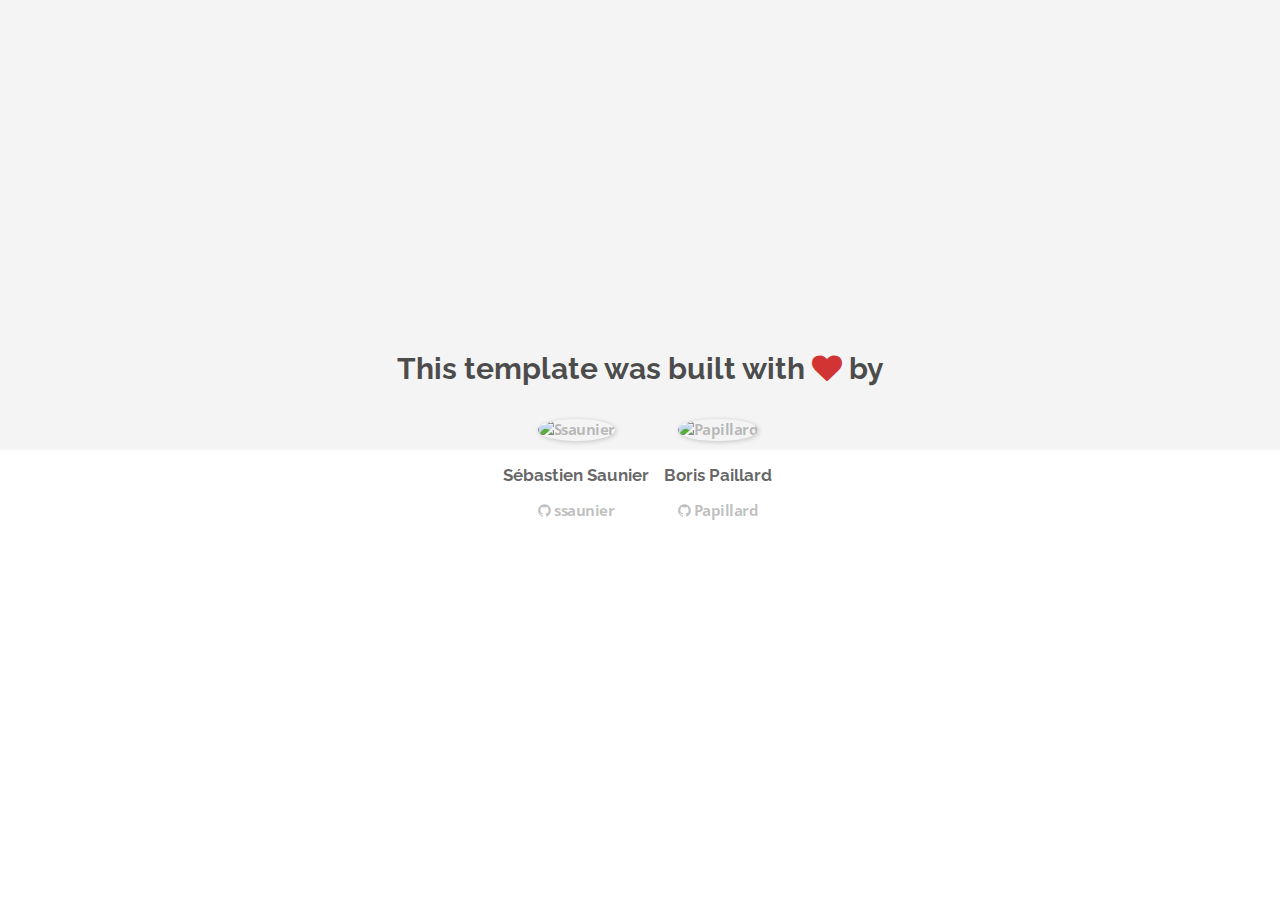
==== about.html @ cd5a6ce0 "Automated commit at 2017-08-28 08:58:34 UTC by middleman-deploy 2.0.0-alpha" ====
<!doctype html>
<html>
  <head>
    <meta charset="utf-8">
    <meta http-equiv="x-ua-compatible" content="ie=edge">
    <meta name="viewport"
          content="width=device-width, initial-scale=1, shrink-to-fit=no">
    <!-- Use the title from a page's frontmatter if it has one -->
    <title>Le Wagon - Middleman - About</title>
    <link href="stylesheets/application-3c48b980.css" rel="stylesheet" />
    <script src="javascripts/application-93de88c9.js"></script>
    <link href="images/favicon-f15af148.png" rel="icon" type="image/png" />
  </head>
  <body>
    <div id="about">
  <div class="about-content">
    <h1>This template was built with <i class="fa fa-heart"></i> by</h1>
    <ul class="list-inline">
        <li>
<a href="https://kitt.lewagon.com/alumni/ssaunier" target="_blank">            <img src="https://kitt.lewagon.com/placeholder/users/ssaunier" class="img-circle" alt="Ssaunier" />
</a>          <h2>Sébastien Saunier</h2>
          <p>
<a href="https://github.com/ssaunier" target="_blank">              <i class="fa fa-github"></i> ssaunier
</a>          </p>
        </li>
        <li>
<a href="https://kitt.lewagon.com/alumni/Papillard" target="_blank">            <img src="https://kitt.lewagon.com/placeholder/users/Papillard" class="img-circle" alt="Papillard" />
</a>          <h2>Boris Paillard</h2>
          <p>
<a href="https://github.com/Papillard" target="_blank">              <i class="fa fa-github"></i> Papillard
</a>          </p>
        </li>
    </ul>
  </div>
</div>

  </body>
</html>
---- stylesheets/application-3c48b980.css ----
@import url("https://fonts.googleapis.com/css?family=Open+Sans:400,300,700|Raleway:400,100,300,700,500");/*!
 * Bootstrap v3.3.7 (http://getbootstrap.com)
 * Copyright 2011-2016 Twitter, Inc.
 * Licensed under MIT (https://github.com/twbs/bootstrap/blob/master/LICENSE)
 *//*! normalize.css v3.0.3 | MIT License | github.com/necolas/normalize.css */html{font-family:sans-serif;-ms-text-size-adjust:100%;-webkit-text-size-adjust:100%}body{margin:0}article,aside,details,figcaption,figure,footer,header,hgroup,main,menu,nav,section,summary{display:block}audio,canvas,progress,video{display:inline-block;vertical-align:baseline}audio:not([controls]){display:none;height:0}[hidden],template{display:none}a{background-color:transparent}a:active,a:hover{outline:0}abbr[title]{border-bottom:1px dotted}b,strong{font-weight:bold}dfn{font-style:italic}h1{font-size:2em;margin:0.67em 0}mark{background:#ff0;color:#000}small{font-size:80%}sub,sup{font-size:75%;line-height:0;position:relative;vertical-align:baseline}sup{top:-0.5em}sub{bottom:-0.25em}img{border:0}svg:not(:root){overflow:hidden}figure{margin:1em 40px}hr{-webkit-box-sizing:content-box;box-sizing:content-box;height:0}pre{overflow:auto}code,kbd,pre,samp{font-family:monospace, monospace;font-size:1em}button,input,optgroup,select,textarea{color:inherit;font:inherit;margin:0}button{overflow:visible}button,select{text-transform:none}button,html input[type="button"],input[type="reset"],input[type="submit"]{-webkit-appearance:button;cursor:pointer}button[disabled],html input[disabled]{cursor:default}button::-moz-focus-inner,input::-moz-focus-inner{border:0;padding:0}input{line-height:normal}input[type="checkbox"],input[type="radio"]{-webkit-box-sizing:border-box;box-sizing:border-box;padding:0}input[type="number"]::-webkit-inner-spin-button,input[type="number"]::-webkit-outer-spin-button{height:auto}input[type="search"]{-webkit-appearance:textfield;-webkit-box-sizing:content-box;box-sizing:content-box}input[type="search"]::-webkit-search-cancel-button,input[type="search"]::-webkit-search-decoration{-webkit-appearance:none}fieldset{border:1px solid #c0c0c0;margin:0 2px;padding:0.35em 0.625em 0.75em}legend{border:0;padding:0}textarea{overflow:auto}optgroup{font-weight:bold}table{border-collapse:collapse;border-spacing:0}td,th{padding:0}/*! Source: https://github.com/h5bp/html5-boilerplate/blob/master/src/css/main.css */@media print{*,*:before,*:after{background:transparent !important;color:#000 !important;-webkit-box-shadow:none !important;box-shadow:none !important;text-shadow:none !important}a,a:visited{text-decoration:underline}a[href]:after{content:" (" attr(href) ")"}abbr[title]:after{content:" (" attr(title) ")"}a[href^="#"]:after,a[href^="javascript:"]:after{content:""}pre,blockquote{border:1px solid #999;page-break-inside:avoid}thead{display:table-header-group}tr,img{page-break-inside:avoid}img{max-width:100% !important}p,h2,h3{orphans:3;widows:3}h2,h3{page-break-after:avoid}.navbar{display:none}.btn>.caret,.dropup>.btn>.caret{border-top-color:#000 !important}.label{border:1px solid #000}.table{border-collapse:collapse !important}.table td,.table th{background-color:#fff !important}.table-bordered th,.table-bordered td{border:1px solid #ddd !important}}@font-face{font-family:'Glyphicons Halflings';src:url("../assets/bootstrap/glyphicons-halflings-regular-86b6f62b.eot");src:url("../assets/bootstrap/glyphicons-halflings-regular-86b6f62b.eot?#iefix") format("embedded-opentype"),url("../assets/bootstrap/glyphicons-halflings-regular-ca35b697.woff2") format("woff2"),url("../assets/bootstrap/glyphicons-halflings-regular-278e49a8.woff") format("woff"),url("../assets/bootstrap/glyphicons-halflings-regular-44bc1850.ttf") format("truetype"),url("../assets/bootstrap/glyphicons-halflings-regular-de51a849.svg#glyphicons_halflingsregular") format("svg")}.glyphicon{position:relative;top:1px;display:inline-block;font-family:'Glyphicons Halflings';font-style:normal;font-weight:normal;line-height:1;-webkit-font-smoothing:antialiased;-moz-osx-font-smoothing:grayscale}.glyphicon-asterisk:before{content:"\002a"}.glyphicon-plus:before{content:"\002b"}.glyphicon-euro:before,.glyphicon-eur:before{content:"\20ac"}.glyphicon-minus:before{content:"\2212"}.glyphicon-cloud:before{content:"\2601"}.glyphicon-envelope:before{content:"\2709"}.glyphicon-pencil:before{content:"\270f"}.glyphicon-glass:before{content:"\e001"}.glyphicon-music:before{content:"\e002"}.glyphicon-search:before{content:"\e003"}.glyphicon-heart:before{content:"\e005"}.glyphicon-star:before{content:"\e006"}.glyphicon-star-empty:before{content:"\e007"}.glyphicon-user:before{content:"\e008"}.glyphicon-film:before{content:"\e009"}.glyphicon-th-large:before{content:"\e010"}.glyphicon-th:before{content:"\e011"}.glyphicon-th-list:before{content:"\e012"}.glyphicon-ok:before{content:"\e013"}.glyphicon-remove:before{content:"\e014"}.glyphicon-zoom-in:before{content:"\e015"}.glyphicon-zoom-out:before{content:"\e016"}.glyphicon-off:before{content:"\e017"}.glyphicon-signal:before{content:"\e018"}.glyphicon-cog:before{content:"\e019"}.glyphicon-trash:before{content:"\e020"}.glyphicon-home:before{content:"\e021"}.glyphicon-file:before{content:"\e022"}.glyphicon-time:before{content:"\e023"}.glyphicon-road:before{content:"\e024"}.glyphicon-download-alt:before{content:"\e025"}.glyphicon-download:before{content:"\e026"}.glyphicon-upload:before{content:"\e027"}.glyphicon-inbox:before{content:"\e028"}.glyphicon-play-circle:before{content:"\e029"}.glyphicon-repeat:before{content:"\e030"}.glyphicon-refresh:before{content:"\e031"}.glyphicon-list-alt:before{content:"\e032"}.glyphicon-lock:before{content:"\e033"}.glyphicon-flag:before{content:"\e034"}.glyphicon-headphones:before{content:"\e035"}.glyphicon-volume-off:before{content:"\e036"}.glyphicon-volume-down:before{content:"\e037"}.glyphicon-volume-up:before{content:"\e038"}.glyphicon-qrcode:before{content:"\e039"}.glyphicon-barcode:before{content:"\e040"}.glyphicon-tag:before{content:"\e041"}.glyphicon-tags:before{content:"\e042"}.glyphicon-book:before{content:"\e043"}.glyphicon-bookmark:before{content:"\e044"}.glyphicon-print:before{content:"\e045"}.glyphicon-camera:before{content:"\e046"}.glyphicon-font:before{content:"\e047"}.glyphicon-bold:before{content:"\e048"}.glyphicon-italic:before{content:"\e049"}.glyphicon-text-height:before{content:"\e050"}.glyphicon-text-width:before{content:"\e051"}.glyphicon-align-left:before{content:"\e052"}.glyphicon-align-center:before{content:"\e053"}.glyphicon-align-right:before{content:"\e054"}.glyphicon-align-justify:before{content:"\e055"}.glyphicon-list:before{content:"\e056"}.glyphicon-indent-left:before{content:"\e057"}.glyphicon-indent-right:before{content:"\e058"}.glyphicon-facetime-video:before{content:"\e059"}.glyphicon-picture:before{content:"\e060"}.glyphicon-map-marker:before{content:"\e062"}.glyphicon-adjust:before{content:"\e063"}.glyphicon-tint:before{content:"\e064"}.glyphicon-edit:before{content:"\e065"}.glyphicon-share:before{content:"\e066"}.glyphicon-check:before{content:"\e067"}.glyphicon-move:before{content:"\e068"}.glyphicon-step-backward:before{content:"\e069"}.glyphicon-fast-backward:before{content:"\e070"}.glyphicon-backward:before{content:"\e071"}.glyphicon-play:before{content:"\e072"}.glyphicon-pause:before{content:"\e073"}.glyphicon-stop:before{content:"\e074"}.glyphicon-forward:before{content:"\e075"}.glyphicon-fast-forward:before{content:"\e076"}.glyphicon-step-forward:before{content:"\e077"}.glyphicon-eject:before{content:"\e078"}.glyphicon-chevron-left:before{content:"\e079"}.glyphicon-chevron-right:before{content:"\e080"}.glyphicon-plus-sign:before{content:"\e081"}.glyphicon-minus-sign:before{content:"\e082"}.glyphicon-remove-sign:before{content:"\e083"}.glyphicon-ok-sign:before{content:"\e084"}.glyphicon-question-sign:before{content:"\e085"}.glyphicon-info-sign:before{content:"\e086"}.glyphicon-screenshot:before{content:"\e087"}.glyphicon-remove-circle:before{content:"\e088"}.glyphicon-ok-circle:before{content:"\e089"}.glyphicon-ban-circle:before{content:"\e090"}.glyphicon-arrow-left:before{content:"\e091"}.glyphicon-arrow-right:before{content:"\e092"}.glyphicon-arrow-up:before{content:"\e093"}.glyphicon-arrow-down:before{content:"\e094"}.glyphicon-share-alt:before{content:"\e095"}.glyphicon-resize-full:before{content:"\e096"}.glyphicon-resize-small:before{content:"\e097"}.glyphicon-exclamation-sign:before{content:"\e101"}.glyphicon-gift:before{content:"\e102"}.glyphicon-leaf:before{content:"\e103"}.glyphicon-fire:before{content:"\e104"}.glyphicon-eye-open:before{content:"\e105"}.glyphicon-eye-close:before{content:"\e106"}.glyphicon-warning-sign:before{content:"\e107"}.glyphicon-plane:before{content:"\e108"}.glyphicon-calendar:before{content:"\e109"}.glyphicon-random:before{content:"\e110"}.glyphicon-comment:before{content:"\e111"}.glyphicon-magnet:before{content:"\e112"}.glyphicon-chevron-up:before{content:"\e113"}.glyphicon-chevron-down:before{content:"\e114"}.glyphicon-retweet:before{content:"\e115"}.glyphicon-shopping-cart:before{content:"\e116"}.glyphicon-folder-close:before{content:"\e117"}.glyphicon-folder-open:before{content:"\e118"}.glyphicon-resize-vertical:before{content:"\e119"}.glyphicon-resize-horizontal:before{content:"\e120"}.glyphicon-hdd:before{content:"\e121"}.glyphicon-bullhorn:before{content:"\e122"}.glyphicon-bell:before{content:"\e123"}.glyphicon-certificate:before{content:"\e124"}.glyphicon-thumbs-up:before{content:"\e125"}.glyphicon-thumbs-down:before{content:"\e126"}.glyphicon-hand-right:before{content:"\e127"}.glyphicon-hand-left:before{content:"\e128"}.glyphicon-hand-up:before{content:"\e129"}.glyphicon-hand-down:before{content:"\e130"}.glyphicon-circle-arrow-right:before{content:"\e131"}.glyphicon-circle-arrow-left:before{content:"\e132"}.glyphicon-circle-arrow-up:before{content:"\e133"}.glyphicon-circle-arrow-down:before{content:"\e134"}.glyphicon-globe:before{content:"\e135"}.glyphicon-wrench:before{content:"\e136"}.glyphicon-tasks:before{content:"\e137"}.glyphicon-filter:before{content:"\e138"}.glyphicon-briefcase:before{content:"\e139"}.glyphicon-fullscreen:before{content:"\e140"}.glyphicon-dashboard:before{content:"\e141"}.glyphicon-paperclip:before{content:"\e142"}.glyphicon-heart-empty:before{content:"\e143"}.glyphicon-link:before{content:"\e144"}.glyphicon-phone:before{content:"\e145"}.glyphicon-pushpin:before{content:"\e146"}.glyphicon-usd:before{content:"\e148"}.glyphicon-gbp:before{content:"\e149"}.glyphicon-sort:before{content:"\e150"}.glyphicon-sort-by-alphabet:before{content:"\e151"}.glyphicon-sort-by-alphabet-alt:before{content:"\e152"}.glyphicon-sort-by-order:before{content:"\e153"}.glyphicon-sort-by-order-alt:before{content:"\e154"}.glyphicon-sort-by-attributes:before{content:"\e155"}.glyphicon-sort-by-attributes-alt:before{content:"\e156"}.glyphicon-unchecked:before{content:"\e157"}.glyphicon-expand:before{content:"\e158"}.glyphicon-collapse-down:before{content:"\e159"}.glyphicon-collapse-up:before{content:"\e160"}.glyphicon-log-in:before{content:"\e161"}.glyphicon-flash:before{content:"\e162"}.glyphicon-log-out:before{content:"\e163"}.glyphicon-new-window:before{content:"\e164"}.glyphicon-record:before{content:"\e165"}.glyphicon-save:before{content:"\e166"}.glyphicon-open:before{content:"\e167"}.glyphicon-saved:before{content:"\e168"}.glyphicon-import:before{content:"\e169"}.glyphicon-export:before{content:"\e170"}.glyphicon-send:before{content:"\e171"}.glyphicon-floppy-disk:before{content:"\e172"}.glyphicon-floppy-saved:before{content:"\e173"}.glyphicon-floppy-remove:before{content:"\e174"}.glyphicon-floppy-save:before{content:"\e175"}.glyphicon-floppy-open:before{content:"\e176"}.glyphicon-credit-card:before{content:"\e177"}.glyphicon-transfer:before{content:"\e178"}.glyphicon-cutlery:before{content:"\e179"}.glyphicon-header:before{content:"\e180"}.glyphicon-compressed:before{content:"\e181"}.glyphicon-earphone:before{content:"\e182"}.glyphicon-phone-alt:before{content:"\e183"}.glyphicon-tower:before{content:"\e184"}.glyphicon-stats:before{content:"\e185"}.glyphicon-sd-video:before{content:"\e186"}.glyphicon-hd-video:before{content:"\e187"}.glyphicon-subtitles:before{content:"\e188"}.glyphicon-sound-stereo:before{content:"\e189"}.glyphicon-sound-dolby:before{content:"\e190"}.glyphicon-sound-5-1:before{content:"\e191"}.glyphicon-sound-6-1:before{content:"\e192"}.glyphicon-sound-7-1:before{content:"\e193"}.glyphicon-copyright-mark:before{content:"\e194"}.glyphicon-registration-mark:before{content:"\e195"}.glyphicon-cloud-download:before{content:"\e197"}.glyphicon-cloud-upload:before{content:"\e198"}.glyphicon-tree-conifer:before{content:"\e199"}.glyphicon-tree-deciduous:before{content:"\e200"}.glyphicon-cd:before{content:"\e201"}.glyphicon-save-file:before{content:"\e202"}.glyphicon-open-file:before{content:"\e203"}.glyphicon-level-up:before{content:"\e204"}.glyphicon-copy:before{content:"\e205"}.glyphicon-paste:before{content:"\e206"}.glyphicon-alert:before{content:"\e209"}.glyphicon-equalizer:before{content:"\e210"}.glyphicon-king:before{content:"\e211"}.glyphicon-queen:before{content:"\e212"}.glyphicon-pawn:before{content:"\e213"}.glyphicon-bishop:before{content:"\e214"}.glyphicon-knight:before{content:"\e215"}.glyphicon-baby-formula:before{content:"\e216"}.glyphicon-tent:before{content:"\26fa"}.glyphicon-blackboard:before{content:"\e218"}.glyphicon-bed:before{content:"\e219"}.glyphicon-apple:before{content:"\f8ff"}.glyphicon-erase:before{content:"\e221"}.glyphicon-hourglass:before{content:"\231b"}.glyphicon-lamp:before{content:"\e223"}.glyphicon-duplicate:before{content:"\e224"}.glyphicon-piggy-bank:before{content:"\e225"}.glyphicon-scissors:before{content:"\e226"}.glyphicon-bitcoin:before{content:"\e227"}.glyphicon-btc:before{content:"\e227"}.glyphicon-xbt:before{content:"\e227"}.glyphicon-yen:before{content:"\00a5"}.glyphicon-jpy:before{content:"\00a5"}.glyphicon-ruble:before{content:"\20bd"}.glyphicon-rub:before{content:"\20bd"}.glyphicon-scale:before{content:"\e230"}.glyphicon-ice-lolly:before{content:"\e231"}.glyphicon-ice-lolly-tasted:before{content:"\e232"}.glyphicon-education:before{content:"\e233"}.glyphicon-option-horizontal:before{content:"\e234"}.glyphicon-option-vertical:before{content:"\e235"}.glyphicon-menu-hamburger:before{content:"\e236"}.glyphicon-modal-window:before{content:"\e237"}.glyphicon-oil:before{content:"\e238"}.glyphicon-grain:before{content:"\e239"}.glyphicon-sunglasses:before{content:"\e240"}.glyphicon-text-size:before{content:"\e241"}.glyphicon-text-color:before{content:"\e242"}.glyphicon-text-background:before{content:"\e243"}.glyphicon-object-align-top:before{content:"\e244"}.glyphicon-object-align-bottom:before{content:"\e245"}.glyphicon-object-align-horizontal:before{content:"\e246"}.glyphicon-object-align-left:before{content:"\e247"}.glyphicon-object-align-vertical:before{content:"\e248"}.glyphicon-object-align-right:before{content:"\e249"}.glyphicon-triangle-right:before{content:"\e250"}.glyphicon-triangle-left:before{content:"\e251"}.glyphicon-triangle-bottom:before{content:"\e252"}.glyphicon-triangle-top:before{content:"\e253"}.glyphicon-console:before{content:"\e254"}.glyphicon-superscript:before{content:"\e255"}.glyphicon-subscript:before{content:"\e256"}.glyphicon-menu-left:before{content:"\e257"}.glyphicon-menu-right:before{content:"\e258"}.glyphicon-menu-down:before{content:"\e259"}.glyphicon-menu-up:before{content:"\e260"}*{-webkit-box-sizing:border-box;box-sizing:border-box}*:before,*:after{-webkit-box-sizing:border-box;box-sizing:border-box}html{font-size:10px;-webkit-tap-highlight-color:transparent}body{font-family:"Open Sans", "Helvetica", "sans-serif";font-size:18px;line-height:1.42857143;color:#333333;background-color:#F4F4F4}input,button,select,textarea{font-family:inherit;font-size:inherit;line-height:inherit}a{color:#469AE0;text-decoration:none}a:hover,a:focus{color:#1f74ba;text-decoration:underline}a:focus{outline:5px auto -webkit-focus-ring-color;outline-offset:-2px}figure{margin:0}img{vertical-align:middle}.img-responsive{display:block;max-width:100%;height:auto}.img-rounded{border-radius:2px}.img-thumbnail{padding:4px;line-height:1.42857143;background-color:#F4F4F4;border:1px solid #ddd;border-radius:2px;-webkit-transition:all 0.2s ease-in-out;transition:all 0.2s ease-in-out;display:inline-block;max-width:100%;height:auto}.img-circle{border-radius:50%}hr{margin-top:25px;margin-bottom:25px;border:0;border-top:1px solid #eeeeee}.sr-only{position:absolute;width:1px;height:1px;margin:-1px;padding:0;overflow:hidden;clip:rect(0, 0, 0, 0);border:0}.sr-only-focusable:active,.sr-only-focusable:focus{position:static;width:auto;height:auto;margin:0;overflow:visible;clip:auto}[role="button"]{cursor:pointer}h1,h2,h3,h4,h5,h6,.h1,.h2,.h3,.h4,.h5,.h6{font-family:"Raleway", "Helvetica", "sans-serif";font-weight:500;line-height:1.1;color:inherit}h1 small,h1 .small,h2 small,h2 .small,h3 small,h3 .small,h4 small,h4 .small,h5 small,h5 .small,h6 small,h6 .small,.h1 small,.h1 .small,.h2 small,.h2 .small,.h3 small,.h3 .small,.h4 small,.h4 .small,.h5 small,.h5 .small,.h6 small,.h6 .small{font-weight:normal;line-height:1;color:#777777}h1,.h1,h2,.h2,h3,.h3{margin-top:25px;margin-bottom:12.5px}h1 small,h1 .small,.h1 small,.h1 .small,h2 small,h2 .small,.h2 small,.h2 .small,h3 small,h3 .small,.h3 small,.h3 .small{font-size:65%}h4,.h4,h5,.h5,h6,.h6{margin-top:12.5px;margin-bottom:12.5px}h4 small,h4 .small,.h4 small,.h4 .small,h5 small,h5 .small,.h5 small,.h5 .small,h6 small,h6 .small,.h6 small,.h6 .small{font-size:75%}h1,.h1{font-size:46px}h2,.h2{font-size:38px}h3,.h3{font-size:31px}h4,.h4{font-size:23px}h5,.h5{font-size:18px}h6,.h6{font-size:16px}p{margin:0 0 12.5px}.lead{margin-bottom:25px;font-size:20px;font-weight:300;line-height:1.4}@media (min-width: 768px){.lead{font-size:27px}}small,.small{font-size:88%}mark,.mark{background-color:#fcf8e3;padding:.2em}.text-left{text-align:left}.text-right{text-align:right}.text-center{text-align:center}.text-justify{text-align:justify}.text-nowrap{white-space:nowrap}.text-lowercase{text-transform:lowercase}.text-uppercase,.initialism{text-transform:uppercase}.text-capitalize{text-transform:capitalize}.text-muted{color:#777777}.text-primary{color:#469AE0}a.text-primary:hover,a.text-primary:focus{color:#2381d0}.text-success{color:#3c763d}a.text-success:hover,a.text-success:focus{color:#2b542c}.text-info{color:#31708f}a.text-info:hover,a.text-info:focus{color:#245269}.text-warning{color:#8a6d3b}a.text-warning:hover,a.text-warning:focus{color:#66512c}.text-danger{color:#a94442}a.text-danger:hover,a.text-danger:focus{color:#843534}.bg-primary{color:#fff}.bg-primary{background-color:#469AE0}a.bg-primary:hover,a.bg-primary:focus{background-color:#2381d0}.bg-success{background-color:#dff0d8}a.bg-success:hover,a.bg-success:focus{background-color:#c1e2b3}.bg-info{background-color:#d9edf7}a.bg-info:hover,a.bg-info:focus{background-color:#afd9ee}.bg-warning{background-color:#fcf8e3}a.bg-warning:hover,a.bg-warning:focus{background-color:#f7ecb5}.bg-danger{background-color:#f2dede}a.bg-danger:hover,a.bg-danger:focus{background-color:#e4b9b9}.page-header{padding-bottom:11.5px;margin:50px 0 25px;border-bottom:1px solid #eeeeee}ul,ol{margin-top:0;margin-bottom:12.5px}ul ul,ul ol,ol ul,ol ol{margin-bottom:0}.list-unstyled{padding-left:0;list-style:none}.list-inline{padding-left:0;list-style:none;margin-left:-5px}.list-inline>li{display:inline-block;padding-left:5px;padding-right:5px}dl{margin-top:0;margin-bottom:25px}dt,dd{line-height:1.42857143}dt{font-weight:bold}dd{margin-left:0}.dl-horizontal dd:before,.dl-horizontal dd:after{content:" ";display:table}.dl-horizontal dd:after{clear:both}@media (min-width: 768px){.dl-horizontal dt{float:left;width:160px;clear:left;text-align:right;overflow:hidden;text-overflow:ellipsis;white-space:nowrap}.dl-horizontal dd{margin-left:180px}}abbr[title],abbr[data-original-title]{cursor:help;border-bottom:1px dotted #777777}.initialism{font-size:90%}blockquote{padding:12.5px 25px;margin:0 0 25px;font-size:22.5px;border-left:5px solid #eeeeee}blockquote p:last-child,blockquote ul:last-child,blockquote ol:last-child{margin-bottom:0}blockquote footer,blockquote small,blockquote .small{display:block;font-size:80%;line-height:1.42857143;color:#777777}blockquote footer:before,blockquote small:before,blockquote .small:before{content:'\2014 \00A0'}.blockquote-reverse,blockquote.pull-right{padding-right:15px;padding-left:0;border-right:5px solid #eeeeee;border-left:0;text-align:right}.blockquote-reverse footer:before,.blockquote-reverse small:before,.blockquote-reverse .small:before,blockquote.pull-right footer:before,blockquote.pull-right small:before,blockquote.pull-right .small:before{content:''}.blockquote-reverse footer:after,.blockquote-reverse small:after,.blockquote-reverse .small:after,blockquote.pull-right footer:after,blockquote.pull-right small:after,blockquote.pull-right .small:after{content:'\00A0 \2014'}address{margin-bottom:25px;font-style:normal;line-height:1.42857143}code,kbd,pre,samp{font-family:Menlo, Monaco, Consolas, "Courier New", monospace}code{padding:2px 4px;font-size:90%;color:#c7254e;background-color:#f9f2f4;border-radius:2px}kbd{padding:2px 4px;font-size:90%;color:#fff;background-color:#333;border-radius:2px;-webkit-box-shadow:inset 0 -1px 0 rgba(0,0,0,0.25);box-shadow:inset 0 -1px 0 rgba(0,0,0,0.25)}kbd kbd{padding:0;font-size:100%;font-weight:bold;-webkit-box-shadow:none;box-shadow:none}pre{display:block;padding:12px;margin:0 0 12.5px;font-size:17px;line-height:1.42857143;word-break:break-all;word-wrap:break-word;color:#333333;background-color:#f5f5f5;border:1px solid #ccc;border-radius:2px}pre code{padding:0;font-size:inherit;color:inherit;white-space:pre-wrap;background-color:transparent;border-radius:0}.pre-scrollable{max-height:340px;overflow-y:scroll}.container{margin-right:auto;margin-left:auto;padding-left:15px;padding-right:15px}.container:before,.container:after{content:" ";display:table}.container:after{clear:both}@media (min-width: 768px){.container{width:750px}}@media (min-width: 992px){.container{width:970px}}@media (min-width: 1200px){.container{width:1170px}}.container-fluid{margin-right:auto;margin-left:auto;padding-left:15px;padding-right:15px}.container-fluid:before,.container-fluid:after{content:" ";display:table}.container-fluid:after{clear:both}.row{margin-left:-15px;margin-right:-15px}.row:before,.row:after{content:" ";display:table}.row:after{clear:both}.col-xs-1,.col-sm-1,.col-md-1,.col-lg-1,.col-xs-2,.col-sm-2,.col-md-2,.col-lg-2,.col-xs-3,.col-sm-3,.col-md-3,.col-lg-3,.col-xs-4,.col-sm-4,.col-md-4,.col-lg-4,.col-xs-5,.col-sm-5,.col-md-5,.col-lg-5,.col-xs-6,.col-sm-6,.col-md-6,.col-lg-6,.col-xs-7,.col-sm-7,.col-md-7,.col-lg-7,.col-xs-8,.col-sm-8,.col-md-8,.col-lg-8,.col-xs-9,.col-sm-9,.col-md-9,.col-lg-9,.col-xs-10,.col-sm-10,.col-md-10,.col-lg-10,.col-xs-11,.col-sm-11,.col-md-11,.col-lg-11,.col-xs-12,.col-sm-12,.col-md-12,.col-lg-12{position:relative;min-height:1px;padding-left:15px;padding-right:15px}.col-xs-1,.col-xs-2,.col-xs-3,.col-xs-4,.col-xs-5,.col-xs-6,.col-xs-7,.col-xs-8,.col-xs-9,.col-xs-10,.col-xs-11,.col-xs-12{float:left}.col-xs-1{width:8.33333333%}.col-xs-2{width:16.66666667%}.col-xs-3{width:25%}.col-xs-4{width:33.33333333%}.col-xs-5{width:41.66666667%}.col-xs-6{width:50%}.col-xs-7{width:58.33333333%}.col-xs-8{width:66.66666667%}.col-xs-9{width:75%}.col-xs-10{width:83.33333333%}.col-xs-11{width:91.66666667%}.col-xs-12{width:100%}.col-xs-pull-0{right:auto}.col-xs-pull-1{right:8.33333333%}.col-xs-pull-2{right:16.66666667%}.col-xs-pull-3{right:25%}.col-xs-pull-4{right:33.33333333%}.col-xs-pull-5{right:41.66666667%}.col-xs-pull-6{right:50%}.col-xs-pull-7{right:58.33333333%}.col-xs-pull-8{right:66.66666667%}.col-xs-pull-9{right:75%}.col-xs-pull-10{right:83.33333333%}.col-xs-pull-11{right:91.66666667%}.col-xs-pull-12{right:100%}.col-xs-push-0{left:auto}.col-xs-push-1{left:8.33333333%}.col-xs-push-2{left:16.66666667%}.col-xs-push-3{left:25%}.col-xs-push-4{left:33.33333333%}.col-xs-push-5{left:41.66666667%}.col-xs-push-6{left:50%}.col-xs-push-7{left:58.33333333%}.col-xs-push-8{left:66.66666667%}.col-xs-push-9{left:75%}.col-xs-push-10{left:83.33333333%}.col-xs-push-11{left:91.66666667%}.col-xs-push-12{left:100%}.col-xs-offset-0{margin-left:0%}.col-xs-offset-1{margin-left:8.33333333%}.col-xs-offset-2{margin-left:16.66666667%}.col-xs-offset-3{margin-left:25%}.col-xs-offset-4{margin-left:33.33333333%}.col-xs-offset-5{margin-left:41.66666667%}.col-xs-offset-6{margin-left:50%}.col-xs-offset-7{margin-left:58.33333333%}.col-xs-offset-8{margin-left:66.66666667%}.col-xs-offset-9{margin-left:75%}.col-xs-offset-10{margin-left:83.33333333%}.col-xs-offset-11{margin-left:91.66666667%}.col-xs-offset-12{margin-left:100%}@media (min-width: 768px){.col-sm-1,.col-sm-2,.col-sm-3,.col-sm-4,.col-sm-5,.col-sm-6,.col-sm-7,.col-sm-8,.col-sm-9,.col-sm-10,.col-sm-11,.col-sm-12{float:left}.col-sm-1{width:8.33333333%}.col-sm-2{width:16.66666667%}.col-sm-3{width:25%}.col-sm-4{width:33.33333333%}.col-sm-5{width:41.66666667%}.col-sm-6{width:50%}.col-sm-7{width:58.33333333%}.col-sm-8{width:66.66666667%}.col-sm-9{width:75%}.col-sm-10{width:83.33333333%}.col-sm-11{width:91.66666667%}.col-sm-12{width:100%}.col-sm-pull-0{right:auto}.col-sm-pull-1{right:8.33333333%}.col-sm-pull-2{right:16.66666667%}.col-sm-pull-3{right:25%}.col-sm-pull-4{right:33.33333333%}.col-sm-pull-5{right:41.66666667%}.col-sm-pull-6{right:50%}.col-sm-pull-7{right:58.33333333%}.col-sm-pull-8{right:66.66666667%}.col-sm-pull-9{right:75%}.col-sm-pull-10{right:83.33333333%}.col-sm-pull-11{right:91.66666667%}.col-sm-pull-12{right:100%}.col-sm-push-0{left:auto}.col-sm-push-1{left:8.33333333%}.col-sm-push-2{left:16.66666667%}.col-sm-push-3{left:25%}.col-sm-push-4{left:33.33333333%}.col-sm-push-5{left:41.66666667%}.col-sm-push-6{left:50%}.col-sm-push-7{left:58.33333333%}.col-sm-push-8{left:66.66666667%}.col-sm-push-9{left:75%}.col-sm-push-10{left:83.33333333%}.col-sm-push-11{left:91.66666667%}.col-sm-push-12{left:100%}.col-sm-offset-0{margin-left:0%}.col-sm-offset-1{margin-left:8.33333333%}.col-sm-offset-2{margin-left:16.66666667%}.col-sm-offset-3{margin-left:25%}.col-sm-offset-4{margin-left:33.33333333%}.col-sm-offset-5{margin-left:41.66666667%}.col-sm-offset-6{margin-left:50%}.col-sm-offset-7{margin-left:58.33333333%}.col-sm-offset-8{margin-left:66.66666667%}.col-sm-offset-9{margin-left:75%}.col-sm-offset-10{margin-left:83.33333333%}.col-sm-offset-11{margin-left:91.66666667%}.col-sm-offset-12{margin-left:100%}}@media (min-width: 992px){.col-md-1,.col-md-2,.col-md-3,.col-md-4,.col-md-5,.col-md-6,.col-md-7,.col-md-8,.col-md-9,.col-md-10,.col-md-11,.col-md-12{float:left}.col-md-1{width:8.33333333%}.col-md-2{width:16.66666667%}.col-md-3{width:25%}.col-md-4{width:33.33333333%}.col-md-5{width:41.66666667%}.col-md-6{width:50%}.col-md-7{width:58.33333333%}.col-md-8{width:66.66666667%}.col-md-9{width:75%}.col-md-10{width:83.33333333%}.col-md-11{width:91.66666667%}.col-md-12{width:100%}.col-md-pull-0{right:auto}.col-md-pull-1{right:8.33333333%}.col-md-pull-2{right:16.66666667%}.col-md-pull-3{right:25%}.col-md-pull-4{right:33.33333333%}.col-md-pull-5{right:41.66666667%}.col-md-pull-6{right:50%}.col-md-pull-7{right:58.33333333%}.col-md-pull-8{right:66.66666667%}.col-md-pull-9{right:75%}.col-md-pull-10{right:83.33333333%}.col-md-pull-11{right:91.66666667%}.col-md-pull-12{right:100%}.col-md-push-0{left:auto}.col-md-push-1{left:8.33333333%}.col-md-push-2{left:16.66666667%}.col-md-push-3{left:25%}.col-md-push-4{left:33.33333333%}.col-md-push-5{left:41.66666667%}.col-md-push-6{left:50%}.col-md-push-7{left:58.33333333%}.col-md-push-8{left:66.66666667%}.col-md-push-9{left:75%}.col-md-push-10{left:83.33333333%}.col-md-push-11{left:91.66666667%}.col-md-push-12{left:100%}.col-md-offset-0{margin-left:0%}.col-md-offset-1{margin-left:8.33333333%}.col-md-offset-2{margin-left:16.66666667%}.col-md-offset-3{margin-left:25%}.col-md-offset-4{margin-left:33.33333333%}.col-md-offset-5{margin-left:41.66666667%}.col-md-offset-6{margin-left:50%}.col-md-offset-7{margin-left:58.33333333%}.col-md-offset-8{margin-left:66.66666667%}.col-md-offset-9{margin-left:75%}.col-md-offset-10{margin-left:83.33333333%}.col-md-offset-11{margin-left:91.66666667%}.col-md-offset-12{margin-left:100%}}@media (min-width: 1200px){.col-lg-1,.col-lg-2,.col-lg-3,.col-lg-4,.col-lg-5,.col-lg-6,.col-lg-7,.col-lg-8,.col-lg-9,.col-lg-10,.col-lg-11,.col-lg-12{float:left}.col-lg-1{width:8.33333333%}.col-lg-2{width:16.66666667%}.col-lg-3{width:25%}.col-lg-4{width:33.33333333%}.col-lg-5{width:41.66666667%}.col-lg-6{width:50%}.col-lg-7{width:58.33333333%}.col-lg-8{width:66.66666667%}.col-lg-9{width:75%}.col-lg-10{width:83.33333333%}.col-lg-11{width:91.66666667%}.col-lg-12{width:100%}.col-lg-pull-0{right:auto}.col-lg-pull-1{right:8.33333333%}.col-lg-pull-2{right:16.66666667%}.col-lg-pull-3{right:25%}.col-lg-pull-4{right:33.33333333%}.col-lg-pull-5{right:41.66666667%}.col-lg-pull-6{right:50%}.col-lg-pull-7{right:58.33333333%}.col-lg-pull-8{right:66.66666667%}.col-lg-pull-9{right:75%}.col-lg-pull-10{right:83.33333333%}.col-lg-pull-11{right:91.66666667%}.col-lg-pull-12{right:100%}.col-lg-push-0{left:auto}.col-lg-push-1{left:8.33333333%}.col-lg-push-2{left:16.66666667%}.col-lg-push-3{left:25%}.col-lg-push-4{left:33.33333333%}.col-lg-push-5{left:41.66666667%}.col-lg-push-6{left:50%}.col-lg-push-7{left:58.33333333%}.col-lg-push-8{left:66.66666667%}.col-lg-push-9{left:75%}.col-lg-push-10{left:83.33333333%}.col-lg-push-11{left:91.66666667%}.col-lg-push-12{left:100%}.col-lg-offset-0{margin-left:0%}.col-lg-offset-1{margin-left:8.33333333%}.col-lg-offset-2{margin-left:16.66666667%}.col-lg-offset-3{margin-left:25%}.col-lg-offset-4{margin-left:33.33333333%}.col-lg-offset-5{margin-left:41.66666667%}.col-lg-offset-6{margin-left:50%}.col-lg-offset-7{margin-left:58.33333333%}.col-lg-offset-8{margin-left:66.66666667%}.col-lg-offset-9{margin-left:75%}.col-lg-offset-10{margin-left:83.33333333%}.col-lg-offset-11{margin-left:91.66666667%}.col-lg-offset-12{margin-left:100%}}table{background-color:transparent}caption{padding-top:8px;padding-bottom:8px;color:#777777;text-align:left}th{text-align:left}.table{width:100%;max-width:100%;margin-bottom:25px}.table>thead>tr>th,.table>thead>tr>td,.table>tbody>tr>th,.table>tbody>tr>td,.table>tfoot>tr>th,.table>tfoot>tr>td{padding:8px;line-height:1.42857143;vertical-align:top;border-top:1px solid #ddd}.table>thead>tr>th{vertical-align:bottom;border-bottom:2px solid #ddd}.table>caption+thead>tr:first-child>th,.table>caption+thead>tr:first-child>td,.table>colgroup+thead>tr:first-child>th,.table>colgroup+thead>tr:first-child>td,.table>thead:first-child>tr:first-child>th,.table>thead:first-child>tr:first-child>td{border-top:0}.table>tbody+tbody{border-top:2px solid #ddd}.table .table{background-color:#F4F4F4}.table-condensed>thead>tr>th,.table-condensed>thead>tr>td,.table-condensed>tbody>tr>th,.table-condensed>tbody>tr>td,.table-condensed>tfoot>tr>th,.table-condensed>tfoot>tr>td{padding:5px}.table-bordered{border:1px solid #ddd}.table-bordered>thead>tr>th,.table-bordered>thead>tr>td,.table-bordered>tbody>tr>th,.table-bordered>tbody>tr>td,.table-bordered>tfoot>tr>th,.table-bordered>tfoot>tr>td{border:1px solid #ddd}.table-bordered>thead>tr>th,.table-bordered>thead>tr>td{border-bottom-width:2px}.table-striped>tbody>tr:nth-of-type(odd){background-color:#f9f9f9}.table-hover>tbody>tr:hover{background-color:#f5f5f5}table col[class*="col-"]{position:static;float:none;display:table-column}table td[class*="col-"],table th[class*="col-"]{position:static;float:none;display:table-cell}.table>thead>tr>td.active,.table>thead>tr>th.active,.table>thead>tr.active>td,.table>thead>tr.active>th,.table>tbody>tr>td.active,.table>tbody>tr>th.active,.table>tbody>tr.active>td,.table>tbody>tr.active>th,.table>tfoot>tr>td.active,.table>tfoot>tr>th.active,.table>tfoot>tr.active>td,.table>tfoot>tr.active>th{background-color:#f5f5f5}.table-hover>tbody>tr>td.active:hover,.table-hover>tbody>tr>th.active:hover,.table-hover>tbody>tr.active:hover>td,.table-hover>tbody>tr:hover>.active,.table-hover>tbody>tr.active:hover>th{background-color:#e8e8e8}.table>thead>tr>td.success,.table>thead>tr>th.success,.table>thead>tr.success>td,.table>thead>tr.success>th,.table>tbody>tr>td.success,.table>tbody>tr>th.success,.table>tbody>tr.success>td,.table>tbody>tr.success>th,.table>tfoot>tr>td.success,.table>tfoot>tr>th.success,.table>tfoot>tr.success>td,.table>tfoot>tr.success>th{background-color:#dff0d8}.table-hover>tbody>tr>td.success:hover,.table-hover>tbody>tr>th.success:hover,.table-hover>tbody>tr.success:hover>td,.table-hover>tbody>tr:hover>.success,.table-hover>tbody>tr.success:hover>th{background-color:#d0e9c6}.table>thead>tr>td.info,.table>thead>tr>th.info,.table>thead>tr.info>td,.table>thead>tr.info>th,.table>tbody>tr>td.info,.table>tbody>tr>th.info,.table>tbody>tr.info>td,.table>tbody>tr.info>th,.table>tfoot>tr>td.info,.table>tfoot>tr>th.info,.table>tfoot>tr.info>td,.table>tfoot>tr.info>th{background-color:#d9edf7}.table-hover>tbody>tr>td.info:hover,.table-hover>tbody>tr>th.info:hover,.table-hover>tbody>tr.info:hover>td,.table-hover>tbody>tr:hover>.info,.table-hover>tbody>tr.info:hover>th{background-color:#c4e3f3}.table>thead>tr>td.warning,.table>thead>tr>th.warning,.table>thead>tr.warning>td,.table>thead>tr.warning>th,.table>tbody>tr>td.warning,.table>tbody>tr>th.warning,.table>tbody>tr.warning>td,.table>tbody>tr.warning>th,.table>tfoot>tr>td.warning,.table>tfoot>tr>th.warning,.table>tfoot>tr.warning>td,.table>tfoot>tr.warning>th{background-color:#fcf8e3}.table-hover>tbody>tr>td.warning:hover,.table-hover>tbody>tr>th.warning:hover,.table-hover>tbody>tr.warning:hover>td,.table-hover>tbody>tr:hover>.warning,.table-hover>tbody>tr.warning:hover>th{background-color:#faf2cc}.table>thead>tr>td.danger,.table>thead>tr>th.danger,.table>thead>tr.danger>td,.table>thead>tr.danger>th,.table>tbody>tr>td.danger,.table>tbody>tr>th.danger,.table>tbody>tr.danger>td,.table>tbody>tr.danger>th,.table>tfoot>tr>td.danger,.table>tfoot>tr>th.danger,.table>tfoot>tr.danger>td,.table>tfoot>tr.danger>th{background-color:#f2dede}.table-hover>tbody>tr>td.danger:hover,.table-hover>tbody>tr>th.danger:hover,.table-hover>tbody>tr.danger:hover>td,.table-hover>tbody>tr:hover>.danger,.table-hover>tbody>tr.danger:hover>th{background-color:#ebcccc}.table-responsive{overflow-x:auto;min-height:0.01%}@media screen and (max-width: 767px){.table-responsive{width:100%;margin-bottom:18.75px;overflow-y:hidden;-ms-overflow-style:-ms-autohiding-scrollbar;border:1px solid #ddd}.table-responsive>.table{margin-bottom:0}.table-responsive>.table>thead>tr>th,.table-responsive>.table>thead>tr>td,.table-responsive>.table>tbody>tr>th,.table-responsive>.table>tbody>tr>td,.table-responsive>.table>tfoot>tr>th,.table-responsive>.table>tfoot>tr>td{white-space:nowrap}.table-responsive>.table-bordered{border:0}.table-responsive>.table-bordered>thead>tr>th:first-child,.table-responsive>.table-bordered>thead>tr>td:first-child,.table-responsive>.table-bordered>tbody>tr>th:first-child,.table-responsive>.table-bordered>tbody>tr>td:first-child,.table-responsive>.table-bordered>tfoot>tr>th:first-child,.table-responsive>.table-bordered>tfoot>tr>td:first-child{border-left:0}.table-responsive>.table-bordered>thead>tr>th:last-child,.table-responsive>.table-bordered>thead>tr>td:last-child,.table-responsive>.table-bordered>tbody>tr>th:last-child,.table-responsive>.table-bordered>tbody>tr>td:last-child,.table-responsive>.table-bordered>tfoot>tr>th:last-child,.table-responsive>.table-bordered>tfoot>tr>td:last-child{border-right:0}.table-responsive>.table-bordered>tbody>tr:last-child>th,.table-responsive>.table-bordered>tbody>tr:last-child>td,.table-responsive>.table-bordered>tfoot>tr:last-child>th,.table-responsive>.table-bordered>tfoot>tr:last-child>td{border-bottom:0}}fieldset{padding:0;margin:0;border:0;min-width:0}legend{display:block;width:100%;padding:0;margin-bottom:25px;font-size:27px;line-height:inherit;color:#333333;border:0;border-bottom:1px solid #e5e5e5}label{display:inline-block;max-width:100%;margin-bottom:5px;font-weight:bold}input[type="search"]{-webkit-box-sizing:border-box;box-sizing:border-box}input[type="radio"],input[type="checkbox"]{margin:4px 0 0;margin-top:1px \9;line-height:normal}input[type="file"]{display:block}input[type="range"]{display:block;width:100%}select[multiple],select[size]{height:auto}input[type="file"]:focus,input[type="radio"]:focus,input[type="checkbox"]:focus{outline:5px auto -webkit-focus-ring-color;outline-offset:-2px}output{display:block;padding-top:7px;font-size:18px;line-height:1.42857143;color:#000000}.form-control{display:block;width:100%;height:39px;padding:6px 12px;font-size:18px;line-height:1.42857143;color:#000000;background-color:#fff;background-image:none;border:1px solid #ccc;border-radius:2px;-webkit-box-shadow:inset 0 1px 1px rgba(0,0,0,0.075);box-shadow:inset 0 1px 1px rgba(0,0,0,0.075);-webkit-transition:border-color ease-in-out 0.15s, box-shadow ease-in-out 0.15s;-webkit-transition:border-color ease-in-out 0.15s, -webkit-box-shadow ease-in-out 0.15s;transition:border-color ease-in-out 0.15s, -webkit-box-shadow ease-in-out 0.15s;transition:border-color ease-in-out 0.15s, box-shadow ease-in-out 0.15s;transition:border-color ease-in-out 0.15s, box-shadow ease-in-out 0.15s, -webkit-box-shadow ease-in-out 0.15s}.form-control:focus{border-color:#66afe9;outline:0;-webkit-box-shadow:inset 0 1px 1px rgba(0,0,0,0.075),0 0 8px rgba(102,175,233,0.6);box-shadow:inset 0 1px 1px rgba(0,0,0,0.075),0 0 8px rgba(102,175,233,0.6)}.form-control::-moz-placeholder{color:#999;opacity:1}.form-control:-ms-input-placeholder{color:#999}.form-control::-webkit-input-placeholder{color:#999}.form-control::-ms-expand{border:0;background-color:transparent}.form-control[disabled],.form-control[readonly],fieldset[disabled] .form-control{background-color:#eeeeee;opacity:1}.form-control[disabled],fieldset[disabled] .form-control{cursor:not-allowed}textarea.form-control{height:auto}input[type="search"]{-webkit-appearance:none}@media screen and (-webkit-min-device-pixel-ratio: 0){input[type="date"].form-control,input[type="time"].form-control,input[type="datetime-local"].form-control,input[type="month"].form-control{line-height:39px}input[type="date"].input-sm,.input-group-sm>input[type="date"].form-control,.input-group-sm>input[type="date"].input-group-addon,.input-group-sm>.input-group-btn>input[type="date"].btn,.input-group-sm input[type="date"],input[type="time"].input-sm,.input-group-sm>input[type="time"].form-control,.input-group-sm>input[type="time"].input-group-addon,.input-group-sm>.input-group-btn>input[type="time"].btn,.input-group-sm input[type="time"],input[type="datetime-local"].input-sm,.input-group-sm>input[type="datetime-local"].form-control,.input-group-sm>input[type="datetime-local"].input-group-addon,.input-group-sm>.input-group-btn>input[type="datetime-local"].btn,.input-group-sm input[type="datetime-local"],input[type="month"].input-sm,.input-group-sm>input[type="month"].form-control,.input-group-sm>input[type="month"].input-group-addon,.input-group-sm>.input-group-btn>input[type="month"].btn,.input-group-sm input[type="month"]{line-height:36px}input[type="date"].input-lg,.input-group-lg>input[type="date"].form-control,.input-group-lg>input[type="date"].input-group-addon,.input-group-lg>.input-group-btn>input[type="date"].btn,.input-group-lg input[type="date"],input[type="time"].input-lg,.input-group-lg>input[type="time"].form-control,.input-group-lg>input[type="time"].input-group-addon,.input-group-lg>.input-group-btn>input[type="time"].btn,.input-group-lg input[type="time"],input[type="datetime-local"].input-lg,.input-group-lg>input[type="datetime-local"].form-control,.input-group-lg>input[type="datetime-local"].input-group-addon,.input-group-lg>.input-group-btn>input[type="datetime-local"].btn,.input-group-lg input[type="datetime-local"],input[type="month"].input-lg,.input-group-lg>input[type="month"].form-control,.input-group-lg>input[type="month"].input-group-addon,.input-group-lg>.input-group-btn>input[type="month"].btn,.input-group-lg input[type="month"]{line-height:53px}}.form-group{margin-bottom:15px}.radio,.checkbox{position:relative;display:block;margin-top:10px;margin-bottom:10px}.radio label,.checkbox label{min-height:25px;padding-left:20px;margin-bottom:0;font-weight:normal;cursor:pointer}.radio input[type="radio"],.radio-inline input[type="radio"],.checkbox input[type="checkbox"],.checkbox-inline input[type="checkbox"]{position:absolute;margin-left:-20px;margin-top:4px \9}.radio+.radio,.checkbox+.checkbox{margin-top:-5px}.radio-inline,.checkbox-inline{position:relative;display:inline-block;padding-left:20px;margin-bottom:0;vertical-align:middle;font-weight:normal;cursor:pointer}.radio-inline+.radio-inline,.checkbox-inline+.checkbox-inline{margin-top:0;margin-left:10px}input[type="radio"][disabled],input[type="radio"].disabled,fieldset[disabled] input[type="radio"],input[type="checkbox"][disabled],input[type="checkbox"].disabled,fieldset[disabled] input[type="checkbox"]{cursor:not-allowed}.radio-inline.disabled,fieldset[disabled] .radio-inline,.checkbox-inline.disabled,fieldset[disabled] .checkbox-inline{cursor:not-allowed}.radio.disabled label,fieldset[disabled] .radio label,.checkbox.disabled label,fieldset[disabled] .checkbox label{cursor:not-allowed}.form-control-static{padding-top:7px;padding-bottom:7px;margin-bottom:0;min-height:43px}.form-control-static.input-lg,.input-group-lg>.form-control-static.form-control,.input-group-lg>.form-control-static.input-group-addon,.input-group-lg>.input-group-btn>.form-control-static.btn,.form-control-static.input-sm,.input-group-sm>.form-control-static.form-control,.input-group-sm>.form-control-static.input-group-addon,.input-group-sm>.input-group-btn>.form-control-static.btn{padding-left:0;padding-right:0}.input-sm,.input-group-sm>.form-control,.input-group-sm>.input-group-addon,.input-group-sm>.input-group-btn>.btn{height:36px;padding:5px 10px;font-size:16px;line-height:1.5;border-radius:2px}select.input-sm,.input-group-sm>select.form-control,.input-group-sm>select.input-group-addon,.input-group-sm>.input-group-btn>select.btn{height:36px;line-height:36px}textarea.input-sm,.input-group-sm>textarea.form-control,.input-group-sm>textarea.input-group-addon,.input-group-sm>.input-group-btn>textarea.btn,select[multiple].input-sm,.input-group-sm>select[multiple].form-control,.input-group-sm>select[multiple].input-group-addon,.input-group-sm>.input-group-btn>select[multiple].btn{height:auto}.form-group-sm .form-control{height:36px;padding:5px 10px;font-size:16px;line-height:1.5;border-radius:2px}.form-group-sm select.form-control{height:36px;line-height:36px}.form-group-sm textarea.form-control,.form-group-sm select[multiple].form-control{height:auto}.form-group-sm .form-control-static{height:36px;min-height:41px;padding:6px 10px;font-size:16px;line-height:1.5}.input-lg,.input-group-lg>.form-control,.input-group-lg>.input-group-addon,.input-group-lg>.input-group-btn>.btn{height:53px;padding:10px 16px;font-size:23px;line-height:1.3333333;border-radius:2px}select.input-lg,.input-group-lg>select.form-control,.input-group-lg>select.input-group-addon,.input-group-lg>.input-group-btn>select.btn{height:53px;line-height:53px}textarea.input-lg,.input-group-lg>textarea.form-control,.input-group-lg>textarea.input-group-addon,.input-group-lg>.input-group-btn>textarea.btn,select[multiple].input-lg,.input-group-lg>select[multiple].form-control,.input-group-lg>select[multiple].input-group-addon,.input-group-lg>.input-group-btn>select[multiple].btn{height:auto}.form-group-lg .form-control{height:53px;padding:10px 16px;font-size:23px;line-height:1.3333333;border-radius:2px}.form-group-lg select.form-control{height:53px;line-height:53px}.form-group-lg textarea.form-control,.form-group-lg select[multiple].form-control{height:auto}.form-group-lg .form-control-static{height:53px;min-height:48px;padding:11px 16px;font-size:23px;line-height:1.3333333}.has-feedback{position:relative}.has-feedback .form-control{padding-right:48.75px}.form-control-feedback{position:absolute;top:0;right:0;z-index:2;display:block;width:39px;height:39px;line-height:39px;text-align:center;pointer-events:none}.input-lg+.form-control-feedback,.input-group-lg>.form-control+.form-control-feedback,.input-group-lg>.input-group-addon+.form-control-feedback,.input-group-lg>.input-group-btn>.btn+.form-control-feedback,.input-group-lg+.form-control-feedback,.form-group-lg .form-control+.form-control-feedback{width:53px;height:53px;line-height:53px}.input-sm+.form-control-feedback,.input-group-sm>.form-control+.form-control-feedback,.input-group-sm>.input-group-addon+.form-control-feedback,.input-group-sm>.input-group-btn>.btn+.form-control-feedback,.input-group-sm+.form-control-feedback,.form-group-sm .form-control+.form-control-feedback{width:36px;height:36px;line-height:36px}.has-success .help-block,.has-success .control-label,.has-success .radio,.has-success .checkbox,.has-success .radio-inline,.has-success .checkbox-inline,.has-success.radio label,.has-success.checkbox label,.has-success.radio-inline label,.has-success.checkbox-inline label{color:#3c763d}.has-success .form-control{border-color:#3c763d;-webkit-box-shadow:inset 0 1px 1px rgba(0,0,0,0.075);box-shadow:inset 0 1px 1px rgba(0,0,0,0.075)}.has-success .form-control:focus{border-color:#2b542c;-webkit-box-shadow:inset 0 1px 1px rgba(0,0,0,0.075),0 0 6px #67b168;box-shadow:inset 0 1px 1px rgba(0,0,0,0.075),0 0 6px #67b168}.has-success .input-group-addon{color:#3c763d;border-color:#3c763d;background-color:#dff0d8}.has-success .form-control-feedback{color:#3c763d}.has-warning .help-block,.has-warning .control-label,.has-warning .radio,.has-warning .checkbox,.has-warning .radio-inline,.has-warning .checkbox-inline,.has-warning.radio label,.has-warning.checkbox label,.has-warning.radio-inline label,.has-warning.checkbox-inline label{color:#8a6d3b}.has-warning .form-control{border-color:#8a6d3b;-webkit-box-shadow:inset 0 1px 1px rgba(0,0,0,0.075);box-shadow:inset 0 1px 1px rgba(0,0,0,0.075)}.has-warning .form-control:focus{border-color:#66512c;-webkit-box-shadow:inset 0 1px 1px rgba(0,0,0,0.075),0 0 6px #c0a16b;box-shadow:inset 0 1px 1px rgba(0,0,0,0.075),0 0 6px #c0a16b}.has-warning .input-group-addon{color:#8a6d3b;border-color:#8a6d3b;background-color:#fcf8e3}.has-warning .form-control-feedback{color:#8a6d3b}.has-error .help-block,.has-error .control-label,.has-error .radio,.has-error .checkbox,.has-error .radio-inline,.has-error .checkbox-inline,.has-error.radio label,.has-error.checkbox label,.has-error.radio-inline label,.has-error.checkbox-inline label{color:#a94442}.has-error .form-control{border-color:#a94442;-webkit-box-shadow:inset 0 1px 1px rgba(0,0,0,0.075);box-shadow:inset 0 1px 1px rgba(0,0,0,0.075)}.has-error .form-control:focus{border-color:#843534;-webkit-box-shadow:inset 0 1px 1px rgba(0,0,0,0.075),0 0 6px #ce8483;box-shadow:inset 0 1px 1px rgba(0,0,0,0.075),0 0 6px #ce8483}.has-error .input-group-addon{color:#a94442;border-color:#a94442;background-color:#f2dede}.has-error .form-control-feedback{color:#a94442}.has-feedback label ~ .form-control-feedback{top:30px}.has-feedback label.sr-only ~ .form-control-feedback{top:0}.help-block{display:block;margin-top:5px;margin-bottom:10px;color:#737373}@media (min-width: 768px){.form-inline .form-group{display:inline-block;margin-bottom:0;vertical-align:middle}.form-inline .form-control{display:inline-block;width:auto;vertical-align:middle}.form-inline .form-control-static{display:inline-block}.form-inline .input-group{display:inline-table;vertical-align:middle}.form-inline .input-group .input-group-addon,.form-inline .input-group .input-group-btn,.form-inline .input-group .form-control{width:auto}.form-inline .input-group>.form-control{width:100%}.form-inline .control-label{margin-bottom:0;vertical-align:middle}.form-inline .radio,.form-inline .checkbox{display:inline-block;margin-top:0;margin-bottom:0;vertical-align:middle}.form-inline .radio label,.form-inline .checkbox label{padding-left:0}.form-inline .radio input[type="radio"],.form-inline .checkbox input[type="checkbox"]{position:relative;margin-left:0}.form-inline .has-feedback .form-control-feedback{top:0}}.form-horizontal .radio,.form-horizontal .checkbox,.form-horizontal .radio-inline,.form-horizontal .checkbox-inline{margin-top:0;margin-bottom:0;padding-top:7px}.form-horizontal .radio,.form-horizontal .checkbox{min-height:32px}.form-horizontal .form-group{margin-left:-15px;margin-right:-15px}.form-horizontal .form-group:before,.form-horizontal .form-group:after{content:" ";display:table}.form-horizontal .form-group:after{clear:both}@media (min-width: 768px){.form-horizontal .control-label{text-align:right;margin-bottom:0;padding-top:7px}}.form-horizontal .has-feedback .form-control-feedback{right:15px}@media (min-width: 768px){.form-horizontal .form-group-lg .control-label{padding-top:11px;font-size:23px}}@media (min-width: 768px){.form-horizontal .form-group-sm .control-label{padding-top:6px;font-size:16px}}.btn{display:inline-block;margin-bottom:0;font-weight:normal;text-align:center;vertical-align:middle;-ms-touch-action:manipulation;touch-action:manipulation;cursor:pointer;background-image:none;border:1px solid transparent;white-space:nowrap;padding:6px 12px;font-size:18px;line-height:1.42857143;border-radius:2px;-webkit-user-select:none;-moz-user-select:none;-ms-user-select:none;user-select:none}.btn:focus,.btn.focus,.btn:active:focus,.btn:active.focus,.btn.active:focus,.btn.active.focus{outline:5px auto -webkit-focus-ring-color;outline-offset:-2px}.btn:hover,.btn:focus,.btn.focus{color:#333;text-decoration:none}.btn:active,.btn.active{outline:0;background-image:none;-webkit-box-shadow:inset 0 3px 5px rgba(0,0,0,0.125);box-shadow:inset 0 3px 5px rgba(0,0,0,0.125)}.btn.disabled,.btn[disabled],fieldset[disabled] .btn{cursor:not-allowed;opacity:0.65;filter:alpha(opacity=65);-webkit-box-shadow:none;box-shadow:none}a.btn.disabled,fieldset[disabled] a.btn{pointer-events:none}.btn-default{color:#333;background-color:#fff;border-color:#ccc}.btn-default:focus,.btn-default.focus{color:#333;background-color:#e6e6e6;border-color:#8c8c8c}.btn-default:hover{color:#333;background-color:#e6e6e6;border-color:#adadad}.btn-default:active,.btn-default.active,.open>.btn-default.dropdown-toggle{color:#333;background-color:#e6e6e6;border-color:#adadad}.btn-default:active:hover,.btn-default:active:focus,.btn-default:active.focus,.btn-default.active:hover,.btn-default.active:focus,.btn-default.active.focus,.open>.btn-default.dropdown-toggle:hover,.open>.btn-default.dropdown-toggle:focus,.open>.btn-default.dropdown-toggle.focus{color:#333;background-color:#d4d4d4;border-color:#8c8c8c}.btn-default:active,.btn-default.active,.open>.btn-default.dropdown-toggle{background-image:none}.btn-default.disabled:hover,.btn-default.disabled:focus,.btn-default.disabled.focus,.btn-default[disabled]:hover,.btn-default[disabled]:focus,.btn-default[disabled].focus,fieldset[disabled] .btn-default:hover,fieldset[disabled] .btn-default:focus,fieldset[disabled] .btn-default.focus{background-color:#fff;border-color:#ccc}.btn-default .badge{color:#fff;background-color:#333}.btn-primary{color:#fff;background-color:#469AE0;border-color:#308edc}.btn-primary:focus,.btn-primary.focus{color:#fff;background-color:#2381d0;border-color:#144b79}.btn-primary:hover{color:#fff;background-color:#2381d0;border-color:#1e6eb2}.btn-primary:active,.btn-primary.active,.open>.btn-primary.dropdown-toggle{color:#fff;background-color:#2381d0;border-color:#1e6eb2}.btn-primary:active:hover,.btn-primary:active:focus,.btn-primary:active.focus,.btn-primary.active:hover,.btn-primary.active:focus,.btn-primary.active.focus,.open>.btn-primary.dropdown-toggle:hover,.open>.btn-primary.dropdown-toggle:focus,.open>.btn-primary.dropdown-toggle.focus{color:#fff;background-color:#1e6eb2;border-color:#144b79}.btn-primary:active,.btn-primary.active,.open>.btn-primary.dropdown-toggle{background-image:none}.btn-primary.disabled:hover,.btn-primary.disabled:focus,.btn-primary.disabled.focus,.btn-primary[disabled]:hover,.btn-primary[disabled]:focus,.btn-primary[disabled].focus,fieldset[disabled] .btn-primary:hover,fieldset[disabled] .btn-primary:focus,fieldset[disabled] .btn-primary.focus{background-color:#469AE0;border-color:#308edc}.btn-primary .badge{color:#469AE0;background-color:#fff}.btn-success{color:#fff;background-color:#32B796;border-color:#2da386}.btn-success:focus,.btn-success.focus{color:#fff;background-color:#278f75;border-color:#113f34}.btn-success:hover{color:#fff;background-color:#278f75;border-color:#1f735e}.btn-success:active,.btn-success.active,.open>.btn-success.dropdown-toggle{color:#fff;background-color:#278f75;border-color:#1f735e}.btn-success:active:hover,.btn-success:active:focus,.btn-success:active.focus,.btn-success.active:hover,.btn-success.active:focus,.btn-success.active.focus,.open>.btn-success.dropdown-toggle:hover,.open>.btn-success.dropdown-toggle:focus,.open>.btn-success.dropdown-toggle.focus{color:#fff;background-color:#1f735e;border-color:#113f34}.btn-success:active,.btn-success.active,.open>.btn-success.dropdown-toggle{background-image:none}.btn-success.disabled:hover,.btn-success.disabled:focus,.btn-success.disabled.focus,.btn-success[disabled]:hover,.btn-success[disabled]:focus,.btn-success[disabled].focus,fieldset[disabled] .btn-success:hover,fieldset[disabled] .btn-success:focus,fieldset[disabled] .btn-success.focus{background-color:#32B796;border-color:#2da386}.btn-success .badge{color:#32B796;background-color:#fff}.btn-info{color:#fff;background-color:#FDB631;border-color:#fdad18}.btn-info:focus,.btn-info.focus{color:#fff;background-color:#f9a302;border-color:#946101}.btn-info:hover{color:#fff;background-color:#f9a302;border-color:#d58c02}.btn-info:active,.btn-info.active,.open>.btn-info.dropdown-toggle{color:#fff;background-color:#f9a302;border-color:#d58c02}.btn-info:active:hover,.btn-info:active:focus,.btn-info:active.focus,.btn-info.active:hover,.btn-info.active:focus,.btn-info.active.focus,.open>.btn-info.dropdown-toggle:hover,.open>.btn-info.dropdown-toggle:focus,.open>.btn-info.dropdown-toggle.focus{color:#fff;background-color:#d58c02;border-color:#946101}.btn-info:active,.btn-info.active,.open>.btn-info.dropdown-toggle{background-image:none}.btn-info.disabled:hover,.btn-info.disabled:focus,.btn-info.disabled.focus,.btn-info[disabled]:hover,.btn-info[disabled]:focus,.btn-info[disabled].focus,fieldset[disabled] .btn-info:hover,fieldset[disabled] .btn-info:focus,fieldset[disabled] .btn-info.focus{background-color:#FDB631;border-color:#fdad18}.btn-info .badge{color:#FDB631;background-color:#fff}.btn-warning{color:#fff;background-color:#E67E22;border-color:#d67118}.btn-warning:focus,.btn-warning.focus{color:#fff;background-color:#bf6516;border-color:#64350b}.btn-warning:hover{color:#fff;background-color:#bf6516;border-color:#9f5412}.btn-warning:active,.btn-warning.active,.open>.btn-warning.dropdown-toggle{color:#fff;background-color:#bf6516;border-color:#9f5412}.btn-warning:active:hover,.btn-warning:active:focus,.btn-warning:active.focus,.btn-warning.active:hover,.btn-warning.active:focus,.btn-warning.active.focus,.open>.btn-warning.dropdown-toggle:hover,.open>.btn-warning.dropdown-toggle:focus,.open>.btn-warning.dropdown-toggle.focus{color:#fff;background-color:#9f5412;border-color:#64350b}.btn-warning:active,.btn-warning.active,.open>.btn-warning.dropdown-toggle{background-image:none}.btn-warning.disabled:hover,.btn-warning.disabled:focus,.btn-warning.disabled.focus,.btn-warning[disabled]:hover,.btn-warning[disabled]:focus,.btn-warning[disabled].focus,fieldset[disabled] .btn-warning:hover,fieldset[disabled] .btn-warning:focus,fieldset[disabled] .btn-warning.focus{background-color:#E67E22;border-color:#d67118}.btn-warning .badge{color:#E67E22;background-color:#fff}.btn-danger{color:#fff;background-color:#EE5F5B;border-color:#ec4844}.btn-danger:focus,.btn-danger.focus{color:#fff;background-color:#e9322d;border-color:#9f1411}.btn-danger:hover{color:#fff;background-color:#e9322d;border-color:#dc1c17}.btn-danger:active,.btn-danger.active,.open>.btn-danger.dropdown-toggle{color:#fff;background-color:#e9322d;border-color:#dc1c17}.btn-danger:active:hover,.btn-danger:active:focus,.btn-danger:active.focus,.btn-danger.active:hover,.btn-danger.active:focus,.btn-danger.active.focus,.open>.btn-danger.dropdown-toggle:hover,.open>.btn-danger.dropdown-toggle:focus,.open>.btn-danger.dropdown-toggle.focus{color:#fff;background-color:#dc1c17;border-color:#9f1411}.btn-danger:active,.btn-danger.active,.open>.btn-danger.dropdown-toggle{background-image:none}.btn-danger.disabled:hover,.btn-danger.disabled:focus,.btn-danger.disabled.focus,.btn-danger[disabled]:hover,.btn-danger[disabled]:focus,.btn-danger[disabled].focus,fieldset[disabled] .btn-danger:hover,fieldset[disabled] .btn-danger:focus,fieldset[disabled] .btn-danger.focus{background-color:#EE5F5B;border-color:#ec4844}.btn-danger .badge{color:#EE5F5B;background-color:#fff}.btn-link{color:#469AE0;font-weight:normal;border-radius:0}.btn-link,.btn-link:active,.btn-link.active,.btn-link[disabled],fieldset[disabled] .btn-link{background-color:transparent;-webkit-box-shadow:none;box-shadow:none}.btn-link,.btn-link:hover,.btn-link:focus,.btn-link:active{border-color:transparent}.btn-link:hover,.btn-link:focus{color:#1f74ba;text-decoration:underline;background-color:transparent}.btn-link[disabled]:hover,.btn-link[disabled]:focus,fieldset[disabled] .btn-link:hover,fieldset[disabled] .btn-link:focus{color:#777777;text-decoration:none}.btn-lg,.btn-group-lg>.btn{padding:10px 16px;font-size:23px;line-height:1.3333333;border-radius:2px}.btn-sm,.btn-group-sm>.btn{padding:5px 10px;font-size:16px;line-height:1.5;border-radius:2px}.btn-xs,.btn-group-xs>.btn{padding:1px 5px;font-size:16px;line-height:1.5;border-radius:2px}.btn-block{display:block;width:100%}.btn-block+.btn-block{margin-top:5px}input[type="submit"].btn-block,input[type="reset"].btn-block,input[type="button"].btn-block{width:100%}.fade{opacity:0;-webkit-transition:opacity 0.15s linear;transition:opacity 0.15s linear}.fade.in{opacity:1}.collapse{display:none}.collapse.in{display:block}tr.collapse.in{display:table-row}tbody.collapse.in{display:table-row-group}.collapsing{position:relative;height:0;overflow:hidden;-webkit-transition-property:height, visibility;transition-property:height, visibility;-webkit-transition-duration:0.35s;transition-duration:0.35s;-webkit-transition-timing-function:ease;transition-timing-function:ease}.caret{display:inline-block;width:0;height:0;margin-left:2px;vertical-align:middle;border-top:4px dashed;border-top:4px solid \9;border-right:4px solid transparent;border-left:4px solid transparent}.dropup,.dropdown{position:relative}.dropdown-toggle:focus{outline:0}.dropdown-menu{position:absolute;top:100%;left:0;z-index:1000;display:none;float:left;min-width:160px;padding:5px 0;margin:2px 0 0;list-style:none;font-size:18px;text-align:left;background-color:#fff;border:1px solid #ccc;border:1px solid rgba(0,0,0,0.15);border-radius:2px;-webkit-box-shadow:0 6px 12px rgba(0,0,0,0.175);box-shadow:0 6px 12px rgba(0,0,0,0.175);background-clip:padding-box}.dropdown-menu.pull-right{right:0;left:auto}.dropdown-menu .divider{height:1px;margin:11.5px 0;overflow:hidden;background-color:#e5e5e5}.dropdown-menu>li>a{display:block;padding:3px 20px;clear:both;font-weight:normal;line-height:1.42857143;color:#333333;white-space:nowrap}.dropdown-menu>li>a:hover,.dropdown-menu>li>a:focus{text-decoration:none;color:#262626;background-color:#f5f5f5}.dropdown-menu>.active>a,.dropdown-menu>.active>a:hover,.dropdown-menu>.active>a:focus{color:#fff;text-decoration:none;outline:0;background-color:#469AE0}.dropdown-menu>.disabled>a,.dropdown-menu>.disabled>a:hover,.dropdown-menu>.disabled>a:focus{color:#777777}.dropdown-menu>.disabled>a:hover,.dropdown-menu>.disabled>a:focus{text-decoration:none;background-color:transparent;background-image:none;filter:progid:DXImageTransform.Microsoft.gradient(enabled = false);cursor:not-allowed}.open>.dropdown-menu{display:block}.open>a{outline:0}.dropdown-menu-right{left:auto;right:0}.dropdown-menu-left{left:0;right:auto}.dropdown-header{display:block;padding:3px 20px;font-size:16px;line-height:1.42857143;color:#777777;white-space:nowrap}.dropdown-backdrop{position:fixed;left:0;right:0;bottom:0;top:0;z-index:990}.pull-right>.dropdown-menu{right:0;left:auto}.dropup .caret,.navbar-fixed-bottom .dropdown .caret{border-top:0;border-bottom:4px dashed;border-bottom:4px solid \9;content:""}.dropup .dropdown-menu,.navbar-fixed-bottom .dropdown .dropdown-menu{top:auto;bottom:100%;margin-bottom:2px}@media (min-width: 768px){.navbar-right .dropdown-menu{right:0;left:auto}.navbar-right .dropdown-menu-left{left:0;right:auto}}.btn-group,.btn-group-vertical{position:relative;display:inline-block;vertical-align:middle}.btn-group>.btn,.btn-group-vertical>.btn{position:relative;float:left}.btn-group>.btn:hover,.btn-group>.btn:focus,.btn-group>.btn:active,.btn-group>.btn.active,.btn-group-vertical>.btn:hover,.btn-group-vertical>.btn:focus,.btn-group-vertical>.btn:active,.btn-group-vertical>.btn.active{z-index:2}.btn-group .btn+.btn,.btn-group .btn+.btn-group,.btn-group .btn-group+.btn,.btn-group .btn-group+.btn-group{margin-left:-1px}.btn-toolbar{margin-left:-5px}.btn-toolbar:before,.btn-toolbar:after{content:" ";display:table}.btn-toolbar:after{clear:both}.btn-toolbar .btn,.btn-toolbar .btn-group,.btn-toolbar .input-group{float:left}.btn-toolbar>.btn,.btn-toolbar>.btn-group,.btn-toolbar>.input-group{margin-left:5px}.btn-group>.btn:not(:first-child):not(:last-child):not(.dropdown-toggle){border-radius:0}.btn-group>.btn:first-child{margin-left:0}.btn-group>.btn:first-child:not(:last-child):not(.dropdown-toggle){border-bottom-right-radius:0;border-top-right-radius:0}.btn-group>.btn:last-child:not(:first-child),.btn-group>.dropdown-toggle:not(:first-child){border-bottom-left-radius:0;border-top-left-radius:0}.btn-group>.btn-group{float:left}.btn-group>.btn-group:not(:first-child):not(:last-child)>.btn{border-radius:0}.btn-group>.btn-group:first-child:not(:last-child)>.btn:last-child,.btn-group>.btn-group:first-child:not(:last-child)>.dropdown-toggle{border-bottom-right-radius:0;border-top-right-radius:0}.btn-group>.btn-group:last-child:not(:first-child)>.btn:first-child{border-bottom-left-radius:0;border-top-left-radius:0}.btn-group .dropdown-toggle:active,.btn-group.open .dropdown-toggle{outline:0}.btn-group>.btn+.dropdown-toggle{padding-left:8px;padding-right:8px}.btn-group>.btn-lg+.dropdown-toggle,.btn-group-lg.btn-group>.btn+.dropdown-toggle{padding-left:12px;padding-right:12px}.btn-group.open .dropdown-toggle{-webkit-box-shadow:inset 0 3px 5px rgba(0,0,0,0.125);box-shadow:inset 0 3px 5px rgba(0,0,0,0.125)}.btn-group.open .dropdown-toggle.btn-link{-webkit-box-shadow:none;box-shadow:none}.btn .caret{margin-left:0}.btn-lg .caret,.btn-group-lg>.btn .caret{border-width:5px 5px 0;border-bottom-width:0}.dropup .btn-lg .caret,.dropup .btn-group-lg>.btn .caret{border-width:0 5px 5px}.btn-group-vertical>.btn,.btn-group-vertical>.btn-group,.btn-group-vertical>.btn-group>.btn{display:block;float:none;width:100%;max-width:100%}.btn-group-vertical>.btn-group:before,.btn-group-vertical>.btn-group:after{content:" ";display:table}.btn-group-vertical>.btn-group:after{clear:both}.btn-group-vertical>.btn-group>.btn{float:none}.btn-group-vertical>.btn+.btn,.btn-group-vertical>.btn+.btn-group,.btn-group-vertical>.btn-group+.btn,.btn-group-vertical>.btn-group+.btn-group{margin-top:-1px;margin-left:0}.btn-group-vertical>.btn:not(:first-child):not(:last-child){border-radius:0}.btn-group-vertical>.btn:first-child:not(:last-child){border-top-right-radius:2px;border-top-left-radius:2px;border-bottom-right-radius:0;border-bottom-left-radius:0}.btn-group-vertical>.btn:last-child:not(:first-child){border-top-right-radius:0;border-top-left-radius:0;border-bottom-right-radius:2px;border-bottom-left-radius:2px}.btn-group-vertical>.btn-group:not(:first-child):not(:last-child)>.btn{border-radius:0}.btn-group-vertical>.btn-group:first-child:not(:last-child)>.btn:last-child,.btn-group-vertical>.btn-group:first-child:not(:last-child)>.dropdown-toggle{border-bottom-right-radius:0;border-bottom-left-radius:0}.btn-group-vertical>.btn-group:last-child:not(:first-child)>.btn:first-child{border-top-right-radius:0;border-top-left-radius:0}.btn-group-justified{display:table;width:100%;table-layout:fixed;border-collapse:separate}.btn-group-justified>.btn,.btn-group-justified>.btn-group{float:none;display:table-cell;width:1%}.btn-group-justified>.btn-group .btn{width:100%}.btn-group-justified>.btn-group .dropdown-menu{left:auto}[data-toggle="buttons"]>.btn input[type="radio"],[data-toggle="buttons"]>.btn input[type="checkbox"],[data-toggle="buttons"]>.btn-group>.btn input[type="radio"],[data-toggle="buttons"]>.btn-group>.btn input[type="checkbox"]{position:absolute;clip:rect(0, 0, 0, 0);pointer-events:none}.input-group{position:relative;display:table;border-collapse:separate}.input-group[class*="col-"]{float:none;padding-left:0;padding-right:0}.input-group .form-control{position:relative;z-index:2;float:left;width:100%;margin-bottom:0}.input-group .form-control:focus{z-index:3}.input-group-addon,.input-group-btn,.input-group .form-control{display:table-cell}.input-group-addon:not(:first-child):not(:last-child),.input-group-btn:not(:first-child):not(:last-child),.input-group .form-control:not(:first-child):not(:last-child){border-radius:0}.input-group-addon,.input-group-btn{width:1%;white-space:nowrap;vertical-align:middle}.input-group-addon{padding:6px 12px;font-size:18px;font-weight:normal;line-height:1;color:#000000;text-align:center;background-color:#eeeeee;border:1px solid #ccc;border-radius:2px}.input-group-addon.input-sm,.input-group-sm>.input-group-addon,.input-group-sm>.input-group-btn>.input-group-addon.btn{padding:5px 10px;font-size:16px;border-radius:2px}.input-group-addon.input-lg,.input-group-lg>.input-group-addon,.input-group-lg>.input-group-btn>.input-group-addon.btn{padding:10px 16px;font-size:23px;border-radius:2px}.input-group-addon input[type="radio"],.input-group-addon input[type="checkbox"]{margin-top:0}.input-group .form-control:first-child,.input-group-addon:first-child,.input-group-btn:first-child>.btn,.input-group-btn:first-child>.btn-group>.btn,.input-group-btn:first-child>.dropdown-toggle,.input-group-btn:last-child>.btn:not(:last-child):not(.dropdown-toggle),.input-group-btn:last-child>.btn-group:not(:last-child)>.btn{border-bottom-right-radius:0;border-top-right-radius:0}.input-group-addon:first-child{border-right:0}.input-group .form-control:last-child,.input-group-addon:last-child,.input-group-btn:last-child>.btn,.input-group-btn:last-child>.btn-group>.btn,.input-group-btn:last-child>.dropdown-toggle,.input-group-btn:first-child>.btn:not(:first-child),.input-group-btn:first-child>.btn-group:not(:first-child)>.btn{border-bottom-left-radius:0;border-top-left-radius:0}.input-group-addon:last-child{border-left:0}.input-group-btn{position:relative;font-size:0;white-space:nowrap}.input-group-btn>.btn{position:relative}.input-group-btn>.btn+.btn{margin-left:-1px}.input-group-btn>.btn:hover,.input-group-btn>.btn:focus,.input-group-btn>.btn:active{z-index:2}.input-group-btn:first-child>.btn,.input-group-btn:first-child>.btn-group{margin-right:-1px}.input-group-btn:last-child>.btn,.input-group-btn:last-child>.btn-group{z-index:2;margin-left:-1px}.nav{margin-bottom:0;padding-left:0;list-style:none}.nav:before,.nav:after{content:" ";display:table}.nav:after{clear:both}.nav>li{position:relative;display:block}.nav>li>a{position:relative;display:block;padding:10px 15px}.nav>li>a:hover,.nav>li>a:focus{text-decoration:none;background-color:#eeeeee}.nav>li.disabled>a{color:#777777}.nav>li.disabled>a:hover,.nav>li.disabled>a:focus{color:#777777;text-decoration:none;background-color:transparent;cursor:not-allowed}.nav .open>a,.nav .open>a:hover,.nav .open>a:focus{background-color:#eeeeee;border-color:#469AE0}.nav .nav-divider{height:1px;margin:11.5px 0;overflow:hidden;background-color:#e5e5e5}.nav>li>a>img{max-width:none}.nav-tabs{border-bottom:1px solid #ddd}.nav-tabs>li{float:left;margin-bottom:-1px}.nav-tabs>li>a{margin-right:2px;line-height:1.42857143;border:1px solid transparent;border-radius:2px 2px 0 0}.nav-tabs>li>a:hover{border-color:#eeeeee #eeeeee #ddd}.nav-tabs>li.active>a,.nav-tabs>li.active>a:hover,.nav-tabs>li.active>a:focus{color:#000000;background-color:#F4F4F4;border:1px solid #ddd;border-bottom-color:transparent;cursor:default}.nav-pills>li{float:left}.nav-pills>li>a{border-radius:2px}.nav-pills>li+li{margin-left:2px}.nav-pills>li.active>a,.nav-pills>li.active>a:hover,.nav-pills>li.active>a:focus{color:#fff;background-color:#469AE0}.nav-stacked>li{float:none}.nav-stacked>li+li{margin-top:2px;margin-left:0}.nav-justified,.nav-tabs.nav-justified{width:100%}.nav-justified>li,.nav-tabs.nav-justified>li{float:none}.nav-justified>li>a,.nav-tabs.nav-justified>li>a{text-align:center;margin-bottom:5px}.nav-justified>.dropdown .dropdown-menu{top:auto;left:auto}@media (min-width: 768px){.nav-justified>li,.nav-tabs.nav-justified>li{display:table-cell;width:1%}.nav-justified>li>a,.nav-tabs.nav-justified>li>a{margin-bottom:0}}.nav-tabs-justified,.nav-tabs.nav-justified{border-bottom:0}.nav-tabs-justified>li>a,.nav-tabs.nav-justified>li>a{margin-right:0;border-radius:2px}.nav-tabs-justified>.active>a,.nav-tabs.nav-justified>.active>a,.nav-tabs-justified>.active>a:hover,.nav-tabs.nav-justified>.active>a:hover,.nav-tabs-justified>.active>a:focus,.nav-tabs.nav-justified>.active>a:focus{border:1px solid #ddd}@media (min-width: 768px){.nav-tabs-justified>li>a,.nav-tabs.nav-justified>li>a{border-bottom:1px solid #ddd;border-radius:2px 2px 0 0}.nav-tabs-justified>.active>a,.nav-tabs.nav-justified>.active>a,.nav-tabs-justified>.active>a:hover,.nav-tabs.nav-justified>.active>a:hover,.nav-tabs-justified>.active>a:focus,.nav-tabs.nav-justified>.active>a:focus{border-bottom-color:#F4F4F4}}.tab-content>.tab-pane{display:none}.tab-content>.active{display:block}.nav-tabs .dropdown-menu{margin-top:-1px;border-top-right-radius:0;border-top-left-radius:0}.navbar{position:relative;min-height:50px;margin-bottom:25px;border:1px solid transparent}.navbar:before,.navbar:after{content:" ";display:table}.navbar:after{clear:both}@media (min-width: 768px){.navbar{border-radius:2px}}.navbar-header:before,.navbar-header:after{content:" ";display:table}.navbar-header:after{clear:both}@media (min-width: 768px){.navbar-header{float:left}}.navbar-collapse{overflow-x:visible;padding-right:15px;padding-left:15px;border-top:1px solid transparent;-webkit-box-shadow:inset 0 1px 0 rgba(255,255,255,0.1);box-shadow:inset 0 1px 0 rgba(255,255,255,0.1);-webkit-overflow-scrolling:touch}.navbar-collapse:before,.navbar-collapse:after{content:" ";display:table}.navbar-collapse:after{clear:both}.navbar-collapse.in{overflow-y:auto}@media (min-width: 768px){.navbar-collapse{width:auto;border-top:0;-webkit-box-shadow:none;box-shadow:none}.navbar-collapse.collapse{display:block !important;height:auto !important;padding-bottom:0;overflow:visible !important}.navbar-collapse.in{overflow-y:visible}.navbar-fixed-top .navbar-collapse,.navbar-static-top .navbar-collapse,.navbar-fixed-bottom .navbar-collapse{padding-left:0;padding-right:0}}.navbar-fixed-top .navbar-collapse,.navbar-fixed-bottom .navbar-collapse{max-height:340px}@media (max-device-width: 480px) and (orientation: landscape){.navbar-fixed-top .navbar-collapse,.navbar-fixed-bottom .navbar-collapse{max-height:200px}}.container>.navbar-header,.container>.navbar-collapse,.container-fluid>.navbar-header,.container-fluid>.navbar-collapse{margin-right:-15px;margin-left:-15px}@media (min-width: 768px){.container>.navbar-header,.container>.navbar-collapse,.container-fluid>.navbar-header,.container-fluid>.navbar-collapse{margin-right:0;margin-left:0}}.navbar-static-top{z-index:1000;border-width:0 0 1px}@media (min-width: 768px){.navbar-static-top{border-radius:0}}.navbar-fixed-top,.navbar-fixed-bottom{position:fixed;right:0;left:0;z-index:1030}@media (min-width: 768px){.navbar-fixed-top,.navbar-fixed-bottom{border-radius:0}}.navbar-fixed-top{top:0;border-width:0 0 1px}.navbar-fixed-bottom{bottom:0;margin-bottom:0;border-width:1px 0 0}.navbar-brand{float:left;padding:12.5px 15px;font-size:23px;line-height:25px;height:50px}.navbar-brand:hover,.navbar-brand:focus{text-decoration:none}.navbar-brand>img{display:block}@media (min-width: 768px){.navbar>.container .navbar-brand,.navbar>.container-fluid .navbar-brand{margin-left:-15px}}.navbar-toggle{position:relative;float:right;margin-right:15px;padding:9px 10px;margin-top:8px;margin-bottom:8px;background-color:transparent;background-image:none;border:1px solid transparent;border-radius:2px}.navbar-toggle:focus{outline:0}.navbar-toggle .icon-bar{display:block;width:22px;height:2px;border-radius:1px}.navbar-toggle .icon-bar+.icon-bar{margin-top:4px}@media (min-width: 768px){.navbar-toggle{display:none}}.navbar-nav{margin:6.25px -15px}.navbar-nav>li>a{padding-top:10px;padding-bottom:10px;line-height:25px}@media (max-width: 767px){.navbar-nav .open .dropdown-menu{position:static;float:none;width:auto;margin-top:0;background-color:transparent;border:0;-webkit-box-shadow:none;box-shadow:none}.navbar-nav .open .dropdown-menu>li>a,.navbar-nav .open .dropdown-menu .dropdown-header{padding:5px 15px 5px 25px}.navbar-nav .open .dropdown-menu>li>a{line-height:25px}.navbar-nav .open .dropdown-menu>li>a:hover,.navbar-nav .open .dropdown-menu>li>a:focus{background-image:none}}@media (min-width: 768px){.navbar-nav{float:left;margin:0}.navbar-nav>li{float:left}.navbar-nav>li>a{padding-top:12.5px;padding-bottom:12.5px}}.navbar-form{margin-left:-15px;margin-right:-15px;padding:10px 15px;border-top:1px solid transparent;border-bottom:1px solid transparent;-webkit-box-shadow:inset 0 1px 0 rgba(255,255,255,0.1),0 1px 0 rgba(255,255,255,0.1);box-shadow:inset 0 1px 0 rgba(255,255,255,0.1),0 1px 0 rgba(255,255,255,0.1);margin-top:5.5px;margin-bottom:5.5px}@media (min-width: 768px){.navbar-form .form-group{display:inline-block;margin-bottom:0;vertical-align:middle}.navbar-form .form-control{display:inline-block;width:auto;vertical-align:middle}.navbar-form .form-control-static{display:inline-block}.navbar-form .input-group{display:inline-table;vertical-align:middle}.navbar-form .input-group .input-group-addon,.navbar-form .input-group .input-group-btn,.navbar-form .input-group .form-control{width:auto}.navbar-form .input-group>.form-control{width:100%}.navbar-form .control-label{margin-bottom:0;vertical-align:middle}.navbar-form .radio,.navbar-form .checkbox{display:inline-block;margin-top:0;margin-bottom:0;vertical-align:middle}.navbar-form .radio label,.navbar-form .checkbox label{padding-left:0}.navbar-form .radio input[type="radio"],.navbar-form .checkbox input[type="checkbox"]{position:relative;margin-left:0}.navbar-form .has-feedback .form-control-feedback{top:0}}@media (max-width: 767px){.navbar-form .form-group{margin-bottom:5px}.navbar-form .form-group:last-child{margin-bottom:0}}@media (min-width: 768px){.navbar-form{width:auto;border:0;margin-left:0;margin-right:0;padding-top:0;padding-bottom:0;-webkit-box-shadow:none;box-shadow:none}}.navbar-nav>li>.dropdown-menu{margin-top:0;border-top-right-radius:0;border-top-left-radius:0}.navbar-fixed-bottom .navbar-nav>li>.dropdown-menu{margin-bottom:0;border-top-right-radius:2px;border-top-left-radius:2px;border-bottom-right-radius:0;border-bottom-left-radius:0}.navbar-btn{margin-top:5.5px;margin-bottom:5.5px}.navbar-btn.btn-sm,.btn-group-sm>.navbar-btn.btn{margin-top:7px;margin-bottom:7px}.navbar-btn.btn-xs,.btn-group-xs>.navbar-btn.btn{margin-top:14px;margin-bottom:14px}.navbar-text{margin-top:12.5px;margin-bottom:12.5px}@media (min-width: 768px){.navbar-text{float:left;margin-left:15px;margin-right:15px}}@media (min-width: 768px){.navbar-left{float:left !important}.navbar-right{float:right !important;margin-right:-15px}.navbar-right ~ .navbar-right{margin-right:0}}.navbar-default{background-color:#f8f8f8;border-color:#e7e7e7}.navbar-default .navbar-brand{color:#777}.navbar-default .navbar-brand:hover,.navbar-default .navbar-brand:focus{color:#5e5e5e;background-color:transparent}.navbar-default .navbar-text{color:#777}.navbar-default .navbar-nav>li>a{color:#777}.navbar-default .navbar-nav>li>a:hover,.navbar-default .navbar-nav>li>a:focus{color:#333;background-color:transparent}.navbar-default .navbar-nav>.active>a,.navbar-default .navbar-nav>.active>a:hover,.navbar-default .navbar-nav>.active>a:focus{color:#555;background-color:#e7e7e7}.navbar-default .navbar-nav>.disabled>a,.navbar-default .navbar-nav>.disabled>a:hover,.navbar-default .navbar-nav>.disabled>a:focus{color:#ccc;background-color:transparent}.navbar-default .navbar-toggle{border-color:#ddd}.navbar-default .navbar-toggle:hover,.navbar-default .navbar-toggle:focus{background-color:#ddd}.navbar-default .navbar-toggle .icon-bar{background-color:#888}.navbar-default .navbar-collapse,.navbar-default .navbar-form{border-color:#e7e7e7}.navbar-default .navbar-nav>.open>a,.navbar-default .navbar-nav>.open>a:hover,.navbar-default .navbar-nav>.open>a:focus{background-color:#e7e7e7;color:#555}@media (max-width: 767px){.navbar-default .navbar-nav .open .dropdown-menu>li>a{color:#777}.navbar-default .navbar-nav .open .dropdown-menu>li>a:hover,.navbar-default .navbar-nav .open .dropdown-menu>li>a:focus{color:#333;background-color:transparent}.navbar-default .navbar-nav .open .dropdown-menu>.active>a,.navbar-default .navbar-nav .open .dropdown-menu>.active>a:hover,.navbar-default .navbar-nav .open .dropdown-menu>.active>a:focus{color:#555;background-color:#e7e7e7}.navbar-default .navbar-nav .open .dropdown-menu>.disabled>a,.navbar-default .navbar-nav .open .dropdown-menu>.disabled>a:hover,.navbar-default .navbar-nav .open .dropdown-menu>.disabled>a:focus{color:#ccc;background-color:transparent}}.navbar-default .navbar-link{color:#777}.navbar-default .navbar-link:hover{color:#333}.navbar-default .btn-link{color:#777}.navbar-default .btn-link:hover,.navbar-default .btn-link:focus{color:#333}.navbar-default .btn-link[disabled]:hover,.navbar-default .btn-link[disabled]:focus,fieldset[disabled] .navbar-default .btn-link:hover,fieldset[disabled] .navbar-default .btn-link:focus{color:#ccc}.navbar-inverse{background-color:#222;border-color:#090909}.navbar-inverse .navbar-brand{color:#9d9d9d}.navbar-inverse .navbar-brand:hover,.navbar-inverse .navbar-brand:focus{color:#fff;background-color:transparent}.navbar-inverse .navbar-text{color:#9d9d9d}.navbar-inverse .navbar-nav>li>a{color:#9d9d9d}.navbar-inverse .navbar-nav>li>a:hover,.navbar-inverse .navbar-nav>li>a:focus{color:#fff;background-color:transparent}.navbar-inverse .navbar-nav>.active>a,.navbar-inverse .navbar-nav>.active>a:hover,.navbar-inverse .navbar-nav>.active>a:focus{color:#fff;background-color:#090909}.navbar-inverse .navbar-nav>.disabled>a,.navbar-inverse .navbar-nav>.disabled>a:hover,.navbar-inverse .navbar-nav>.disabled>a:focus{color:#444;background-color:transparent}.navbar-inverse .navbar-toggle{border-color:#333}.navbar-inverse .navbar-toggle:hover,.navbar-inverse .navbar-toggle:focus{background-color:#333}.navbar-inverse .navbar-toggle .icon-bar{background-color:#fff}.navbar-inverse .navbar-collapse,.navbar-inverse .navbar-form{border-color:#101010}.navbar-inverse .navbar-nav>.open>a,.navbar-inverse .navbar-nav>.open>a:hover,.navbar-inverse .navbar-nav>.open>a:focus{background-color:#090909;color:#fff}@media (max-width: 767px){.navbar-inverse .navbar-nav .open .dropdown-menu>.dropdown-header{border-color:#090909}.navbar-inverse .navbar-nav .open .dropdown-menu .divider{background-color:#090909}.navbar-inverse .navbar-nav .open .dropdown-menu>li>a{color:#9d9d9d}.navbar-inverse .navbar-nav .open .dropdown-menu>li>a:hover,.navbar-inverse .navbar-nav .open .dropdown-menu>li>a:focus{color:#fff;background-color:transparent}.navbar-inverse .navbar-nav .open .dropdown-menu>.active>a,.navbar-inverse .navbar-nav .open .dropdown-menu>.active>a:hover,.navbar-inverse .navbar-nav .open .dropdown-menu>.active>a:focus{color:#fff;background-color:#090909}.navbar-inverse .navbar-nav .open .dropdown-menu>.disabled>a,.navbar-inverse .navbar-nav .open .dropdown-menu>.disabled>a:hover,.navbar-inverse .navbar-nav .open .dropdown-menu>.disabled>a:focus{color:#444;background-color:transparent}}.navbar-inverse .navbar-link{color:#9d9d9d}.navbar-inverse .navbar-link:hover{color:#fff}.navbar-inverse .btn-link{color:#9d9d9d}.navbar-inverse .btn-link:hover,.navbar-inverse .btn-link:focus{color:#fff}.navbar-inverse .btn-link[disabled]:hover,.navbar-inverse .btn-link[disabled]:focus,fieldset[disabled] .navbar-inverse .btn-link:hover,fieldset[disabled] .navbar-inverse .btn-link:focus{color:#444}.breadcrumb{padding:8px 15px;margin-bottom:25px;list-style:none;background-color:#f5f5f5;border-radius:2px}.breadcrumb>li{display:inline-block}.breadcrumb>li+li:before{content:"/ ";padding:0 5px;color:#ccc}.breadcrumb>.active{color:#777777}.pagination{display:inline-block;padding-left:0;margin:25px 0;border-radius:2px}.pagination>li{display:inline}.pagination>li>a,.pagination>li>span{position:relative;float:left;padding:6px 12px;line-height:1.42857143;text-decoration:none;color:#469AE0;background-color:#fff;border:1px solid #ddd;margin-left:-1px}.pagination>li:first-child>a,.pagination>li:first-child>span{margin-left:0;border-bottom-left-radius:2px;border-top-left-radius:2px}.pagination>li:last-child>a,.pagination>li:last-child>span{border-bottom-right-radius:2px;border-top-right-radius:2px}.pagination>li>a:hover,.pagination>li>a:focus,.pagination>li>span:hover,.pagination>li>span:focus{z-index:2;color:#1f74ba;background-color:#eeeeee;border-color:#ddd}.pagination>.active>a,.pagination>.active>a:hover,.pagination>.active>a:focus,.pagination>.active>span,.pagination>.active>span:hover,.pagination>.active>span:focus{z-index:3;color:#fff;background-color:#469AE0;border-color:#469AE0;cursor:default}.pagination>.disabled>span,.pagination>.disabled>span:hover,.pagination>.disabled>span:focus,.pagination>.disabled>a,.pagination>.disabled>a:hover,.pagination>.disabled>a:focus{color:#777777;background-color:#fff;border-color:#ddd;cursor:not-allowed}.pagination-lg>li>a,.pagination-lg>li>span{padding:10px 16px;font-size:23px;line-height:1.3333333}.pagination-lg>li:first-child>a,.pagination-lg>li:first-child>span{border-bottom-left-radius:2px;border-top-left-radius:2px}.pagination-lg>li:last-child>a,.pagination-lg>li:last-child>span{border-bottom-right-radius:2px;border-top-right-radius:2px}.pagination-sm>li>a,.pagination-sm>li>span{padding:5px 10px;font-size:16px;line-height:1.5}.pagination-sm>li:first-child>a,.pagination-sm>li:first-child>span{border-bottom-left-radius:2px;border-top-left-radius:2px}.pagination-sm>li:last-child>a,.pagination-sm>li:last-child>span{border-bottom-right-radius:2px;border-top-right-radius:2px}.pager{padding-left:0;margin:25px 0;list-style:none;text-align:center}.pager:before,.pager:after{content:" ";display:table}.pager:after{clear:both}.pager li{display:inline}.pager li>a,.pager li>span{display:inline-block;padding:5px 14px;background-color:#fff;border:1px solid #ddd;border-radius:15px}.pager li>a:hover,.pager li>a:focus{text-decoration:none;background-color:#eeeeee}.pager .next>a,.pager .next>span{float:right}.pager .previous>a,.pager .previous>span{float:left}.pager .disabled>a,.pager .disabled>a:hover,.pager .disabled>a:focus,.pager .disabled>span{color:#777777;background-color:#fff;cursor:not-allowed}.label{display:inline;padding:.2em .6em .3em;font-size:75%;font-weight:bold;line-height:1;color:#fff;text-align:center;white-space:nowrap;vertical-align:baseline;border-radius:.25em}.label:empty{display:none}.btn .label{position:relative;top:-1px}a.label:hover,a.label:focus{color:#fff;text-decoration:none;cursor:pointer}.label-default{background-color:#777777}.label-default[href]:hover,.label-default[href]:focus{background-color:#5e5e5e}.label-primary{background-color:#469AE0}.label-primary[href]:hover,.label-primary[href]:focus{background-color:#2381d0}.label-success{background-color:#32B796}.label-success[href]:hover,.label-success[href]:focus{background-color:#278f75}.label-info{background-color:#FDB631}.label-info[href]:hover,.label-info[href]:focus{background-color:#f9a302}.label-warning{background-color:#E67E22}.label-warning[href]:hover,.label-warning[href]:focus{background-color:#bf6516}.label-danger{background-color:#EE5F5B}.label-danger[href]:hover,.label-danger[href]:focus{background-color:#e9322d}.badge{display:inline-block;min-width:10px;padding:3px 7px;font-size:16px;font-weight:bold;color:#fff;line-height:1;vertical-align:middle;white-space:nowrap;text-align:center;background-color:#777777;border-radius:10px}.badge:empty{display:none}.btn .badge{position:relative;top:-1px}.btn-xs .badge,.btn-group-xs>.btn .badge,.btn-group-xs>.btn .badge{top:0;padding:1px 5px}.list-group-item.active>.badge,.nav-pills>.active>a>.badge{color:#469AE0;background-color:#fff}.list-group-item>.badge{float:right}.list-group-item>.badge+.badge{margin-right:5px}.nav-pills>li>a>.badge{margin-left:3px}a.badge:hover,a.badge:focus{color:#fff;text-decoration:none;cursor:pointer}.jumbotron{padding-top:30px;padding-bottom:30px;margin-bottom:30px;color:inherit;background-color:#eeeeee}.jumbotron h1,.jumbotron .h1{color:inherit}.jumbotron p{margin-bottom:15px;font-size:27px;font-weight:200}.jumbotron>hr{border-top-color:#d5d5d5}.container .jumbotron,.container-fluid .jumbotron{border-radius:2px;padding-left:15px;padding-right:15px}.jumbotron .container{max-width:100%}@media screen and (min-width: 768px){.jumbotron{padding-top:48px;padding-bottom:48px}.container .jumbotron,.container-fluid .jumbotron{padding-left:60px;padding-right:60px}.jumbotron h1,.jumbotron .h1{font-size:81px}}.thumbnail{display:block;padding:4px;margin-bottom:25px;line-height:1.42857143;background-color:#F4F4F4;border:1px solid #ddd;border-radius:2px;-webkit-transition:border 0.2s ease-in-out;transition:border 0.2s ease-in-out}.thumbnail>img,.thumbnail a>img{display:block;max-width:100%;height:auto;margin-left:auto;margin-right:auto}.thumbnail .caption{padding:9px;color:#333333}a.thumbnail:hover,a.thumbnail:focus,a.thumbnail.active{border-color:#469AE0}.alert{padding:15px;margin-bottom:25px;border:1px solid transparent;border-radius:2px}.alert h4{margin-top:0;color:inherit}.alert .alert-link{font-weight:bold}.alert>p,.alert>ul{margin-bottom:0}.alert>p+p{margin-top:5px}.alert-dismissable,.alert-dismissible{padding-right:35px}.alert-dismissable .close,.alert-dismissible .close{position:relative;top:-2px;right:-21px;color:inherit}.alert-success{background-color:#dff0d8;border-color:#d6e9c6;color:#3c763d}.alert-success hr{border-top-color:#c9e2b3}.alert-success .alert-link{color:#2b542c}.alert-info{background-color:#d9edf7;border-color:#bce8f1;color:#31708f}.alert-info hr{border-top-color:#a6e1ec}.alert-info .alert-link{color:#245269}.alert-warning{background-color:#fcf8e3;border-color:#faebcc;color:#8a6d3b}.alert-warning hr{border-top-color:#f7e1b5}.alert-warning .alert-link{color:#66512c}.alert-danger{background-color:#f2dede;border-color:#ebccd1;color:#a94442}.alert-danger hr{border-top-color:#e4b9c0}.alert-danger .alert-link{color:#843534}@-webkit-keyframes progress-bar-stripes{from{background-position:40px 0}to{background-position:0 0}}@keyframes progress-bar-stripes{from{background-position:40px 0}to{background-position:0 0}}.progress{overflow:hidden;height:25px;margin-bottom:25px;background-color:#f5f5f5;border-radius:2px;-webkit-box-shadow:inset 0 1px 2px rgba(0,0,0,0.1);box-shadow:inset 0 1px 2px rgba(0,0,0,0.1)}.progress-bar{float:left;width:0%;height:100%;font-size:16px;line-height:25px;color:#fff;text-align:center;background-color:#469AE0;-webkit-box-shadow:inset 0 -1px 0 rgba(0,0,0,0.15);box-shadow:inset 0 -1px 0 rgba(0,0,0,0.15);-webkit-transition:width 0.6s ease;transition:width 0.6s ease}.progress-striped .progress-bar,.progress-bar-striped{background-image:linear-gradient(45deg, rgba(255,255,255,0.15) 25%, transparent 25%, transparent 50%, rgba(255,255,255,0.15) 50%, rgba(255,255,255,0.15) 75%, transparent 75%, transparent);background-size:40px 40px}.progress.active .progress-bar,.progress-bar.active{-webkit-animation:progress-bar-stripes 2s linear infinite;animation:progress-bar-stripes 2s linear infinite}.progress-bar-success{background-color:#32B796}.progress-striped .progress-bar-success{background-image:linear-gradient(45deg, rgba(255,255,255,0.15) 25%, transparent 25%, transparent 50%, rgba(255,255,255,0.15) 50%, rgba(255,255,255,0.15) 75%, transparent 75%, transparent)}.progress-bar-info{background-color:#FDB631}.progress-striped .progress-bar-info{background-image:linear-gradient(45deg, rgba(255,255,255,0.15) 25%, transparent 25%, transparent 50%, rgba(255,255,255,0.15) 50%, rgba(255,255,255,0.15) 75%, transparent 75%, transparent)}.progress-bar-warning{background-color:#E67E22}.progress-striped .progress-bar-warning{background-image:linear-gradient(45deg, rgba(255,255,255,0.15) 25%, transparent 25%, transparent 50%, rgba(255,255,255,0.15) 50%, rgba(255,255,255,0.15) 75%, transparent 75%, transparent)}.progress-bar-danger{background-color:#EE5F5B}.progress-striped .progress-bar-danger{background-image:linear-gradient(45deg, rgba(255,255,255,0.15) 25%, transparent 25%, transparent 50%, rgba(255,255,255,0.15) 50%, rgba(255,255,255,0.15) 75%, transparent 75%, transparent)}.media{margin-top:15px}.media:first-child{margin-top:0}.media,.media-body{zoom:1;overflow:hidden}.media-body{width:10000px}.media-object{display:block}.media-object.img-thumbnail{max-width:none}.media-right,.media>.pull-right{padding-left:10px}.media-left,.media>.pull-left{padding-right:10px}.media-left,.media-right,.media-body{display:table-cell;vertical-align:top}.media-middle{vertical-align:middle}.media-bottom{vertical-align:bottom}.media-heading{margin-top:0;margin-bottom:5px}.media-list{padding-left:0;list-style:none}.list-group{margin-bottom:20px;padding-left:0}.list-group-item{position:relative;display:block;padding:10px 15px;margin-bottom:-1px;background-color:#fff;border:1px solid #ddd}.list-group-item:first-child{border-top-right-radius:2px;border-top-left-radius:2px}.list-group-item:last-child{margin-bottom:0;border-bottom-right-radius:2px;border-bottom-left-radius:2px}a.list-group-item,button.list-group-item{color:#555}a.list-group-item .list-group-item-heading,button.list-group-item .list-group-item-heading{color:#333}a.list-group-item:hover,a.list-group-item:focus,button.list-group-item:hover,button.list-group-item:focus{text-decoration:none;color:#555;background-color:#f5f5f5}button.list-group-item{width:100%;text-align:left}.list-group-item.disabled,.list-group-item.disabled:hover,.list-group-item.disabled:focus{background-color:#eeeeee;color:#777777;cursor:not-allowed}.list-group-item.disabled .list-group-item-heading,.list-group-item.disabled:hover .list-group-item-heading,.list-group-item.disabled:focus .list-group-item-heading{color:inherit}.list-group-item.disabled .list-group-item-text,.list-group-item.disabled:hover .list-group-item-text,.list-group-item.disabled:focus .list-group-item-text{color:#777777}.list-group-item.active,.list-group-item.active:hover,.list-group-item.active:focus{z-index:2;color:#fff;background-color:#469AE0;border-color:#469AE0}.list-group-item.active .list-group-item-heading,.list-group-item.active .list-group-item-heading>small,.list-group-item.active .list-group-item-heading>.small,.list-group-item.active:hover .list-group-item-heading,.list-group-item.active:hover .list-group-item-heading>small,.list-group-item.active:hover .list-group-item-heading>.small,.list-group-item.active:focus .list-group-item-heading,.list-group-item.active:focus .list-group-item-heading>small,.list-group-item.active:focus .list-group-item-heading>.small{color:inherit}.list-group-item.active .list-group-item-text,.list-group-item.active:hover .list-group-item-text,.list-group-item.active:focus .list-group-item-text{color:#f5f9fd}.list-group-item-success{color:#3c763d;background-color:#dff0d8}a.list-group-item-success,button.list-group-item-success{color:#3c763d}a.list-group-item-success .list-group-item-heading,button.list-group-item-success .list-group-item-heading{color:inherit}a.list-group-item-success:hover,a.list-group-item-success:focus,button.list-group-item-success:hover,button.list-group-item-success:focus{color:#3c763d;background-color:#d0e9c6}a.list-group-item-success.active,a.list-group-item-success.active:hover,a.list-group-item-success.active:focus,button.list-group-item-success.active,button.list-group-item-success.active:hover,button.list-group-item-success.active:focus{color:#fff;background-color:#3c763d;border-color:#3c763d}.list-group-item-info{color:#31708f;background-color:#d9edf7}a.list-group-item-info,button.list-group-item-info{color:#31708f}a.list-group-item-info .list-group-item-heading,button.list-group-item-info .list-group-item-heading{color:inherit}a.list-group-item-info:hover,a.list-group-item-info:focus,button.list-group-item-info:hover,button.list-group-item-info:focus{color:#31708f;background-color:#c4e3f3}a.list-group-item-info.active,a.list-group-item-info.active:hover,a.list-group-item-info.active:focus,button.list-group-item-info.active,button.list-group-item-info.active:hover,button.list-group-item-info.active:focus{color:#fff;background-color:#31708f;border-color:#31708f}.list-group-item-warning{color:#8a6d3b;background-color:#fcf8e3}a.list-group-item-warning,button.list-group-item-warning{color:#8a6d3b}a.list-group-item-warning .list-group-item-heading,button.list-group-item-warning .list-group-item-heading{color:inherit}a.list-group-item-warning:hover,a.list-group-item-warning:focus,button.list-group-item-warning:hover,button.list-group-item-warning:focus{color:#8a6d3b;background-color:#faf2cc}a.list-group-item-warning.active,a.list-group-item-warning.active:hover,a.list-group-item-warning.active:focus,button.list-group-item-warning.active,button.list-group-item-warning.active:hover,button.list-group-item-warning.active:focus{color:#fff;background-color:#8a6d3b;border-color:#8a6d3b}.list-group-item-danger{color:#a94442;background-color:#f2dede}a.list-group-item-danger,button.list-group-item-danger{color:#a94442}a.list-group-item-danger .list-group-item-heading,button.list-group-item-danger .list-group-item-heading{color:inherit}a.list-group-item-danger:hover,a.list-group-item-danger:focus,button.list-group-item-danger:hover,button.list-group-item-danger:focus{color:#a94442;background-color:#ebcccc}a.list-group-item-danger.active,a.list-group-item-danger.active:hover,a.list-group-item-danger.active:focus,button.list-group-item-danger.active,button.list-group-item-danger.active:hover,button.list-group-item-danger.active:focus{color:#fff;background-color:#a94442;border-color:#a94442}.list-group-item-heading{margin-top:0;margin-bottom:5px}.list-group-item-text{margin-bottom:0;line-height:1.3}.panel{margin-bottom:25px;background-color:#fff;border:1px solid transparent;border-radius:2px;-webkit-box-shadow:0 1px 1px rgba(0,0,0,0.05);box-shadow:0 1px 1px rgba(0,0,0,0.05)}.panel-body{padding:15px}.panel-body:before,.panel-body:after{content:" ";display:table}.panel-body:after{clear:both}.panel-heading{padding:10px 15px;border-bottom:1px solid transparent;border-top-right-radius:1px;border-top-left-radius:1px}.panel-heading>.dropdown .dropdown-toggle{color:inherit}.panel-title{margin-top:0;margin-bottom:0;font-size:21px;color:inherit}.panel-title>a,.panel-title>small,.panel-title>.small,.panel-title>small>a,.panel-title>.small>a{color:inherit}.panel-footer{padding:10px 15px;background-color:#f5f5f5;border-top:1px solid #ddd;border-bottom-right-radius:1px;border-bottom-left-radius:1px}.panel>.list-group,.panel>.panel-collapse>.list-group{margin-bottom:0}.panel>.list-group .list-group-item,.panel>.panel-collapse>.list-group .list-group-item{border-width:1px 0;border-radius:0}.panel>.list-group:first-child .list-group-item:first-child,.panel>.panel-collapse>.list-group:first-child .list-group-item:first-child{border-top:0;border-top-right-radius:1px;border-top-left-radius:1px}.panel>.list-group:last-child .list-group-item:last-child,.panel>.panel-collapse>.list-group:last-child .list-group-item:last-child{border-bottom:0;border-bottom-right-radius:1px;border-bottom-left-radius:1px}.panel>.panel-heading+.panel-collapse>.list-group .list-group-item:first-child{border-top-right-radius:0;border-top-left-radius:0}.panel-heading+.list-group .list-group-item:first-child{border-top-width:0}.list-group+.panel-footer{border-top-width:0}.panel>.table,.panel>.table-responsive>.table,.panel>.panel-collapse>.table{margin-bottom:0}.panel>.table caption,.panel>.table-responsive>.table caption,.panel>.panel-collapse>.table caption{padding-left:15px;padding-right:15px}.panel>.table:first-child,.panel>.table-responsive:first-child>.table:first-child{border-top-right-radius:1px;border-top-left-radius:1px}.panel>.table:first-child>thead:first-child>tr:first-child,.panel>.table:first-child>tbody:first-child>tr:first-child,.panel>.table-responsive:first-child>.table:first-child>thead:first-child>tr:first-child,.panel>.table-responsive:first-child>.table:first-child>tbody:first-child>tr:first-child{border-top-left-radius:1px;border-top-right-radius:1px}.panel>.table:first-child>thead:first-child>tr:first-child td:first-child,.panel>.table:first-child>thead:first-child>tr:first-child th:first-child,.panel>.table:first-child>tbody:first-child>tr:first-child td:first-child,.panel>.table:first-child>tbody:first-child>tr:first-child th:first-child,.panel>.table-responsive:first-child>.table:first-child>thead:first-child>tr:first-child td:first-child,.panel>.table-responsive:first-child>.table:first-child>thead:first-child>tr:first-child th:first-child,.panel>.table-responsive:first-child>.table:first-child>tbody:first-child>tr:first-child td:first-child,.panel>.table-responsive:first-child>.table:first-child>tbody:first-child>tr:first-child th:first-child{border-top-left-radius:1px}.panel>.table:first-child>thead:first-child>tr:first-child td:last-child,.panel>.table:first-child>thead:first-child>tr:first-child th:last-child,.panel>.table:first-child>tbody:first-child>tr:first-child td:last-child,.panel>.table:first-child>tbody:first-child>tr:first-child th:last-child,.panel>.table-responsive:first-child>.table:first-child>thead:first-child>tr:first-child td:last-child,.panel>.table-responsive:first-child>.table:first-child>thead:first-child>tr:first-child th:last-child,.panel>.table-responsive:first-child>.table:first-child>tbody:first-child>tr:first-child td:last-child,.panel>.table-responsive:first-child>.table:first-child>tbody:first-child>tr:first-child th:last-child{border-top-right-radius:1px}.panel>.table:last-child,.panel>.table-responsive:last-child>.table:last-child{border-bottom-right-radius:1px;border-bottom-left-radius:1px}.panel>.table:last-child>tbody:last-child>tr:last-child,.panel>.table:last-child>tfoot:last-child>tr:last-child,.panel>.table-responsive:last-child>.table:last-child>tbody:last-child>tr:last-child,.panel>.table-responsive:last-child>.table:last-child>tfoot:last-child>tr:last-child{border-bottom-left-radius:1px;border-bottom-right-radius:1px}.panel>.table:last-child>tbody:last-child>tr:last-child td:first-child,.panel>.table:last-child>tbody:last-child>tr:last-child th:first-child,.panel>.table:last-child>tfoot:last-child>tr:last-child td:first-child,.panel>.table:last-child>tfoot:last-child>tr:last-child th:first-child,.panel>.table-responsive:last-child>.table:last-child>tbody:last-child>tr:last-child td:first-child,.panel>.table-responsive:last-child>.table:last-child>tbody:last-child>tr:last-child th:first-child,.panel>.table-responsive:last-child>.table:last-child>tfoot:last-child>tr:last-child td:first-child,.panel>.table-responsive:last-child>.table:last-child>tfoot:last-child>tr:last-child th:first-child{border-bottom-left-radius:1px}.panel>.table:last-child>tbody:last-child>tr:last-child td:last-child,.panel>.table:last-child>tbody:last-child>tr:last-child th:last-child,.panel>.table:last-child>tfoot:last-child>tr:last-child td:last-child,.panel>.table:last-child>tfoot:last-child>tr:last-child th:last-child,.panel>.table-responsive:last-child>.table:last-child>tbody:last-child>tr:last-child td:last-child,.panel>.table-responsive:last-child>.table:last-child>tbody:last-child>tr:last-child th:last-child,.panel>.table-responsive:last-child>.table:last-child>tfoot:last-child>tr:last-child td:last-child,.panel>.table-responsive:last-child>.table:last-child>tfoot:last-child>tr:last-child th:last-child{border-bottom-right-radius:1px}.panel>.panel-body+.table,.panel>.panel-body+.table-responsive,.panel>.table+.panel-body,.panel>.table-responsive+.panel-body{border-top:1px solid #ddd}.panel>.table>tbody:first-child>tr:first-child th,.panel>.table>tbody:first-child>tr:first-child td{border-top:0}.panel>.table-bordered,.panel>.table-responsive>.table-bordered{border:0}.panel>.table-bordered>thead>tr>th:first-child,.panel>.table-bordered>thead>tr>td:first-child,.panel>.table-bordered>tbody>tr>th:first-child,.panel>.table-bordered>tbody>tr>td:first-child,.panel>.table-bordered>tfoot>tr>th:first-child,.panel>.table-bordered>tfoot>tr>td:first-child,.panel>.table-responsive>.table-bordered>thead>tr>th:first-child,.panel>.table-responsive>.table-bordered>thead>tr>td:first-child,.panel>.table-responsive>.table-bordered>tbody>tr>th:first-child,.panel>.table-responsive>.table-bordered>tbody>tr>td:first-child,.panel>.table-responsive>.table-bordered>tfoot>tr>th:first-child,.panel>.table-responsive>.table-bordered>tfoot>tr>td:first-child{border-left:0}.panel>.table-bordered>thead>tr>th:last-child,.panel>.table-bordered>thead>tr>td:last-child,.panel>.table-bordered>tbody>tr>th:last-child,.panel>.table-bordered>tbody>tr>td:last-child,.panel>.table-bordered>tfoot>tr>th:last-child,.panel>.table-bordered>tfoot>tr>td:last-child,.panel>.table-responsive>.table-bordered>thead>tr>th:last-child,.panel>.table-responsive>.table-bordered>thead>tr>td:last-child,.panel>.table-responsive>.table-bordered>tbody>tr>th:last-child,.panel>.table-responsive>.table-bordered>tbody>tr>td:last-child,.panel>.table-responsive>.table-bordered>tfoot>tr>th:last-child,.panel>.table-responsive>.table-bordered>tfoot>tr>td:last-child{border-right:0}.panel>.table-bordered>thead>tr:first-child>td,.panel>.table-bordered>thead>tr:first-child>th,.panel>.table-bordered>tbody>tr:first-child>td,.panel>.table-bordered>tbody>tr:first-child>th,.panel>.table-responsive>.table-bordered>thead>tr:first-child>td,.panel>.table-responsive>.table-bordered>thead>tr:first-child>th,.panel>.table-responsive>.table-bordered>tbody>tr:first-child>td,.panel>.table-responsive>.table-bordered>tbody>tr:first-child>th{border-bottom:0}.panel>.table-bordered>tbody>tr:last-child>td,.panel>.table-bordered>tbody>tr:last-child>th,.panel>.table-bordered>tfoot>tr:last-child>td,.panel>.table-bordered>tfoot>tr:last-child>th,.panel>.table-responsive>.table-bordered>tbody>tr:last-child>td,.panel>.table-responsive>.table-bordered>tbody>tr:last-child>th,.panel>.table-responsive>.table-bordered>tfoot>tr:last-child>td,.panel>.table-responsive>.table-bordered>tfoot>tr:last-child>th{border-bottom:0}.panel>.table-responsive{border:0;margin-bottom:0}.panel-group{margin-bottom:25px}.panel-group .panel{margin-bottom:0;border-radius:2px}.panel-group .panel+.panel{margin-top:5px}.panel-group .panel-heading{border-bottom:0}.panel-group .panel-heading+.panel-collapse>.panel-body,.panel-group .panel-heading+.panel-collapse>.list-group{border-top:1px solid #ddd}.panel-group .panel-footer{border-top:0}.panel-group .panel-footer+.panel-collapse .panel-body{border-bottom:1px solid #ddd}.panel-default{border-color:#ddd}.panel-default>.panel-heading{color:#333333;background-color:#f5f5f5;border-color:#ddd}.panel-default>.panel-heading+.panel-collapse>.panel-body{border-top-color:#ddd}.panel-default>.panel-heading .badge{color:#f5f5f5;background-color:#333333}.panel-default>.panel-footer+.panel-collapse>.panel-body{border-bottom-color:#ddd}.panel-primary{border-color:#469AE0}.panel-primary>.panel-heading{color:#fff;background-color:#469AE0;border-color:#469AE0}.panel-primary>.panel-heading+.panel-collapse>.panel-body{border-top-color:#469AE0}.panel-primary>.panel-heading .badge{color:#469AE0;background-color:#fff}.panel-primary>.panel-footer+.panel-collapse>.panel-body{border-bottom-color:#469AE0}.panel-success{border-color:#d6e9c6}.panel-success>.panel-heading{color:#3c763d;background-color:#dff0d8;border-color:#d6e9c6}.panel-success>.panel-heading+.panel-collapse>.panel-body{border-top-color:#d6e9c6}.panel-success>.panel-heading .badge{color:#dff0d8;background-color:#3c763d}.panel-success>.panel-footer+.panel-collapse>.panel-body{border-bottom-color:#d6e9c6}.panel-info{border-color:#bce8f1}.panel-info>.panel-heading{color:#31708f;background-color:#d9edf7;border-color:#bce8f1}.panel-info>.panel-heading+.panel-collapse>.panel-body{border-top-color:#bce8f1}.panel-info>.panel-heading .badge{color:#d9edf7;background-color:#31708f}.panel-info>.panel-footer+.panel-collapse>.panel-body{border-bottom-color:#bce8f1}.panel-warning{border-color:#faebcc}.panel-warning>.panel-heading{color:#8a6d3b;background-color:#fcf8e3;border-color:#faebcc}.panel-warning>.panel-heading+.panel-collapse>.panel-body{border-top-color:#faebcc}.panel-warning>.panel-heading .badge{color:#fcf8e3;background-color:#8a6d3b}.panel-warning>.panel-footer+.panel-collapse>.panel-body{border-bottom-color:#faebcc}.panel-danger{border-color:#ebccd1}.panel-danger>.panel-heading{color:#a94442;background-color:#f2dede;border-color:#ebccd1}.panel-danger>.panel-heading+.panel-collapse>.panel-body{border-top-color:#ebccd1}.panel-danger>.panel-heading .badge{color:#f2dede;background-color:#a94442}.panel-danger>.panel-footer+.panel-collapse>.panel-body{border-bottom-color:#ebccd1}.embed-responsive{position:relative;display:block;height:0;padding:0;overflow:hidden}.embed-responsive .embed-responsive-item,.embed-responsive iframe,.embed-responsive embed,.embed-responsive object,.embed-responsive video{position:absolute;top:0;left:0;bottom:0;height:100%;width:100%;border:0}.embed-responsive-16by9{padding-bottom:56.25%}.embed-responsive-4by3{padding-bottom:75%}.well{min-height:20px;padding:19px;margin-bottom:20px;background-color:#f5f5f5;border:1px solid #e3e3e3;border-radius:2px;-webkit-box-shadow:inset 0 1px 1px rgba(0,0,0,0.05);box-shadow:inset 0 1px 1px rgba(0,0,0,0.05)}.well blockquote{border-color:#ddd;border-color:rgba(0,0,0,0.15)}.well-lg{padding:24px;border-radius:2px}.well-sm{padding:9px;border-radius:2px}.close{float:right;font-size:27px;font-weight:bold;line-height:1;color:#000;text-shadow:0 1px 0 #fff;opacity:0.2;filter:alpha(opacity=20)}.close:hover,.close:focus{color:#000;text-decoration:none;cursor:pointer;opacity:0.5;filter:alpha(opacity=50)}button.close{padding:0;cursor:pointer;background:transparent;border:0;-webkit-appearance:none}.modal-open{overflow:hidden}.modal{display:none;overflow:hidden;position:fixed;top:0;right:0;bottom:0;left:0;z-index:1050;-webkit-overflow-scrolling:touch;outline:0}.modal.fade .modal-dialog{-webkit-transform:translate(0, -25%);transform:translate(0, -25%);-webkit-transition:-webkit-transform 0.3s ease-out;transition:-webkit-transform 0.3s ease-out;transition:transform 0.3s ease-out;transition:transform 0.3s ease-out, -webkit-transform 0.3s ease-out}.modal.in .modal-dialog{-webkit-transform:translate(0, 0);transform:translate(0, 0)}.modal-open .modal{overflow-x:hidden;overflow-y:auto}.modal-dialog{position:relative;width:auto;margin:10px}.modal-content{position:relative;background-color:#fff;border:1px solid #999;border:1px solid rgba(0,0,0,0.2);border-radius:2px;-webkit-box-shadow:0 3px 9px rgba(0,0,0,0.5);box-shadow:0 3px 9px rgba(0,0,0,0.5);background-clip:padding-box;outline:0}.modal-backdrop{position:fixed;top:0;right:0;bottom:0;left:0;z-index:1040;background-color:#000}.modal-backdrop.fade{opacity:0;filter:alpha(opacity=0)}.modal-backdrop.in{opacity:0.5;filter:alpha(opacity=50)}.modal-header{padding:15px;border-bottom:1px solid #e5e5e5}.modal-header:before,.modal-header:after{content:" ";display:table}.modal-header:after{clear:both}.modal-header .close{margin-top:-2px}.modal-title{margin:0;line-height:1.42857143}.modal-body{position:relative;padding:15px}.modal-footer{padding:15px;text-align:right;border-top:1px solid #e5e5e5}.modal-footer:before,.modal-footer:after{content:" ";display:table}.modal-footer:after{clear:both}.modal-footer .btn+.btn{margin-left:5px;margin-bottom:0}.modal-footer .btn-group .btn+.btn{margin-left:-1px}.modal-footer .btn-block+.btn-block{margin-left:0}.modal-scrollbar-measure{position:absolute;top:-9999px;width:50px;height:50px;overflow:scroll}@media (min-width: 768px){.modal-dialog{width:600px;margin:30px auto}.modal-content{-webkit-box-shadow:0 5px 15px rgba(0,0,0,0.5);box-shadow:0 5px 15px rgba(0,0,0,0.5)}.modal-sm{width:300px}}@media (min-width: 992px){.modal-lg{width:900px}}.tooltip{position:absolute;z-index:1070;display:block;font-family:"Open Sans", "Helvetica", "sans-serif";font-style:normal;font-weight:normal;letter-spacing:normal;line-break:auto;line-height:1.42857143;text-align:left;text-align:start;text-decoration:none;text-shadow:none;text-transform:none;white-space:normal;word-break:normal;word-spacing:normal;word-wrap:normal;font-size:16px;opacity:0;filter:alpha(opacity=0)}.tooltip.in{opacity:0.9;filter:alpha(opacity=90)}.tooltip.top{margin-top:-3px;padding:5px 0}.tooltip.right{margin-left:3px;padding:0 5px}.tooltip.bottom{margin-top:3px;padding:5px 0}.tooltip.left{margin-left:-3px;padding:0 5px}.tooltip-inner{max-width:200px;padding:3px 8px;color:#fff;text-align:center;background-color:#000;border-radius:2px}.tooltip-arrow{position:absolute;width:0;height:0;border-color:transparent;border-style:solid}.tooltip.top .tooltip-arrow{bottom:0;left:50%;margin-left:-5px;border-width:5px 5px 0;border-top-color:#000}.tooltip.top-left .tooltip-arrow{bottom:0;right:5px;margin-bottom:-5px;border-width:5px 5px 0;border-top-color:#000}.tooltip.top-right .tooltip-arrow{bottom:0;left:5px;margin-bottom:-5px;border-width:5px 5px 0;border-top-color:#000}.tooltip.right .tooltip-arrow{top:50%;left:0;margin-top:-5px;border-width:5px 5px 5px 0;border-right-color:#000}.tooltip.left .tooltip-arrow{top:50%;right:0;margin-top:-5px;border-width:5px 0 5px 5px;border-left-color:#000}.tooltip.bottom .tooltip-arrow{top:0;left:50%;margin-left:-5px;border-width:0 5px 5px;border-bottom-color:#000}.tooltip.bottom-left .tooltip-arrow{top:0;right:5px;margin-top:-5px;border-width:0 5px 5px;border-bottom-color:#000}.tooltip.bottom-right .tooltip-arrow{top:0;left:5px;margin-top:-5px;border-width:0 5px 5px;border-bottom-color:#000}.popover{position:absolute;top:0;left:0;z-index:1060;display:none;max-width:276px;padding:1px;font-family:"Open Sans", "Helvetica", "sans-serif";font-style:normal;font-weight:normal;letter-spacing:normal;line-break:auto;line-height:1.42857143;text-align:left;text-align:start;text-decoration:none;text-shadow:none;text-transform:none;white-space:normal;word-break:normal;word-spacing:normal;word-wrap:normal;font-size:18px;background-color:#fff;background-clip:padding-box;border:1px solid #ccc;border:1px solid rgba(0,0,0,0.2);border-radius:2px;-webkit-box-shadow:0 5px 10px rgba(0,0,0,0.2);box-shadow:0 5px 10px rgba(0,0,0,0.2)}.popover.top{margin-top:-10px}.popover.right{margin-left:10px}.popover.bottom{margin-top:10px}.popover.left{margin-left:-10px}.popover-title{margin:0;padding:8px 14px;font-size:18px;background-color:#f7f7f7;border-bottom:1px solid #ebebeb;border-radius:1px 1px 0 0}.popover-content{padding:9px 14px}.popover>.arrow,.popover>.arrow:after{position:absolute;display:block;width:0;height:0;border-color:transparent;border-style:solid}.popover>.arrow{border-width:11px}.popover>.arrow:after{border-width:10px;content:""}.popover.top>.arrow{left:50%;margin-left:-11px;border-bottom-width:0;border-top-color:#999999;border-top-color:rgba(0,0,0,0.25);bottom:-11px}.popover.top>.arrow:after{content:" ";bottom:1px;margin-left:-10px;border-bottom-width:0;border-top-color:#fff}.popover.right>.arrow{top:50%;left:-11px;margin-top:-11px;border-left-width:0;border-right-color:#999999;border-right-color:rgba(0,0,0,0.25)}.popover.right>.arrow:after{content:" ";left:1px;bottom:-10px;border-left-width:0;border-right-color:#fff}.popover.bottom>.arrow{left:50%;margin-left:-11px;border-top-width:0;border-bottom-color:#999999;border-bottom-color:rgba(0,0,0,0.25);top:-11px}.popover.bottom>.arrow:after{content:" ";top:1px;margin-left:-10px;border-top-width:0;border-bottom-color:#fff}.popover.left>.arrow{top:50%;right:-11px;margin-top:-11px;border-right-width:0;border-left-color:#999999;border-left-color:rgba(0,0,0,0.25)}.popover.left>.arrow:after{content:" ";right:1px;border-right-width:0;border-left-color:#fff;bottom:-10px}.carousel{position:relative}.carousel-inner{position:relative;overflow:hidden;width:100%}.carousel-inner>.item{display:none;position:relative;-webkit-transition:0.6s ease-in-out left;transition:0.6s ease-in-out left}.carousel-inner>.item>img,.carousel-inner>.item>a>img{display:block;max-width:100%;height:auto;line-height:1}@media all and (transform-3d), (-webkit-transform-3d){.carousel-inner>.item{-webkit-transition:-webkit-transform 0.6s ease-in-out;transition:-webkit-transform 0.6s ease-in-out;transition:transform 0.6s ease-in-out;transition:transform 0.6s ease-in-out, -webkit-transform 0.6s ease-in-out;-webkit-backface-visibility:hidden;backface-visibility:hidden;-webkit-perspective:1000px;perspective:1000px}.carousel-inner>.item.next,.carousel-inner>.item.active.right{-webkit-transform:translate3d(100%, 0, 0);transform:translate3d(100%, 0, 0);left:0}.carousel-inner>.item.prev,.carousel-inner>.item.active.left{-webkit-transform:translate3d(-100%, 0, 0);transform:translate3d(-100%, 0, 0);left:0}.carousel-inner>.item.next.left,.carousel-inner>.item.prev.right,.carousel-inner>.item.active{-webkit-transform:translate3d(0, 0, 0);transform:translate3d(0, 0, 0);left:0}}.carousel-inner>.active,.carousel-inner>.next,.carousel-inner>.prev{display:block}.carousel-inner>.active{left:0}.carousel-inner>.next,.carousel-inner>.prev{position:absolute;top:0;width:100%}.carousel-inner>.next{left:100%}.carousel-inner>.prev{left:-100%}.carousel-inner>.next.left,.carousel-inner>.prev.right{left:0}.carousel-inner>.active.left{left:-100%}.carousel-inner>.active.right{left:100%}.carousel-control{position:absolute;top:0;left:0;bottom:0;width:15%;opacity:0.5;filter:alpha(opacity=50);font-size:20px;color:#fff;text-align:center;text-shadow:0 1px 2px rgba(0,0,0,0.6);background-color:transparent}.carousel-control.left{background-image:-webkit-gradient(linear, left top, right top, from(rgba(0,0,0,0.5)), to(rgba(0,0,0,0.0001)));background-image:linear-gradient(to right, rgba(0,0,0,0.5) 0%, rgba(0,0,0,0.0001) 100%);background-repeat:repeat-x;filter:progid:DXImageTransform.Microsoft.gradient(startColorstr='#80000000', endColorstr='#00000000', GradientType=1)}.carousel-control.right{left:auto;right:0;background-image:-webkit-gradient(linear, left top, right top, from(rgba(0,0,0,0.0001)), to(rgba(0,0,0,0.5)));background-image:linear-gradient(to right, rgba(0,0,0,0.0001) 0%, rgba(0,0,0,0.5) 100%);background-repeat:repeat-x;filter:progid:DXImageTransform.Microsoft.gradient(startColorstr='#00000000', endColorstr='#80000000', GradientType=1)}.carousel-control:hover,.carousel-control:focus{outline:0;color:#fff;text-decoration:none;opacity:0.9;filter:alpha(opacity=90)}.carousel-control .icon-prev,.carousel-control .icon-next,.carousel-control .glyphicon-chevron-left,.carousel-control .glyphicon-chevron-right{position:absolute;top:50%;margin-top:-10px;z-index:5;display:inline-block}.carousel-control .icon-prev,.carousel-control .glyphicon-chevron-left{left:50%;margin-left:-10px}.carousel-control .icon-next,.carousel-control .glyphicon-chevron-right{right:50%;margin-right:-10px}.carousel-control .icon-prev,.carousel-control .icon-next{width:20px;height:20px;line-height:1;font-family:serif}.carousel-control .icon-prev:before{content:'\2039'}.carousel-control .icon-next:before{content:'\203a'}.carousel-indicators{position:absolute;bottom:10px;left:50%;z-index:15;width:60%;margin-left:-30%;padding-left:0;list-style:none;text-align:center}.carousel-indicators li{display:inline-block;width:10px;height:10px;margin:1px;text-indent:-999px;border:1px solid #fff;border-radius:10px;cursor:pointer;background-color:#000 \9;background-color:transparent}.carousel-indicators .active{margin:0;width:12px;height:12px;background-color:#fff}.carousel-caption{position:absolute;left:15%;right:15%;bottom:20px;z-index:10;padding-top:20px;padding-bottom:20px;color:#fff;text-align:center;text-shadow:0 1px 2px rgba(0,0,0,0.6)}.carousel-caption .btn{text-shadow:none}@media screen and (min-width: 768px){.carousel-control .glyphicon-chevron-left,.carousel-control .glyphicon-chevron-right,.carousel-control .icon-prev,.carousel-control .icon-next{width:30px;height:30px;margin-top:-10px;font-size:30px}.carousel-control .glyphicon-chevron-left,.carousel-control .icon-prev{margin-left:-10px}.carousel-control .glyphicon-chevron-right,.carousel-control .icon-next{margin-right:-10px}.carousel-caption{left:20%;right:20%;padding-bottom:30px}.carousel-indicators{bottom:20px}}.clearfix:before,.clearfix:after{content:" ";display:table}.clearfix:after{clear:both}.center-block{display:block;margin-left:auto;margin-right:auto}.pull-right{float:right !important}.pull-left{float:left !important}.hide{display:none !important}.show{display:block !important}.invisible{visibility:hidden}.text-hide{font:0/0 a;color:transparent;text-shadow:none;background-color:transparent;border:0}.hidden{display:none !important}.affix{position:fixed}@-ms-viewport{width:device-width}.visible-xs{display:none !important}.visible-sm{display:none !important}.visible-md{display:none !important}.visible-lg{display:none !important}.visible-xs-block,.visible-xs-inline,.visible-xs-inline-block,.visible-sm-block,.visible-sm-inline,.visible-sm-inline-block,.visible-md-block,.visible-md-inline,.visible-md-inline-block,.visible-lg-block,.visible-lg-inline,.visible-lg-inline-block{display:none !important}@media (max-width: 767px){.visible-xs{display:block !important}table.visible-xs{display:table !important}tr.visible-xs{display:table-row !important}th.visible-xs,td.visible-xs{display:table-cell !important}}@media (max-width: 767px){.visible-xs-block{display:block !important}}@media (max-width: 767px){.visible-xs-inline{display:inline !important}}@media (max-width: 767px){.visible-xs-inline-block{display:inline-block !important}}@media (min-width: 768px) and (max-width: 991px){.visible-sm{display:block !important}table.visible-sm{display:table !important}tr.visible-sm{display:table-row !important}th.visible-sm,td.visible-sm{display:table-cell !important}}@media (min-width: 768px) and (max-width: 991px){.visible-sm-block{display:block !important}}@media (min-width: 768px) and (max-width: 991px){.visible-sm-inline{display:inline !important}}@media (min-width: 768px) and (max-width: 991px){.visible-sm-inline-block{display:inline-block !important}}@media (min-width: 992px) and (max-width: 1199px){.visible-md{display:block !important}table.visible-md{display:table !important}tr.visible-md{display:table-row !important}th.visible-md,td.visible-md{display:table-cell !important}}@media (min-width: 992px) and (max-width: 1199px){.visible-md-block{display:block !important}}@media (min-width: 992px) and (max-width: 1199px){.visible-md-inline{display:inline !important}}@media (min-width: 992px) and (max-width: 1199px){.visible-md-inline-block{display:inline-block !important}}@media (min-width: 1200px){.visible-lg{display:block !important}table.visible-lg{display:table !important}tr.visible-lg{display:table-row !important}th.visible-lg,td.visible-lg{display:table-cell !important}}@media (min-width: 1200px){.visible-lg-block{display:block !important}}@media (min-width: 1200px){.visible-lg-inline{display:inline !important}}@media (min-width: 1200px){.visible-lg-inline-block{display:inline-block !important}}@media (max-width: 767px){.hidden-xs{display:none !important}}@media (min-width: 768px) and (max-width: 991px){.hidden-sm{display:none !important}}@media (min-width: 992px) and (max-width: 1199px){.hidden-md{display:none !important}}@media (min-width: 1200px){.hidden-lg{display:none !important}}.visible-print{display:none !important}@media print{.visible-print{display:block !important}table.visible-print{display:table !important}tr.visible-print{display:table-row !important}th.visible-print,td.visible-print{display:table-cell !important}}.visible-print-block{display:none !important}@media print{.visible-print-block{display:block !important}}.visible-print-inline{display:none !important}@media print{.visible-print-inline{display:inline !important}}.visible-print-inline-block{display:none !important}@media print{.visible-print-inline-block{display:inline-block !important}}@media print{.hidden-print{display:none !important}}/*!
 *  Font Awesome 4.2.0 by @davegandy - http://fontawesome.io - @fontawesome
 *  License - http://fontawesome.io/license (Font: SIL OFL 1.1, CSS: MIT License)
 */@font-face{font-family:'FontAwesome';src:url(../assets/fontawesome-webfont-01839790.eot?v=4.2.0);src:url(../assets/fontawesome-webfont-01839790.eot?#iefix&v=4.2.0) format("embedded-opentype"),url(../assets/fontawesome-webfont-7d65e022.woff?v=4.2.0) format("woff"),url(../assets/fontawesome-webfont-6225ccc4.ttf?v=4.2.0) format("truetype"),url(../assets/fontawesome-webfont-cd980eab.svg?v=4.2.0#fontawesomeregular) format("svg");font-weight:normal;font-style:normal}.fa{display:inline-block;font:normal normal normal 14px/1 FontAwesome;font-size:inherit;text-rendering:auto;-webkit-font-smoothing:antialiased;-moz-osx-font-smoothing:grayscale}.fa-lg{font-size:1.33333333em;line-height:0.75em;vertical-align:-15%}.fa-2x{font-size:2em}.fa-3x{font-size:3em}.fa-4x{font-size:4em}.fa-5x{font-size:5em}.fa-fw{width:1.28571429em;text-align:center}.fa-ul{padding-left:0;margin-left:2.14285714em;list-style-type:none}.fa-ul>li{position:relative}.fa-li{position:absolute;left:-2.14285714em;width:2.14285714em;top:0.14285714em;text-align:center}.fa-li.fa-lg{left:-1.85714286em}.fa-border{padding:.2em .25em .15em;border:solid 0.08em #eee;border-radius:.1em}.pull-right{float:right}.pull-left{float:left}.fa.pull-left{margin-right:.3em}.fa.pull-right{margin-left:.3em}.fa-spin{-webkit-animation:fa-spin 2s infinite linear;animation:fa-spin 2s infinite linear}@-webkit-keyframes fa-spin{0%{-webkit-transform:rotate(0deg);transform:rotate(0deg)}100%{-webkit-transform:rotate(359deg);transform:rotate(359deg)}}@keyframes fa-spin{0%{-webkit-transform:rotate(0deg);transform:rotate(0deg)}100%{-webkit-transform:rotate(359deg);transform:rotate(359deg)}}.fa-rotate-90{filter:progid:DXImageTransform.Microsoft.BasicImage(rotation=1);-webkit-transform:rotate(90deg);transform:rotate(90deg)}.fa-rotate-180{filter:progid:DXImageTransform.Microsoft.BasicImage(rotation=2);-webkit-transform:rotate(180deg);transform:rotate(180deg)}.fa-rotate-270{filter:progid:DXImageTransform.Microsoft.BasicImage(rotation=3);-webkit-transform:rotate(270deg);transform:rotate(270deg)}.fa-flip-horizontal{filter:progid:DXImageTransform.Microsoft.BasicImage(rotation=0);-webkit-transform:scale(-1, 1);transform:scale(-1, 1)}.fa-flip-vertical{filter:progid:DXImageTransform.Microsoft.BasicImage(rotation=2);-webkit-transform:scale(1, -1);transform:scale(1, -1)}:root .fa-rotate-90,:root .fa-rotate-180,:root .fa-rotate-270,:root .fa-flip-horizontal,:root .fa-flip-vertical{-webkit-filter:none;filter:none}.fa-stack{position:relative;display:inline-block;width:2em;height:2em;line-height:2em;vertical-align:middle}.fa-stack-1x,.fa-stack-2x{position:absolute;left:0;width:100%;text-align:center}.fa-stack-1x{line-height:inherit}.fa-stack-2x{font-size:2em}.fa-inverse{color:#fff}.fa-glass:before{content:""}.fa-music:before{content:""}.fa-search:before{content:""}.fa-envelope-o:before{content:""}.fa-heart:before{content:""}.fa-star:before{content:""}.fa-star-o:before{content:""}.fa-user:before{content:""}.fa-film:before{content:""}.fa-th-large:before{content:""}.fa-th:before{content:""}.fa-th-list:before{content:""}.fa-check:before{content:""}.fa-remove:before,.fa-close:before,.fa-times:before{content:""}.fa-search-plus:before{content:""}.fa-search-minus:before{content:""}.fa-power-off:before{content:""}.fa-signal:before{content:""}.fa-gear:before,.fa-cog:before{content:""}.fa-trash-o:before{content:""}.fa-home:before{content:""}.fa-file-o:before{content:""}.fa-clock-o:before{content:""}.fa-road:before{content:""}.fa-download:before{content:""}.fa-arrow-circle-o-down:before{content:""}.fa-arrow-circle-o-up:before{content:""}.fa-inbox:before{content:""}.fa-play-circle-o:before{content:""}.fa-rotate-right:before,.fa-repeat:before{content:""}.fa-refresh:before{content:""}.fa-list-alt:before{content:""}.fa-lock:before{content:""}.fa-flag:before{content:""}.fa-headphones:before{content:""}.fa-volume-off:before{content:""}.fa-volume-down:before{content:""}.fa-volume-up:before{content:""}.fa-qrcode:before{content:""}.fa-barcode:before{content:""}.fa-tag:before{content:""}.fa-tags:before{content:""}.fa-book:before{content:""}.fa-bookmark:before{content:""}.fa-print:before{content:""}.fa-camera:before{content:""}.fa-font:before{content:""}.fa-bold:before{content:""}.fa-italic:before{content:""}.fa-text-height:before{content:""}.fa-text-width:before{content:""}.fa-align-left:before{content:""}.fa-align-center:before{content:""}.fa-align-right:before{content:""}.fa-align-justify:before{content:""}.fa-list:before{content:""}.fa-dedent:before,.fa-outdent:before{content:""}.fa-indent:before{content:""}.fa-video-camera:before{content:""}.fa-photo:before,.fa-image:before,.fa-picture-o:before{content:""}.fa-pencil:before{content:""}.fa-map-marker:before{content:""}.fa-adjust:before{content:""}.fa-tint:before{content:""}.fa-edit:before,.fa-pencil-square-o:before{content:""}.fa-share-square-o:before{content:""}.fa-check-square-o:before{content:""}.fa-arrows:before{content:""}.fa-step-backward:before{content:""}.fa-fast-backward:before{content:""}.fa-backward:before{content:""}.fa-play:before{content:""}.fa-pause:before{content:""}.fa-stop:before{content:""}.fa-forward:before{content:""}.fa-fast-forward:before{content:""}.fa-step-forward:before{content:""}.fa-eject:before{content:""}.fa-chevron-left:before{content:""}.fa-chevron-right:before{content:""}.fa-plus-circle:before{content:""}.fa-minus-circle:before{content:""}.fa-times-circle:before{content:""}.fa-check-circle:before{content:""}.fa-question-circle:before{content:""}.fa-info-circle:before{content:""}.fa-crosshairs:before{content:""}.fa-times-circle-o:before{content:""}.fa-check-circle-o:before{content:""}.fa-ban:before{content:""}.fa-arrow-left:before{content:""}.fa-arrow-right:before{content:""}.fa-arrow-up:before{content:""}.fa-arrow-down:before{content:""}.fa-mail-forward:before,.fa-share:before{content:""}.fa-expand:before{content:""}.fa-compress:before{content:""}.fa-plus:before{content:""}.fa-minus:before{content:""}.fa-asterisk:before{content:""}.fa-exclamation-circle:before{content:""}.fa-gift:before{content:""}.fa-leaf:before{content:""}.fa-fire:before{content:""}.fa-eye:before{content:""}.fa-eye-slash:before{content:""}.fa-warning:before,.fa-exclamation-triangle:before{content:""}.fa-plane:before{content:""}.fa-calendar:before{content:""}.fa-random:before{content:""}.fa-comment:before{content:""}.fa-magnet:before{content:""}.fa-chevron-up:before{content:""}.fa-chevron-down:before{content:""}.fa-retweet:before{content:""}.fa-shopping-cart:before{content:""}.fa-folder:before{content:""}.fa-folder-open:before{content:""}.fa-arrows-v:before{content:""}.fa-arrows-h:before{content:""}.fa-bar-chart-o:before,.fa-bar-chart:before{content:""}.fa-twitter-square:before{content:""}.fa-facebook-square:before{content:""}.fa-camera-retro:before{content:""}.fa-key:before{content:""}.fa-gears:before,.fa-cogs:before{content:""}.fa-comments:before{content:""}.fa-thumbs-o-up:before{content:""}.fa-thumbs-o-down:before{content:""}.fa-star-half:before{content:""}.fa-heart-o:before{content:""}.fa-sign-out:before{content:""}.fa-linkedin-square:before{content:""}.fa-thumb-tack:before{content:""}.fa-external-link:before{content:""}.fa-sign-in:before{content:""}.fa-trophy:before{content:""}.fa-github-square:before{content:""}.fa-upload:before{content:""}.fa-lemon-o:before{content:""}.fa-phone:before{content:""}.fa-square-o:before{content:""}.fa-bookmark-o:before{content:""}.fa-phone-square:before{content:""}.fa-twitter:before{content:""}.fa-facebook:before{content:""}.fa-github:before{content:""}.fa-unlock:before{content:""}.fa-credit-card:before{content:""}.fa-rss:before{content:""}.fa-hdd-o:before{content:""}.fa-bullhorn:before{content:""}.fa-bell:before{content:""}.fa-certificate:before{content:""}.fa-hand-o-right:before{content:""}.fa-hand-o-left:before{content:""}.fa-hand-o-up:before{content:""}.fa-hand-o-down:before{content:""}.fa-arrow-circle-left:before{content:""}.fa-arrow-circle-right:before{content:""}.fa-arrow-circle-up:before{content:""}.fa-arrow-circle-down:before{content:""}.fa-globe:before{content:""}.fa-wrench:before{content:""}.fa-tasks:before{content:""}.fa-filter:before{content:""}.fa-briefcase:before{content:""}.fa-arrows-alt:before{content:""}.fa-group:before,.fa-users:before{content:""}.fa-chain:before,.fa-link:before{content:""}.fa-cloud:before{content:""}.fa-flask:before{content:""}.fa-cut:before,.fa-scissors:before{content:""}.fa-copy:before,.fa-files-o:before{content:""}.fa-paperclip:before{content:""}.fa-save:before,.fa-floppy-o:before{content:""}.fa-square:before{content:""}.fa-navicon:before,.fa-reorder:before,.fa-bars:before{content:""}.fa-list-ul:before{content:""}.fa-list-ol:before{content:""}.fa-strikethrough:before{content:""}.fa-underline:before{content:""}.fa-table:before{content:""}.fa-magic:before{content:""}.fa-truck:before{content:""}.fa-pinterest:before{content:""}.fa-pinterest-square:before{content:""}.fa-google-plus-square:before{content:""}.fa-google-plus:before{content:""}.fa-money:before{content:""}.fa-caret-down:before{content:""}.fa-caret-up:before{content:""}.fa-caret-left:before{content:""}.fa-caret-right:before{content:""}.fa-columns:before{content:""}.fa-unsorted:before,.fa-sort:before{content:""}.fa-sort-down:before,.fa-sort-desc:before{content:""}.fa-sort-up:before,.fa-sort-asc:before{content:""}.fa-envelope:before{content:""}.fa-linkedin:before{content:""}.fa-rotate-left:before,.fa-undo:before{content:""}.fa-legal:before,.fa-gavel:before{content:""}.fa-dashboard:before,.fa-tachometer:before{content:""}.fa-comment-o:before{content:""}.fa-comments-o:before{content:""}.fa-flash:before,.fa-bolt:before{content:""}.fa-sitemap:before{content:""}.fa-umbrella:before{content:""}.fa-paste:before,.fa-clipboard:before{content:""}.fa-lightbulb-o:before{content:""}.fa-exchange:before{content:""}.fa-cloud-download:before{content:""}.fa-cloud-upload:before{content:""}.fa-user-md:before{content:""}.fa-stethoscope:before{content:""}.fa-suitcase:before{content:""}.fa-bell-o:before{content:""}.fa-coffee:before{content:""}.fa-cutlery:before{content:""}.fa-file-text-o:before{content:""}.fa-building-o:before{content:""}.fa-hospital-o:before{content:""}.fa-ambulance:before{content:""}.fa-medkit:before{content:""}.fa-fighter-jet:before{content:""}.fa-beer:before{content:""}.fa-h-square:before{content:""}.fa-plus-square:before{content:""}.fa-angle-double-left:before{content:""}.fa-angle-double-right:before{content:""}.fa-angle-double-up:before{content:""}.fa-angle-double-down:before{content:""}.fa-angle-left:before{content:""}.fa-angle-right:before{content:""}.fa-angle-up:before{content:""}.fa-angle-down:before{content:""}.fa-desktop:before{content:""}.fa-laptop:before{content:""}.fa-tablet:before{content:""}.fa-mobile-phone:before,.fa-mobile:before{content:""}.fa-circle-o:before{content:""}.fa-quote-left:before{content:""}.fa-quote-right:before{content:""}.fa-spinner:before{content:""}.fa-circle:before{content:""}.fa-mail-reply:before,.fa-reply:before{content:""}.fa-github-alt:before{content:""}.fa-folder-o:before{content:""}.fa-folder-open-o:before{content:""}.fa-smile-o:before{content:""}.fa-frown-o:before{content:""}.fa-meh-o:before{content:""}.fa-gamepad:before{content:""}.fa-keyboard-o:before{content:""}.fa-flag-o:before{content:""}.fa-flag-checkered:before{content:""}.fa-terminal:before{content:""}.fa-code:before{content:""}.fa-mail-reply-all:before,.fa-reply-all:before{content:""}.fa-star-half-empty:before,.fa-star-half-full:before,.fa-star-half-o:before{content:""}.fa-location-arrow:before{content:""}.fa-crop:before{content:""}.fa-code-fork:before{content:""}.fa-unlink:before,.fa-chain-broken:before{content:""}.fa-question:before{content:""}.fa-info:before{content:""}.fa-exclamation:before{content:""}.fa-superscript:before{content:""}.fa-subscript:before{content:""}.fa-eraser:before{content:""}.fa-puzzle-piece:before{content:""}.fa-microphone:before{content:""}.fa-microphone-slash:before{content:""}.fa-shield:before{content:""}.fa-calendar-o:before{content:""}.fa-fire-extinguisher:before{content:""}.fa-rocket:before{content:""}.fa-maxcdn:before{content:""}.fa-chevron-circle-left:before{content:""}.fa-chevron-circle-right:before{content:""}.fa-chevron-circle-up:before{content:""}.fa-chevron-circle-down:before{content:""}.fa-html5:before{content:""}.fa-css3:before{content:""}.fa-anchor:before{content:""}.fa-unlock-alt:before{content:""}.fa-bullseye:before{content:""}.fa-ellipsis-h:before{content:""}.fa-ellipsis-v:before{content:""}.fa-rss-square:before{content:""}.fa-play-circle:before{content:""}.fa-ticket:before{content:""}.fa-minus-square:before{content:""}.fa-minus-square-o:before{content:""}.fa-level-up:before{content:""}.fa-level-down:before{content:""}.fa-check-square:before{content:""}.fa-pencil-square:before{content:""}.fa-external-link-square:before{content:""}.fa-share-square:before{content:""}.fa-compass:before{content:""}.fa-toggle-down:before,.fa-caret-square-o-down:before{content:""}.fa-toggle-up:before,.fa-caret-square-o-up:before{content:""}.fa-toggle-right:before,.fa-caret-square-o-right:before{content:""}.fa-euro:before,.fa-eur:before{content:""}.fa-gbp:before{content:""}.fa-dollar:before,.fa-usd:before{content:""}.fa-rupee:before,.fa-inr:before{content:""}.fa-cny:before,.fa-rmb:before,.fa-yen:before,.fa-jpy:before{content:""}.fa-ruble:before,.fa-rouble:before,.fa-rub:before{content:""}.fa-won:before,.fa-krw:before{content:""}.fa-bitcoin:before,.fa-btc:before{content:""}.fa-file:before{content:""}.fa-file-text:before{content:""}.fa-sort-alpha-asc:before{content:""}.fa-sort-alpha-desc:before{content:""}.fa-sort-amount-asc:before{content:""}.fa-sort-amount-desc:before{content:""}.fa-sort-numeric-asc:before{content:""}.fa-sort-numeric-desc:before{content:""}.fa-thumbs-up:before{content:""}.fa-thumbs-down:before{content:""}.fa-youtube-square:before{content:""}.fa-youtube:before{content:""}.fa-xing:before{content:""}.fa-xing-square:before{content:""}.fa-youtube-play:before{content:""}.fa-dropbox:before{content:""}.fa-stack-overflow:before{content:""}.fa-instagram:before{content:""}.fa-flickr:before{content:""}.fa-adn:before{content:""}.fa-bitbucket:before{content:""}.fa-bitbucket-square:before{content:""}.fa-tumblr:before{content:""}.fa-tumblr-square:before{content:""}.fa-long-arrow-down:before{content:""}.fa-long-arrow-up:before{content:""}.fa-long-arrow-left:before{content:""}.fa-long-arrow-right:before{content:""}.fa-apple:before{content:""}.fa-windows:before{content:""}.fa-android:before{content:""}.fa-linux:before{content:""}.fa-dribbble:before{content:""}.fa-skype:before{content:""}.fa-foursquare:before{content:""}.fa-trello:before{content:""}.fa-female:before{content:""}.fa-male:before{content:""}.fa-gittip:before{content:""}.fa-sun-o:before{content:""}.fa-moon-o:before{content:""}.fa-archive:before{content:""}.fa-bug:before{content:""}.fa-vk:before{content:""}.fa-weibo:before{content:""}.fa-renren:before{content:""}.fa-pagelines:before{content:""}.fa-stack-exchange:before{content:""}.fa-arrow-circle-o-right:before{content:""}.fa-arrow-circle-o-left:before{content:""}.fa-toggle-left:before,.fa-caret-square-o-left:before{content:""}.fa-dot-circle-o:before{content:""}.fa-wheelchair:before{content:""}.fa-vimeo-square:before{content:""}.fa-turkish-lira:before,.fa-try:before{content:""}.fa-plus-square-o:before{content:""}.fa-space-shuttle:before{content:""}.fa-slack:before{content:""}.fa-envelope-square:before{content:""}.fa-wordpress:before{content:""}.fa-openid:before{content:""}.fa-institution:before,.fa-bank:before,.fa-university:before{content:""}.fa-mortar-board:before,.fa-graduation-cap:before{content:""}.fa-yahoo:before{content:""}.fa-google:before{content:""}.fa-reddit:before{content:""}.fa-reddit-square:before{content:""}.fa-stumbleupon-circle:before{content:""}.fa-stumbleupon:before{content:""}.fa-delicious:before{content:""}.fa-digg:before{content:""}.fa-pied-piper:before{content:""}.fa-pied-piper-alt:before{content:""}.fa-drupal:before{content:""}.fa-joomla:before{content:""}.fa-language:before{content:""}.fa-fax:before{content:""}.fa-building:before{content:""}.fa-child:before{content:""}.fa-paw:before{content:""}.fa-spoon:before{content:""}.fa-cube:before{content:""}.fa-cubes:before{content:""}.fa-behance:before{content:""}.fa-behance-square:before{content:""}.fa-steam:before{content:""}.fa-steam-square:before{content:""}.fa-recycle:before{content:""}.fa-automobile:before,.fa-car:before{content:""}.fa-cab:before,.fa-taxi:before{content:""}.fa-tree:before{content:""}.fa-spotify:before{content:""}.fa-deviantart:before{content:""}.fa-soundcloud:before{content:""}.fa-database:before{content:""}.fa-file-pdf-o:before{content:""}.fa-file-word-o:before{content:""}.fa-file-excel-o:before{content:""}.fa-file-powerpoint-o:before{content:""}.fa-file-photo-o:before,.fa-file-picture-o:before,.fa-file-image-o:before{content:""}.fa-file-zip-o:before,.fa-file-archive-o:before{content:""}.fa-file-sound-o:before,.fa-file-audio-o:before{content:""}.fa-file-movie-o:before,.fa-file-video-o:before{content:""}.fa-file-code-o:before{content:""}.fa-vine:before{content:""}.fa-codepen:before{content:""}.fa-jsfiddle:before{content:""}.fa-life-bouy:before,.fa-life-buoy:before,.fa-life-saver:before,.fa-support:before,.fa-life-ring:before{content:""}.fa-circle-o-notch:before{content:""}.fa-ra:before,.fa-rebel:before{content:""}.fa-ge:before,.fa-empire:before{content:""}.fa-git-square:before{content:""}.fa-git:before{content:""}.fa-hacker-news:before{content:""}.fa-tencent-weibo:before{content:""}.fa-qq:before{content:""}.fa-wechat:before,.fa-weixin:before{content:""}.fa-send:before,.fa-paper-plane:before{content:""}.fa-send-o:before,.fa-paper-plane-o:before{content:""}.fa-history:before{content:""}.fa-circle-thin:before{content:""}.fa-header:before{content:""}.fa-paragraph:before{content:""}.fa-sliders:before{content:""}.fa-share-alt:before{content:""}.fa-share-alt-square:before{content:""}.fa-bomb:before{content:""}.fa-soccer-ball-o:before,.fa-futbol-o:before{content:""}.fa-tty:before{content:""}.fa-binoculars:before{content:""}.fa-plug:before{content:""}.fa-slideshare:before{content:""}.fa-twitch:before{content:""}.fa-yelp:before{content:""}.fa-newspaper-o:before{content:""}.fa-wifi:before{content:""}.fa-calculator:before{content:""}.fa-paypal:before{content:""}.fa-google-wallet:before{content:""}.fa-cc-visa:before{content:""}.fa-cc-mastercard:before{content:""}.fa-cc-discover:before{content:""}.fa-cc-amex:before{content:""}.fa-cc-paypal:before{content:""}.fa-cc-stripe:before{content:""}.fa-bell-slash:before{content:""}.fa-bell-slash-o:before{content:""}.fa-trash:before{content:""}.fa-copyright:before{content:""}.fa-at:before{content:""}.fa-eyedropper:before{content:""}.fa-paint-brush:before{content:""}.fa-birthday-cake:before{content:""}.fa-area-chart:before{content:""}.fa-pie-chart:before{content:""}.fa-line-chart:before{content:""}.fa-lastfm:before{content:""}.fa-lastfm-square:before{content:""}.fa-toggle-off:before{content:""}.fa-toggle-on:before{content:""}.fa-bicycle:before{content:""}.fa-bus:before{content:""}.fa-ioxhost:before{content:""}.fa-angellist:before{content:""}.fa-cc:before{content:""}.fa-shekel:before,.fa-sheqel:before,.fa-ils:before{content:""}.fa-meanpath:before{content:""}.alert{margin:0;text-align:center;color:white}.alert-info{background:#32B796}.alert-warning{background:#EE5F5B}.navbar-wagon{-webkit-box-shadow:0 1px 5px 0 rgba(0,0,0,0.07),0 1px 0 0 rgba(0,0,0,0.03);box-shadow:0 1px 5px 0 rgba(0,0,0,0.07),0 1px 0 0 rgba(0,0,0,0.03);background:white;-webkit-transition:all 0.3s ease;transition:all 0.3s ease;height:70px;padding:0px 30px;display:-webkit-box;display:-ms-flexbox;display:flex;-webkit-box-align:center;-ms-flex-align:center;align-items:center;-webkit-box-pack:justify;-ms-flex-pack:justify;justify-content:space-between}.navbar-wagon-brand img{height:50px}.navbar-wagon .avatar{height:35px;width:35px;border-radius:50%}.navbar-wagon-right{display:-webkit-box;display:-ms-flexbox;display:flex;-webkit-box-align:center;-ms-flex-align:center;align-items:center;-webkit-box-pack:justify;-ms-flex-pack:justify;justify-content:space-between}.navbar-wagon-item{cursor:pointer;padding:0 20px}.navbar-wagon-link{color:#616668;font-size:14px}.navbar-wagon-link:hover{color:#da552f;text-decoration:none}.navbar-wagon-dropdown-menu{margin-top:15px;-webkit-box-shadow:1px 1px 4px #E6E6E6;box-shadow:1px 1px 4px #E6E6E6;border-color:#E6E6E6}.navbar-wagon-dropdown-menu li>a{-webkit-transition:color 0.3s ease;transition:color 0.3s ease;font-weight:lighter !important;color:#999999 !important;font-size:15px !important;line-height:22px !important;padding:10px 20px}.navbar-wagon-dropdown-menu li>a:hover{background:transparent !important;color:black !important}.navbar-wagon-dropdown-menu:before{content:' ';height:10px;width:10px;position:absolute;right:10px;top:-6px;background-color:white;-webkit-transform:rotate(45deg);transform:rotate(45deg);border-left:1px solid #E6E6E6;border-top:1px solid #E6E6E6}#home{background-color:#D23333;color:white;height:100vh;display:-webkit-box;display:-ms-flexbox;display:flex;-webkit-box-align:center;-ms-flex-align:center;align-items:center;-ms-flex-pack:distribute;justify-content:space-around;text-align:center}#home p{margin-top:1.5em}#home a{color:rgba(0,0,0,0.4);font-weight:bold;font-size:16px}#about{height:100vh;display:-webkit-box;display:-ms-flexbox;display:flex;-webkit-box-align:center;-ms-flex-align:center;align-items:center;-ms-flex-pack:distribute;justify-content:space-around;text-align:center;background-image:-webkit-gradient(linear, left bottom, left top, color-stop(50%, #fff), color-stop(50%, #F4F4F4));background-image:linear-gradient(0deg, #fff 50%, #F4F4F4 50%)}#about img{width:150px;-webkit-box-shadow:1px 1px 5px rgba(0,0,0,0.2);box-shadow:1px 1px 5px rgba(0,0,0,0.2)}#about h1{font-size:30px;font-weight:bolder;margin-bottom:30px;margin-top:0px;color:rgba(0,0,0,0.7)}#about h2{font-size:17px;font-weight:bold;color:rgba(0,0,0,0.6)}#about a{color:rgba(0,0,0,0.25);font-weight:bold;letter-spacing:-0.5px;font-size:15px}#about .fa-heart{color:#D23333}
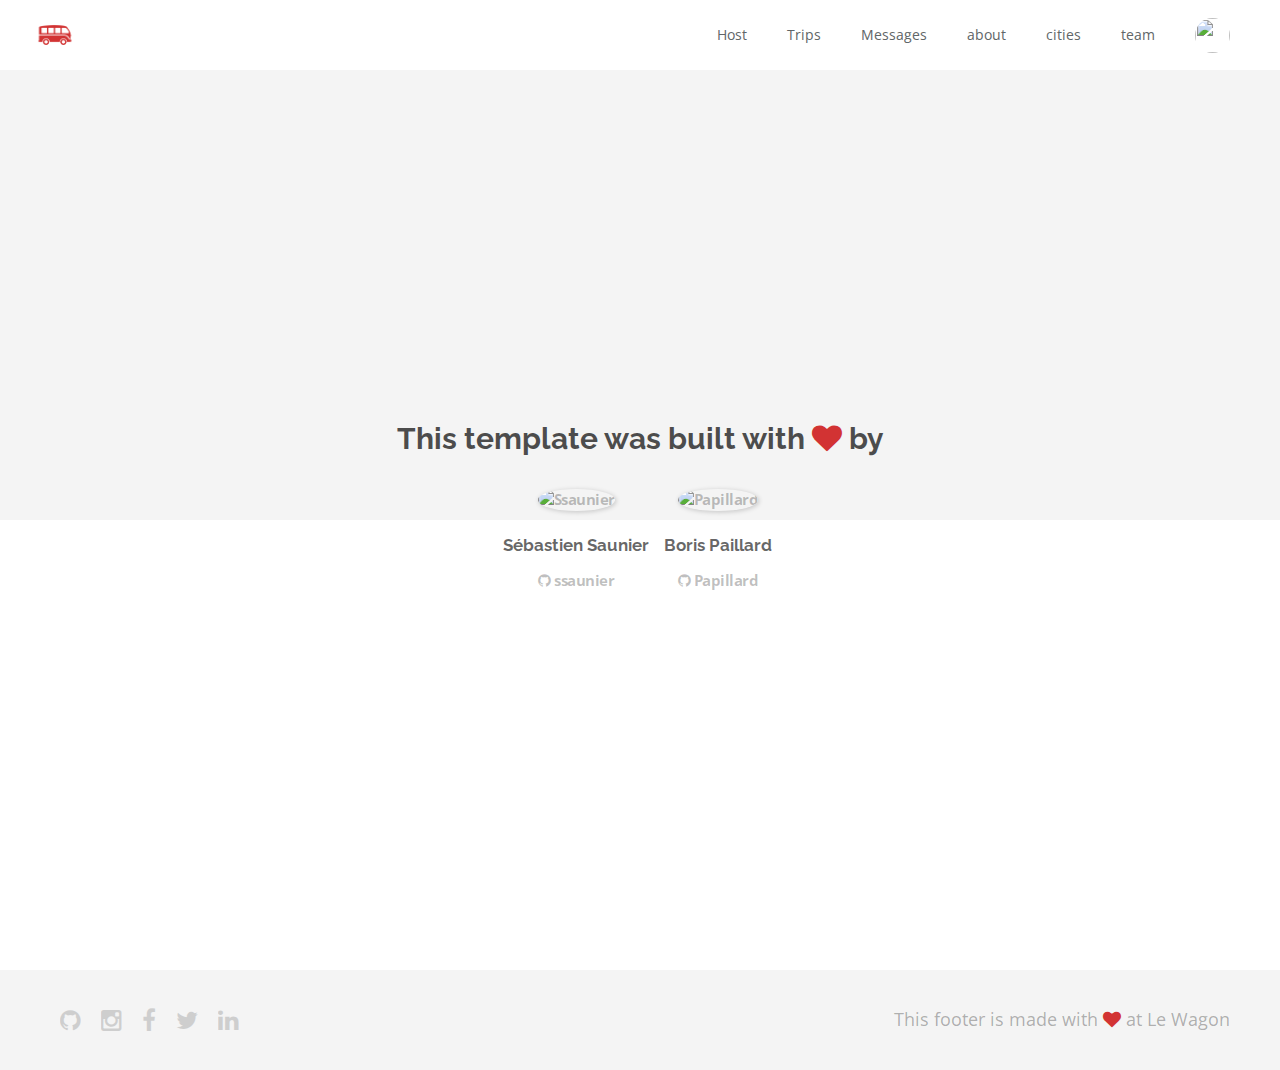
==== commit 7be4eede: "Automated commit at 2017-08-28 10:27:33 UTC by middleman-deploy 2.0.0-alpha" ====
--- a/about.html
+++ b/about.html
@@ -7,11 +7,49 @@
           content="width=device-width, initial-scale=1, shrink-to-fit=no">
     <!-- Use the title from a page's frontmatter if it has one -->
     <title>Le Wagon - Middleman - About</title>
-    <link href="stylesheets/application-3c48b980.css" rel="stylesheet" />
+    <link href="stylesheets/application-cd2cc71f.css" rel="stylesheet" />
     <script src="javascripts/application-93de88c9.js"></script>
     <link href="images/favicon-f15af148.png" rel="icon" type="image/png" />
   </head>
   <body>
+    <div class="navbar-wagon">
+  <!-- Logo -->
+  <a href="/" class="navbar-wagon-brand">
+    <img src="images/logo-acc9c0ec.png" alt="logo" />
+  </a>
+  <!-- Right Navigation -->
+  <div class="navbar-wagon-right hidden-xs hidden-sm">
+    <a href="" class="navbar-wagon-item navbar-wagon-link">Host</a>
+    <a href="" class="navbar-wagon-item navbar-wagon-link">Trips</a>
+    <a href="" class="navbar-wagon-item navbar-wagon-link">Messages</a>
+    <a href="about.html" class="navbar-wagon-item navbar-wagon-link">about</a>
+    <a href="cities.html" class="navbar-wagon-item navbar-wagon-link">cities</a>
+    <a href="team.html" class="navbar-wagon-item navbar-wagon-link">team</a>
+    <!-- Profile picture with dropdown list -->
+    <div class="navbar-wagon-item">
+      <div class="dropdown">
+        <img src="https://kitt.lewagon.com/placeholder/users/ssaunier" class="avatar dropdown-toggle" id="navbar-wagon-menu" data-toggle="dropdown">
+        <ul class="dropdown-menu dropdown-menu-right navbar-wagon-dropdown-menu">
+          <li><a href="#">Profile</a></li>
+          <li><a href="#">Dashboard</a></li>
+          <li><a href="#">Log Out</a></li>
+        </ul>
+      </div>
+    </div>
+  </div>
+  <!-- Dropdown appearing on mobile only -->
+  <div class="navbar-wagon-item hidden-md hidden-lg">
+    <div class="dropdown">
+      <i class="fa fa-bars dropdown-toggle" data-toggle="dropdown"></i>
+      <ul class="dropdown-menu dropdown-menu-right navbar-wagon-dropdown-menu">
+        <li><a href="#">Host</a></li>
+        <li><a href="#">Trips</a></li>
+        <li><a href="#">Messagese</a></li>
+      </ul>
+    </div>
+  </div>
+</div>
+
     <div id="about">
   <div class="about-content">
     <h1>This template was built with <i class="fa fa-heart"></i> by</h1>
@@ -34,5 +72,18 @@
   </div>
 </div>
 
+    <div class="footer">
+  <div class="footer-links">
+    <a href="#"><i class="fa fa-github"></i></a>
+    <a href="#"><i class="fa fa-instagram"></i></a>
+    <a href="#"><i class="fa fa-facebook"></i></a>
+    <a href="#"><i class="fa fa-twitter"></i></a>
+    <a href="#"><i class="fa fa-linkedin"></i></a>
+  </div>
+  <div class="footer-copyright">
+    This footer is made with <i class="fa fa-heart"></i> at Le Wagon
+  </div>
+</div>
+
   </body>
 </html>
--- a/stylesheets/application-cd2cc71f.css
+++ b/stylesheets/application-cd2cc71f.css
@@ -0,0 +1,8 @@
+@import url("https://fonts.googleapis.com/css?family=Open+Sans:400,300,700|Raleway:400,100,300,700,500");/*!
+ * Bootstrap v3.3.7 (http://getbootstrap.com)
+ * Copyright 2011-2016 Twitter, Inc.
+ * Licensed under MIT (https://github.com/twbs/bootstrap/blob/master/LICENSE)
+ *//*! normalize.css v3.0.3 | MIT License | github.com/necolas/normalize.css */html{font-family:sans-serif;-ms-text-size-adjust:100%;-webkit-text-size-adjust:100%}body{margin:0}article,aside,details,figcaption,figure,footer,header,hgroup,main,menu,nav,section,summary{display:block}audio,canvas,progress,video{display:inline-block;vertical-align:baseline}audio:not([controls]){display:none;height:0}[hidden],template{display:none}a{background-color:transparent}a:active,a:hover{outline:0}abbr[title]{border-bottom:1px dotted}b,strong{font-weight:bold}dfn{font-style:italic}h1{font-size:2em;margin:0.67em 0}mark{background:#ff0;color:#000}small{font-size:80%}sub,sup{font-size:75%;line-height:0;position:relative;vertical-align:baseline}sup{top:-0.5em}sub{bottom:-0.25em}img{border:0}svg:not(:root){overflow:hidden}figure{margin:1em 40px}hr{-webkit-box-sizing:content-box;box-sizing:content-box;height:0}pre{overflow:auto}code,kbd,pre,samp{font-family:monospace, monospace;font-size:1em}button,input,optgroup,select,textarea{color:inherit;font:inherit;margin:0}button{overflow:visible}button,select{text-transform:none}button,html input[type="button"],input[type="reset"],input[type="submit"]{-webkit-appearance:button;cursor:pointer}button[disabled],html input[disabled]{cursor:default}button::-moz-focus-inner,input::-moz-focus-inner{border:0;padding:0}input{line-height:normal}input[type="checkbox"],input[type="radio"]{-webkit-box-sizing:border-box;box-sizing:border-box;padding:0}input[type="number"]::-webkit-inner-spin-button,input[type="number"]::-webkit-outer-spin-button{height:auto}input[type="search"]{-webkit-appearance:textfield;-webkit-box-sizing:content-box;box-sizing:content-box}input[type="search"]::-webkit-search-cancel-button,input[type="search"]::-webkit-search-decoration{-webkit-appearance:none}fieldset{border:1px solid #c0c0c0;margin:0 2px;padding:0.35em 0.625em 0.75em}legend{border:0;padding:0}textarea{overflow:auto}optgroup{font-weight:bold}table{border-collapse:collapse;border-spacing:0}td,th{padding:0}/*! Source: https://github.com/h5bp/html5-boilerplate/blob/master/src/css/main.css */@media print{*,*:before,*:after{background:transparent !important;color:#000 !important;-webkit-box-shadow:none !important;box-shadow:none !important;text-shadow:none !important}a,a:visited{text-decoration:underline}a[href]:after{content:" (" attr(href) ")"}abbr[title]:after{content:" (" attr(title) ")"}a[href^="#"]:after,a[href^="javascript:"]:after{content:""}pre,blockquote{border:1px solid #999;page-break-inside:avoid}thead{display:table-header-group}tr,img{page-break-inside:avoid}img{max-width:100% !important}p,h2,h3{orphans:3;widows:3}h2,h3{page-break-after:avoid}.navbar{display:none}.btn>.caret,.dropup>.btn>.caret{border-top-color:#000 !important}.label{border:1px solid #000}.table{border-collapse:collapse !important}.table td,.table th{background-color:#fff !important}.table-bordered th,.table-bordered td{border:1px solid #ddd !important}}@font-face{font-family:'Glyphicons Halflings';src:url("../assets/bootstrap/glyphicons-halflings-regular-86b6f62b.eot");src:url("../assets/bootstrap/glyphicons-halflings-regular-86b6f62b.eot?#iefix") format("embedded-opentype"),url("../assets/bootstrap/glyphicons-halflings-regular-ca35b697.woff2") format("woff2"),url("../assets/bootstrap/glyphicons-halflings-regular-278e49a8.woff") format("woff"),url("../assets/bootstrap/glyphicons-halflings-regular-44bc1850.ttf") format("truetype"),url("../assets/bootstrap/glyphicons-halflings-regular-de51a849.svg#glyphicons_halflingsregular") format("svg")}.glyphicon{position:relative;top:1px;display:inline-block;font-family:'Glyphicons Halflings';font-style:normal;font-weight:normal;line-height:1;-webkit-font-smoothing:antialiased;-moz-osx-font-smoothing:grayscale}.glyphicon-asterisk:before{content:"\002a"}.glyphicon-plus:before{content:"\002b"}.glyphicon-euro:before,.glyphicon-eur:before{content:"\20ac"}.glyphicon-minus:before{content:"\2212"}.glyphicon-cloud:before{content:"\2601"}.glyphicon-envelope:before{content:"\2709"}.glyphicon-pencil:before{content:"\270f"}.glyphicon-glass:before{content:"\e001"}.glyphicon-music:before{content:"\e002"}.glyphicon-search:before{content:"\e003"}.glyphicon-heart:before{content:"\e005"}.glyphicon-star:before{content:"\e006"}.glyphicon-star-empty:before{content:"\e007"}.glyphicon-user:before{content:"\e008"}.glyphicon-film:before{content:"\e009"}.glyphicon-th-large:before{content:"\e010"}.glyphicon-th:before{content:"\e011"}.glyphicon-th-list:before{content:"\e012"}.glyphicon-ok:before{content:"\e013"}.glyphicon-remove:before{content:"\e014"}.glyphicon-zoom-in:before{content:"\e015"}.glyphicon-zoom-out:before{content:"\e016"}.glyphicon-off:before{content:"\e017"}.glyphicon-signal:before{content:"\e018"}.glyphicon-cog:before{content:"\e019"}.glyphicon-trash:before{content:"\e020"}.glyphicon-home:before{content:"\e021"}.glyphicon-file:before{content:"\e022"}.glyphicon-time:before{content:"\e023"}.glyphicon-road:before{content:"\e024"}.glyphicon-download-alt:before{content:"\e025"}.glyphicon-download:before{content:"\e026"}.glyphicon-upload:before{content:"\e027"}.glyphicon-inbox:before{content:"\e028"}.glyphicon-play-circle:before{content:"\e029"}.glyphicon-repeat:before{content:"\e030"}.glyphicon-refresh:before{content:"\e031"}.glyphicon-list-alt:before{content:"\e032"}.glyphicon-lock:before{content:"\e033"}.glyphicon-flag:before{content:"\e034"}.glyphicon-headphones:before{content:"\e035"}.glyphicon-volume-off:before{content:"\e036"}.glyphicon-volume-down:before{content:"\e037"}.glyphicon-volume-up:before{content:"\e038"}.glyphicon-qrcode:before{content:"\e039"}.glyphicon-barcode:before{content:"\e040"}.glyphicon-tag:before{content:"\e041"}.glyphicon-tags:before{content:"\e042"}.glyphicon-book:before{content:"\e043"}.glyphicon-bookmark:before{content:"\e044"}.glyphicon-print:before{content:"\e045"}.glyphicon-camera:before{content:"\e046"}.glyphicon-font:before{content:"\e047"}.glyphicon-bold:before{content:"\e048"}.glyphicon-italic:before{content:"\e049"}.glyphicon-text-height:before{content:"\e050"}.glyphicon-text-width:before{content:"\e051"}.glyphicon-align-left:before{content:"\e052"}.glyphicon-align-center:before{content:"\e053"}.glyphicon-align-right:before{content:"\e054"}.glyphicon-align-justify:before{content:"\e055"}.glyphicon-list:before{content:"\e056"}.glyphicon-indent-left:before{content:"\e057"}.glyphicon-indent-right:before{content:"\e058"}.glyphicon-facetime-video:before{content:"\e059"}.glyphicon-picture:before{content:"\e060"}.glyphicon-map-marker:before{content:"\e062"}.glyphicon-adjust:before{content:"\e063"}.glyphicon-tint:before{content:"\e064"}.glyphicon-edit:before{content:"\e065"}.glyphicon-share:before{content:"\e066"}.glyphicon-check:before{content:"\e067"}.glyphicon-move:before{content:"\e068"}.glyphicon-step-backward:before{content:"\e069"}.glyphicon-fast-backward:before{content:"\e070"}.glyphicon-backward:before{content:"\e071"}.glyphicon-play:before{content:"\e072"}.glyphicon-pause:before{content:"\e073"}.glyphicon-stop:before{content:"\e074"}.glyphicon-forward:before{content:"\e075"}.glyphicon-fast-forward:before{content:"\e076"}.glyphicon-step-forward:before{content:"\e077"}.glyphicon-eject:before{content:"\e078"}.glyphicon-chevron-left:before{content:"\e079"}.glyphicon-chevron-right:before{content:"\e080"}.glyphicon-plus-sign:before{content:"\e081"}.glyphicon-minus-sign:before{content:"\e082"}.glyphicon-remove-sign:before{content:"\e083"}.glyphicon-ok-sign:before{content:"\e084"}.glyphicon-question-sign:before{content:"\e085"}.glyphicon-info-sign:before{content:"\e086"}.glyphicon-screenshot:before{content:"\e087"}.glyphicon-remove-circle:before{content:"\e088"}.glyphicon-ok-circle:before{content:"\e089"}.glyphicon-ban-circle:before{content:"\e090"}.glyphicon-arrow-left:before{content:"\e091"}.glyphicon-arrow-right:before{content:"\e092"}.glyphicon-arrow-up:before{content:"\e093"}.glyphicon-arrow-down:before{content:"\e094"}.glyphicon-share-alt:before{content:"\e095"}.glyphicon-resize-full:before{content:"\e096"}.glyphicon-resize-small:before{content:"\e097"}.glyphicon-exclamation-sign:before{content:"\e101"}.glyphicon-gift:before{content:"\e102"}.glyphicon-leaf:before{content:"\e103"}.glyphicon-fire:before{content:"\e104"}.glyphicon-eye-open:before{content:"\e105"}.glyphicon-eye-close:before{content:"\e106"}.glyphicon-warning-sign:before{content:"\e107"}.glyphicon-plane:before{content:"\e108"}.glyphicon-calendar:before{content:"\e109"}.glyphicon-random:before{content:"\e110"}.glyphicon-comment:before{content:"\e111"}.glyphicon-magnet:before{content:"\e112"}.glyphicon-chevron-up:before{content:"\e113"}.glyphicon-chevron-down:before{content:"\e114"}.glyphicon-retweet:before{content:"\e115"}.glyphicon-shopping-cart:before{content:"\e116"}.glyphicon-folder-close:before{content:"\e117"}.glyphicon-folder-open:before{content:"\e118"}.glyphicon-resize-vertical:before{content:"\e119"}.glyphicon-resize-horizontal:before{content:"\e120"}.glyphicon-hdd:before{content:"\e121"}.glyphicon-bullhorn:before{content:"\e122"}.glyphicon-bell:before{content:"\e123"}.glyphicon-certificate:before{content:"\e124"}.glyphicon-thumbs-up:before{content:"\e125"}.glyphicon-thumbs-down:before{content:"\e126"}.glyphicon-hand-right:before{content:"\e127"}.glyphicon-hand-left:before{content:"\e128"}.glyphicon-hand-up:before{content:"\e129"}.glyphicon-hand-down:before{content:"\e130"}.glyphicon-circle-arrow-right:before{content:"\e131"}.glyphicon-circle-arrow-left:before{content:"\e132"}.glyphicon-circle-arrow-up:before{content:"\e133"}.glyphicon-circle-arrow-down:before{content:"\e134"}.glyphicon-globe:before{content:"\e135"}.glyphicon-wrench:before{content:"\e136"}.glyphicon-tasks:before{content:"\e137"}.glyphicon-filter:before{content:"\e138"}.glyphicon-briefcase:before{content:"\e139"}.glyphicon-fullscreen:before{content:"\e140"}.glyphicon-dashboard:before{content:"\e141"}.glyphicon-paperclip:before{content:"\e142"}.glyphicon-heart-empty:before{content:"\e143"}.glyphicon-link:before{content:"\e144"}.glyphicon-phone:before{content:"\e145"}.glyphicon-pushpin:before{content:"\e146"}.glyphicon-usd:before{content:"\e148"}.glyphicon-gbp:before{content:"\e149"}.glyphicon-sort:before{content:"\e150"}.glyphicon-sort-by-alphabet:before{content:"\e151"}.glyphicon-sort-by-alphabet-alt:before{content:"\e152"}.glyphicon-sort-by-order:before{content:"\e153"}.glyphicon-sort-by-order-alt:before{content:"\e154"}.glyphicon-sort-by-attributes:before{content:"\e155"}.glyphicon-sort-by-attributes-alt:before{content:"\e156"}.glyphicon-unchecked:before{content:"\e157"}.glyphicon-expand:before{content:"\e158"}.glyphicon-collapse-down:before{content:"\e159"}.glyphicon-collapse-up:before{content:"\e160"}.glyphicon-log-in:before{content:"\e161"}.glyphicon-flash:before{content:"\e162"}.glyphicon-log-out:before{content:"\e163"}.glyphicon-new-window:before{content:"\e164"}.glyphicon-record:before{content:"\e165"}.glyphicon-save:before{content:"\e166"}.glyphicon-open:before{content:"\e167"}.glyphicon-saved:before{content:"\e168"}.glyphicon-import:before{content:"\e169"}.glyphicon-export:before{content:"\e170"}.glyphicon-send:before{content:"\e171"}.glyphicon-floppy-disk:before{content:"\e172"}.glyphicon-floppy-saved:before{content:"\e173"}.glyphicon-floppy-remove:before{content:"\e174"}.glyphicon-floppy-save:before{content:"\e175"}.glyphicon-floppy-open:before{content:"\e176"}.glyphicon-credit-card:before{content:"\e177"}.glyphicon-transfer:before{content:"\e178"}.glyphicon-cutlery:before{content:"\e179"}.glyphicon-header:before{content:"\e180"}.glyphicon-compressed:before{content:"\e181"}.glyphicon-earphone:before{content:"\e182"}.glyphicon-phone-alt:before{content:"\e183"}.glyphicon-tower:before{content:"\e184"}.glyphicon-stats:before{content:"\e185"}.glyphicon-sd-video:before{content:"\e186"}.glyphicon-hd-video:before{content:"\e187"}.glyphicon-subtitles:before{content:"\e188"}.glyphicon-sound-stereo:before{content:"\e189"}.glyphicon-sound-dolby:before{content:"\e190"}.glyphicon-sound-5-1:before{content:"\e191"}.glyphicon-sound-6-1:before{content:"\e192"}.glyphicon-sound-7-1:before{content:"\e193"}.glyphicon-copyright-mark:before{content:"\e194"}.glyphicon-registration-mark:before{content:"\e195"}.glyphicon-cloud-download:before{content:"\e197"}.glyphicon-cloud-upload:before{content:"\e198"}.glyphicon-tree-conifer:before{content:"\e199"}.glyphicon-tree-deciduous:before{content:"\e200"}.glyphicon-cd:before{content:"\e201"}.glyphicon-save-file:before{content:"\e202"}.glyphicon-open-file:before{content:"\e203"}.glyphicon-level-up:before{content:"\e204"}.glyphicon-copy:before{content:"\e205"}.glyphicon-paste:before{content:"\e206"}.glyphicon-alert:before{content:"\e209"}.glyphicon-equalizer:before{content:"\e210"}.glyphicon-king:before{content:"\e211"}.glyphicon-queen:before{content:"\e212"}.glyphicon-pawn:before{content:"\e213"}.glyphicon-bishop:before{content:"\e214"}.glyphicon-knight:before{content:"\e215"}.glyphicon-baby-formula:before{content:"\e216"}.glyphicon-tent:before{content:"\26fa"}.glyphicon-blackboard:before{content:"\e218"}.glyphicon-bed:before{content:"\e219"}.glyphicon-apple:before{content:"\f8ff"}.glyphicon-erase:before{content:"\e221"}.glyphicon-hourglass:before{content:"\231b"}.glyphicon-lamp:before{content:"\e223"}.glyphicon-duplicate:before{content:"\e224"}.glyphicon-piggy-bank:before{content:"\e225"}.glyphicon-scissors:before{content:"\e226"}.glyphicon-bitcoin:before{content:"\e227"}.glyphicon-btc:before{content:"\e227"}.glyphicon-xbt:before{content:"\e227"}.glyphicon-yen:before{content:"\00a5"}.glyphicon-jpy:before{content:"\00a5"}.glyphicon-ruble:before{content:"\20bd"}.glyphicon-rub:before{content:"\20bd"}.glyphicon-scale:before{content:"\e230"}.glyphicon-ice-lolly:before{content:"\e231"}.glyphicon-ice-lolly-tasted:before{content:"\e232"}.glyphicon-education:before{content:"\e233"}.glyphicon-option-horizontal:before{content:"\e234"}.glyphicon-option-vertical:before{content:"\e235"}.glyphicon-menu-hamburger:before{content:"\e236"}.glyphicon-modal-window:before{content:"\e237"}.glyphicon-oil:before{content:"\e238"}.glyphicon-grain:before{content:"\e239"}.glyphicon-sunglasses:before{content:"\e240"}.glyphicon-text-size:before{content:"\e241"}.glyphicon-text-color:before{content:"\e242"}.glyphicon-text-background:before{content:"\e243"}.glyphicon-object-align-top:before{content:"\e244"}.glyphicon-object-align-bottom:before{content:"\e245"}.glyphicon-object-align-horizontal:before{content:"\e246"}.glyphicon-object-align-left:before{content:"\e247"}.glyphicon-object-align-vertical:before{content:"\e248"}.glyphicon-object-align-right:before{content:"\e249"}.glyphicon-triangle-right:before{content:"\e250"}.glyphicon-triangle-left:before{content:"\e251"}.glyphicon-triangle-bottom:before{content:"\e252"}.glyphicon-triangle-top:before{content:"\e253"}.glyphicon-console:before{content:"\e254"}.glyphicon-superscript:before{content:"\e255"}.glyphicon-subscript:before{content:"\e256"}.glyphicon-menu-left:before{content:"\e257"}.glyphicon-menu-right:before{content:"\e258"}.glyphicon-menu-down:before{content:"\e259"}.glyphicon-menu-up:before{content:"\e260"}*{-webkit-box-sizing:border-box;box-sizing:border-box}*:before,*:after{-webkit-box-sizing:border-box;box-sizing:border-box}html{font-size:10px;-webkit-tap-highlight-color:transparent}body{font-family:"Open Sans", "Helvetica", "sans-serif";font-size:18px;line-height:1.42857143;color:#333333;background-color:#F4F4F4}input,button,select,textarea{font-family:inherit;font-size:inherit;line-height:inherit}a{color:#469AE0;text-decoration:none}a:hover,a:focus{color:#1f74ba;text-decoration:underline}a:focus{outline:5px auto -webkit-focus-ring-color;outline-offset:-2px}figure{margin:0}img{vertical-align:middle}.img-responsive{display:block;max-width:100%;height:auto}.img-rounded{border-radius:2px}.img-thumbnail{padding:4px;line-height:1.42857143;background-color:#F4F4F4;border:1px solid #ddd;border-radius:2px;-webkit-transition:all 0.2s ease-in-out;transition:all 0.2s ease-in-out;display:inline-block;max-width:100%;height:auto}.img-circle{border-radius:50%}hr{margin-top:25px;margin-bottom:25px;border:0;border-top:1px solid #eeeeee}.sr-only{position:absolute;width:1px;height:1px;margin:-1px;padding:0;overflow:hidden;clip:rect(0, 0, 0, 0);border:0}.sr-only-focusable:active,.sr-only-focusable:focus{position:static;width:auto;height:auto;margin:0;overflow:visible;clip:auto}[role="button"]{cursor:pointer}h1,h2,h3,h4,h5,h6,.h1,.h2,.h3,.h4,.h5,.h6{font-family:"Raleway", "Helvetica", "sans-serif";font-weight:500;line-height:1.1;color:inherit}h1 small,h1 .small,h2 small,h2 .small,h3 small,h3 .small,h4 small,h4 .small,h5 small,h5 .small,h6 small,h6 .small,.h1 small,.h1 .small,.h2 small,.h2 .small,.h3 small,.h3 .small,.h4 small,.h4 .small,.h5 small,.h5 .small,.h6 small,.h6 .small{font-weight:normal;line-height:1;color:#777777}h1,.h1,h2,.h2,h3,.h3{margin-top:25px;margin-bottom:12.5px}h1 small,h1 .small,.h1 small,.h1 .small,h2 small,h2 .small,.h2 small,.h2 .small,h3 small,h3 .small,.h3 small,.h3 .small{font-size:65%}h4,.h4,h5,.h5,h6,.h6{margin-top:12.5px;margin-bottom:12.5px}h4 small,h4 .small,.h4 small,.h4 .small,h5 small,h5 .small,.h5 small,.h5 .small,h6 small,h6 .small,.h6 small,.h6 .small{font-size:75%}h1,.h1{font-size:46px}h2,.h2{font-size:38px}h3,.h3{font-size:31px}h4,.h4{font-size:23px}h5,.h5{font-size:18px}h6,.h6{font-size:16px}p{margin:0 0 12.5px}.lead{margin-bottom:25px;font-size:20px;font-weight:300;line-height:1.4}@media (min-width: 768px){.lead{font-size:27px}}small,.small{font-size:88%}mark,.mark{background-color:#fcf8e3;padding:.2em}.text-left{text-align:left}.text-right{text-align:right}.text-center{text-align:center}.text-justify{text-align:justify}.text-nowrap{white-space:nowrap}.text-lowercase{text-transform:lowercase}.text-uppercase,.initialism{text-transform:uppercase}.text-capitalize{text-transform:capitalize}.text-muted{color:#777777}.text-primary{color:#469AE0}a.text-primary:hover,a.text-primary:focus{color:#2381d0}.text-success{color:#3c763d}a.text-success:hover,a.text-success:focus{color:#2b542c}.text-info{color:#31708f}a.text-info:hover,a.text-info:focus{color:#245269}.text-warning{color:#8a6d3b}a.text-warning:hover,a.text-warning:focus{color:#66512c}.text-danger{color:#a94442}a.text-danger:hover,a.text-danger:focus{color:#843534}.bg-primary{color:#fff}.bg-primary{background-color:#469AE0}a.bg-primary:hover,a.bg-primary:focus{background-color:#2381d0}.bg-success{background-color:#dff0d8}a.bg-success:hover,a.bg-success:focus{background-color:#c1e2b3}.bg-info{background-color:#d9edf7}a.bg-info:hover,a.bg-info:focus{background-color:#afd9ee}.bg-warning{background-color:#fcf8e3}a.bg-warning:hover,a.bg-warning:focus{background-color:#f7ecb5}.bg-danger{background-color:#f2dede}a.bg-danger:hover,a.bg-danger:focus{background-color:#e4b9b9}.page-header{padding-bottom:11.5px;margin:50px 0 25px;border-bottom:1px solid #eeeeee}ul,ol{margin-top:0;margin-bottom:12.5px}ul ul,ul ol,ol ul,ol ol{margin-bottom:0}.list-unstyled{padding-left:0;list-style:none}.list-inline{padding-left:0;list-style:none;margin-left:-5px}.list-inline>li{display:inline-block;padding-left:5px;padding-right:5px}dl{margin-top:0;margin-bottom:25px}dt,dd{line-height:1.42857143}dt{font-weight:bold}dd{margin-left:0}.dl-horizontal dd:before,.dl-horizontal dd:after{content:" ";display:table}.dl-horizontal dd:after{clear:both}@media (min-width: 768px){.dl-horizontal dt{float:left;width:160px;clear:left;text-align:right;overflow:hidden;text-overflow:ellipsis;white-space:nowrap}.dl-horizontal dd{margin-left:180px}}abbr[title],abbr[data-original-title]{cursor:help;border-bottom:1px dotted #777777}.initialism{font-size:90%}blockquote{padding:12.5px 25px;margin:0 0 25px;font-size:22.5px;border-left:5px solid #eeeeee}blockquote p:last-child,blockquote ul:last-child,blockquote ol:last-child{margin-bottom:0}blockquote footer,blockquote small,blockquote .small{display:block;font-size:80%;line-height:1.42857143;color:#777777}blockquote footer:before,blockquote small:before,blockquote .small:before{content:'\2014 \00A0'}.blockquote-reverse,blockquote.pull-right{padding-right:15px;padding-left:0;border-right:5px solid #eeeeee;border-left:0;text-align:right}.blockquote-reverse footer:before,.blockquote-reverse small:before,.blockquote-reverse .small:before,blockquote.pull-right footer:before,blockquote.pull-right small:before,blockquote.pull-right .small:before{content:''}.blockquote-reverse footer:after,.blockquote-reverse small:after,.blockquote-reverse .small:after,blockquote.pull-right footer:after,blockquote.pull-right small:after,blockquote.pull-right .small:after{content:'\00A0 \2014'}address{margin-bottom:25px;font-style:normal;line-height:1.42857143}code,kbd,pre,samp{font-family:Menlo, Monaco, Consolas, "Courier New", monospace}code{padding:2px 4px;font-size:90%;color:#c7254e;background-color:#f9f2f4;border-radius:2px}kbd{padding:2px 4px;font-size:90%;color:#fff;background-color:#333;border-radius:2px;-webkit-box-shadow:inset 0 -1px 0 rgba(0,0,0,0.25);box-shadow:inset 0 -1px 0 rgba(0,0,0,0.25)}kbd kbd{padding:0;font-size:100%;font-weight:bold;-webkit-box-shadow:none;box-shadow:none}pre{display:block;padding:12px;margin:0 0 12.5px;font-size:17px;line-height:1.42857143;word-break:break-all;word-wrap:break-word;color:#333333;background-color:#f5f5f5;border:1px solid #ccc;border-radius:2px}pre code{padding:0;font-size:inherit;color:inherit;white-space:pre-wrap;background-color:transparent;border-radius:0}.pre-scrollable{max-height:340px;overflow-y:scroll}.container{margin-right:auto;margin-left:auto;padding-left:15px;padding-right:15px}.container:before,.container:after{content:" ";display:table}.container:after{clear:both}@media (min-width: 768px){.container{width:750px}}@media (min-width: 992px){.container{width:970px}}@media (min-width: 1200px){.container{width:1170px}}.container-fluid{margin-right:auto;margin-left:auto;padding-left:15px;padding-right:15px}.container-fluid:before,.container-fluid:after{content:" ";display:table}.container-fluid:after{clear:both}.row{margin-left:-15px;margin-right:-15px}.row:before,.row:after{content:" ";display:table}.row:after{clear:both}.col-xs-1,.col-sm-1,.col-md-1,.col-lg-1,.col-xs-2,.col-sm-2,.col-md-2,.col-lg-2,.col-xs-3,.col-sm-3,.col-md-3,.col-lg-3,.col-xs-4,.col-sm-4,.col-md-4,.col-lg-4,.col-xs-5,.col-sm-5,.col-md-5,.col-lg-5,.col-xs-6,.col-sm-6,.col-md-6,.col-lg-6,.col-xs-7,.col-sm-7,.col-md-7,.col-lg-7,.col-xs-8,.col-sm-8,.col-md-8,.col-lg-8,.col-xs-9,.col-sm-9,.col-md-9,.col-lg-9,.col-xs-10,.col-sm-10,.col-md-10,.col-lg-10,.col-xs-11,.col-sm-11,.col-md-11,.col-lg-11,.col-xs-12,.col-sm-12,.col-md-12,.col-lg-12{position:relative;min-height:1px;padding-left:15px;padding-right:15px}.col-xs-1,.col-xs-2,.col-xs-3,.col-xs-4,.col-xs-5,.col-xs-6,.col-xs-7,.col-xs-8,.col-xs-9,.col-xs-10,.col-xs-11,.col-xs-12{float:left}.col-xs-1{width:8.33333333%}.col-xs-2{width:16.66666667%}.col-xs-3{width:25%}.col-xs-4{width:33.33333333%}.col-xs-5{width:41.66666667%}.col-xs-6{width:50%}.col-xs-7{width:58.33333333%}.col-xs-8{width:66.66666667%}.col-xs-9{width:75%}.col-xs-10{width:83.33333333%}.col-xs-11{width:91.66666667%}.col-xs-12{width:100%}.col-xs-pull-0{right:auto}.col-xs-pull-1{right:8.33333333%}.col-xs-pull-2{right:16.66666667%}.col-xs-pull-3{right:25%}.col-xs-pull-4{right:33.33333333%}.col-xs-pull-5{right:41.66666667%}.col-xs-pull-6{right:50%}.col-xs-pull-7{right:58.33333333%}.col-xs-pull-8{right:66.66666667%}.col-xs-pull-9{right:75%}.col-xs-pull-10{right:83.33333333%}.col-xs-pull-11{right:91.66666667%}.col-xs-pull-12{right:100%}.col-xs-push-0{left:auto}.col-xs-push-1{left:8.33333333%}.col-xs-push-2{left:16.66666667%}.col-xs-push-3{left:25%}.col-xs-push-4{left:33.33333333%}.col-xs-push-5{left:41.66666667%}.col-xs-push-6{left:50%}.col-xs-push-7{left:58.33333333%}.col-xs-push-8{left:66.66666667%}.col-xs-push-9{left:75%}.col-xs-push-10{left:83.33333333%}.col-xs-push-11{left:91.66666667%}.col-xs-push-12{left:100%}.col-xs-offset-0{margin-left:0%}.col-xs-offset-1{margin-left:8.33333333%}.col-xs-offset-2{margin-left:16.66666667%}.col-xs-offset-3{margin-left:25%}.col-xs-offset-4{margin-left:33.33333333%}.col-xs-offset-5{margin-left:41.66666667%}.col-xs-offset-6{margin-left:50%}.col-xs-offset-7{margin-left:58.33333333%}.col-xs-offset-8{margin-left:66.66666667%}.col-xs-offset-9{margin-left:75%}.col-xs-offset-10{margin-left:83.33333333%}.col-xs-offset-11{margin-left:91.66666667%}.col-xs-offset-12{margin-left:100%}@media (min-width: 768px){.col-sm-1,.col-sm-2,.col-sm-3,.col-sm-4,.col-sm-5,.col-sm-6,.col-sm-7,.col-sm-8,.col-sm-9,.col-sm-10,.col-sm-11,.col-sm-12{float:left}.col-sm-1{width:8.33333333%}.col-sm-2{width:16.66666667%}.col-sm-3{width:25%}.col-sm-4{width:33.33333333%}.col-sm-5{width:41.66666667%}.col-sm-6{width:50%}.col-sm-7{width:58.33333333%}.col-sm-8{width:66.66666667%}.col-sm-9{width:75%}.col-sm-10{width:83.33333333%}.col-sm-11{width:91.66666667%}.col-sm-12{width:100%}.col-sm-pull-0{right:auto}.col-sm-pull-1{right:8.33333333%}.col-sm-pull-2{right:16.66666667%}.col-sm-pull-3{right:25%}.col-sm-pull-4{right:33.33333333%}.col-sm-pull-5{right:41.66666667%}.col-sm-pull-6{right:50%}.col-sm-pull-7{right:58.33333333%}.col-sm-pull-8{right:66.66666667%}.col-sm-pull-9{right:75%}.col-sm-pull-10{right:83.33333333%}.col-sm-pull-11{right:91.66666667%}.col-sm-pull-12{right:100%}.col-sm-push-0{left:auto}.col-sm-push-1{left:8.33333333%}.col-sm-push-2{left:16.66666667%}.col-sm-push-3{left:25%}.col-sm-push-4{left:33.33333333%}.col-sm-push-5{left:41.66666667%}.col-sm-push-6{left:50%}.col-sm-push-7{left:58.33333333%}.col-sm-push-8{left:66.66666667%}.col-sm-push-9{left:75%}.col-sm-push-10{left:83.33333333%}.col-sm-push-11{left:91.66666667%}.col-sm-push-12{left:100%}.col-sm-offset-0{margin-left:0%}.col-sm-offset-1{margin-left:8.33333333%}.col-sm-offset-2{margin-left:16.66666667%}.col-sm-offset-3{margin-left:25%}.col-sm-offset-4{margin-left:33.33333333%}.col-sm-offset-5{margin-left:41.66666667%}.col-sm-offset-6{margin-left:50%}.col-sm-offset-7{margin-left:58.33333333%}.col-sm-offset-8{margin-left:66.66666667%}.col-sm-offset-9{margin-left:75%}.col-sm-offset-10{margin-left:83.33333333%}.col-sm-offset-11{margin-left:91.66666667%}.col-sm-offset-12{margin-left:100%}}@media (min-width: 992px){.col-md-1,.col-md-2,.col-md-3,.col-md-4,.col-md-5,.col-md-6,.col-md-7,.col-md-8,.col-md-9,.col-md-10,.col-md-11,.col-md-12{float:left}.col-md-1{width:8.33333333%}.col-md-2{width:16.66666667%}.col-md-3{width:25%}.col-md-4{width:33.33333333%}.col-md-5{width:41.66666667%}.col-md-6{width:50%}.col-md-7{width:58.33333333%}.col-md-8{width:66.66666667%}.col-md-9{width:75%}.col-md-10{width:83.33333333%}.col-md-11{width:91.66666667%}.col-md-12{width:100%}.col-md-pull-0{right:auto}.col-md-pull-1{right:8.33333333%}.col-md-pull-2{right:16.66666667%}.col-md-pull-3{right:25%}.col-md-pull-4{right:33.33333333%}.col-md-pull-5{right:41.66666667%}.col-md-pull-6{right:50%}.col-md-pull-7{right:58.33333333%}.col-md-pull-8{right:66.66666667%}.col-md-pull-9{right:75%}.col-md-pull-10{right:83.33333333%}.col-md-pull-11{right:91.66666667%}.col-md-pull-12{right:100%}.col-md-push-0{left:auto}.col-md-push-1{left:8.33333333%}.col-md-push-2{left:16.66666667%}.col-md-push-3{left:25%}.col-md-push-4{left:33.33333333%}.col-md-push-5{left:41.66666667%}.col-md-push-6{left:50%}.col-md-push-7{left:58.33333333%}.col-md-push-8{left:66.66666667%}.col-md-push-9{left:75%}.col-md-push-10{left:83.33333333%}.col-md-push-11{left:91.66666667%}.col-md-push-12{left:100%}.col-md-offset-0{margin-left:0%}.col-md-offset-1{margin-left:8.33333333%}.col-md-offset-2{margin-left:16.66666667%}.col-md-offset-3{margin-left:25%}.col-md-offset-4{margin-left:33.33333333%}.col-md-offset-5{margin-left:41.66666667%}.col-md-offset-6{margin-left:50%}.col-md-offset-7{margin-left:58.33333333%}.col-md-offset-8{margin-left:66.66666667%}.col-md-offset-9{margin-left:75%}.col-md-offset-10{margin-left:83.33333333%}.col-md-offset-11{margin-left:91.66666667%}.col-md-offset-12{margin-left:100%}}@media (min-width: 1200px){.col-lg-1,.col-lg-2,.col-lg-3,.col-lg-4,.col-lg-5,.col-lg-6,.col-lg-7,.col-lg-8,.col-lg-9,.col-lg-10,.col-lg-11,.col-lg-12{float:left}.col-lg-1{width:8.33333333%}.col-lg-2{width:16.66666667%}.col-lg-3{width:25%}.col-lg-4{width:33.33333333%}.col-lg-5{width:41.66666667%}.col-lg-6{width:50%}.col-lg-7{width:58.33333333%}.col-lg-8{width:66.66666667%}.col-lg-9{width:75%}.col-lg-10{width:83.33333333%}.col-lg-11{width:91.66666667%}.col-lg-12{width:100%}.col-lg-pull-0{right:auto}.col-lg-pull-1{right:8.33333333%}.col-lg-pull-2{right:16.66666667%}.col-lg-pull-3{right:25%}.col-lg-pull-4{right:33.33333333%}.col-lg-pull-5{right:41.66666667%}.col-lg-pull-6{right:50%}.col-lg-pull-7{right:58.33333333%}.col-lg-pull-8{right:66.66666667%}.col-lg-pull-9{right:75%}.col-lg-pull-10{right:83.33333333%}.col-lg-pull-11{right:91.66666667%}.col-lg-pull-12{right:100%}.col-lg-push-0{left:auto}.col-lg-push-1{left:8.33333333%}.col-lg-push-2{left:16.66666667%}.col-lg-push-3{left:25%}.col-lg-push-4{left:33.33333333%}.col-lg-push-5{left:41.66666667%}.col-lg-push-6{left:50%}.col-lg-push-7{left:58.33333333%}.col-lg-push-8{left:66.66666667%}.col-lg-push-9{left:75%}.col-lg-push-10{left:83.33333333%}.col-lg-push-11{left:91.66666667%}.col-lg-push-12{left:100%}.col-lg-offset-0{margin-left:0%}.col-lg-offset-1{margin-left:8.33333333%}.col-lg-offset-2{margin-left:16.66666667%}.col-lg-offset-3{margin-left:25%}.col-lg-offset-4{margin-left:33.33333333%}.col-lg-offset-5{margin-left:41.66666667%}.col-lg-offset-6{margin-left:50%}.col-lg-offset-7{margin-left:58.33333333%}.col-lg-offset-8{margin-left:66.66666667%}.col-lg-offset-9{margin-left:75%}.col-lg-offset-10{margin-left:83.33333333%}.col-lg-offset-11{margin-left:91.66666667%}.col-lg-offset-12{margin-left:100%}}table{background-color:transparent}caption{padding-top:8px;padding-bottom:8px;color:#777777;text-align:left}th{text-align:left}.table{width:100%;max-width:100%;margin-bottom:25px}.table>thead>tr>th,.table>thead>tr>td,.table>tbody>tr>th,.table>tbody>tr>td,.table>tfoot>tr>th,.table>tfoot>tr>td{padding:8px;line-height:1.42857143;vertical-align:top;border-top:1px solid #ddd}.table>thead>tr>th{vertical-align:bottom;border-bottom:2px solid #ddd}.table>caption+thead>tr:first-child>th,.table>caption+thead>tr:first-child>td,.table>colgroup+thead>tr:first-child>th,.table>colgroup+thead>tr:first-child>td,.table>thead:first-child>tr:first-child>th,.table>thead:first-child>tr:first-child>td{border-top:0}.table>tbody+tbody{border-top:2px solid #ddd}.table .table{background-color:#F4F4F4}.table-condensed>thead>tr>th,.table-condensed>thead>tr>td,.table-condensed>tbody>tr>th,.table-condensed>tbody>tr>td,.table-condensed>tfoot>tr>th,.table-condensed>tfoot>tr>td{padding:5px}.table-bordered{border:1px solid #ddd}.table-bordered>thead>tr>th,.table-bordered>thead>tr>td,.table-bordered>tbody>tr>th,.table-bordered>tbody>tr>td,.table-bordered>tfoot>tr>th,.table-bordered>tfoot>tr>td{border:1px solid #ddd}.table-bordered>thead>tr>th,.table-bordered>thead>tr>td{border-bottom-width:2px}.table-striped>tbody>tr:nth-of-type(odd){background-color:#f9f9f9}.table-hover>tbody>tr:hover{background-color:#f5f5f5}table col[class*="col-"]{position:static;float:none;display:table-column}table td[class*="col-"],table th[class*="col-"]{position:static;float:none;display:table-cell}.table>thead>tr>td.active,.table>thead>tr>th.active,.table>thead>tr.active>td,.table>thead>tr.active>th,.table>tbody>tr>td.active,.table>tbody>tr>th.active,.table>tbody>tr.active>td,.table>tbody>tr.active>th,.table>tfoot>tr>td.active,.table>tfoot>tr>th.active,.table>tfoot>tr.active>td,.table>tfoot>tr.active>th{background-color:#f5f5f5}.table-hover>tbody>tr>td.active:hover,.table-hover>tbody>tr>th.active:hover,.table-hover>tbody>tr.active:hover>td,.table-hover>tbody>tr:hover>.active,.table-hover>tbody>tr.active:hover>th{background-color:#e8e8e8}.table>thead>tr>td.success,.table>thead>tr>th.success,.table>thead>tr.success>td,.table>thead>tr.success>th,.table>tbody>tr>td.success,.table>tbody>tr>th.success,.table>tbody>tr.success>td,.table>tbody>tr.success>th,.table>tfoot>tr>td.success,.table>tfoot>tr>th.success,.table>tfoot>tr.success>td,.table>tfoot>tr.success>th{background-color:#dff0d8}.table-hover>tbody>tr>td.success:hover,.table-hover>tbody>tr>th.success:hover,.table-hover>tbody>tr.success:hover>td,.table-hover>tbody>tr:hover>.success,.table-hover>tbody>tr.success:hover>th{background-color:#d0e9c6}.table>thead>tr>td.info,.table>thead>tr>th.info,.table>thead>tr.info>td,.table>thead>tr.info>th,.table>tbody>tr>td.info,.table>tbody>tr>th.info,.table>tbody>tr.info>td,.table>tbody>tr.info>th,.table>tfoot>tr>td.info,.table>tfoot>tr>th.info,.table>tfoot>tr.info>td,.table>tfoot>tr.info>th{background-color:#d9edf7}.table-hover>tbody>tr>td.info:hover,.table-hover>tbody>tr>th.info:hover,.table-hover>tbody>tr.info:hover>td,.table-hover>tbody>tr:hover>.info,.table-hover>tbody>tr.info:hover>th{background-color:#c4e3f3}.table>thead>tr>td.warning,.table>thead>tr>th.warning,.table>thead>tr.warning>td,.table>thead>tr.warning>th,.table>tbody>tr>td.warning,.table>tbody>tr>th.warning,.table>tbody>tr.warning>td,.table>tbody>tr.warning>th,.table>tfoot>tr>td.warning,.table>tfoot>tr>th.warning,.table>tfoot>tr.warning>td,.table>tfoot>tr.warning>th{background-color:#fcf8e3}.table-hover>tbody>tr>td.warning:hover,.table-hover>tbody>tr>th.warning:hover,.table-hover>tbody>tr.warning:hover>td,.table-hover>tbody>tr:hover>.warning,.table-hover>tbody>tr.warning:hover>th{background-color:#faf2cc}.table>thead>tr>td.danger,.table>thead>tr>th.danger,.table>thead>tr.danger>td,.table>thead>tr.danger>th,.table>tbody>tr>td.danger,.table>tbody>tr>th.danger,.table>tbody>tr.danger>td,.table>tbody>tr.danger>th,.table>tfoot>tr>td.danger,.table>tfoot>tr>th.danger,.table>tfoot>tr.danger>td,.table>tfoot>tr.danger>th{background-color:#f2dede}.table-hover>tbody>tr>td.danger:hover,.table-hover>tbody>tr>th.danger:hover,.table-hover>tbody>tr.danger:hover>td,.table-hover>tbody>tr:hover>.danger,.table-hover>tbody>tr.danger:hover>th{background-color:#ebcccc}.table-responsive{overflow-x:auto;min-height:0.01%}@media screen and (max-width: 767px){.table-responsive{width:100%;margin-bottom:18.75px;overflow-y:hidden;-ms-overflow-style:-ms-autohiding-scrollbar;border:1px solid #ddd}.table-responsive>.table{margin-bottom:0}.table-responsive>.table>thead>tr>th,.table-responsive>.table>thead>tr>td,.table-responsive>.table>tbody>tr>th,.table-responsive>.table>tbody>tr>td,.table-responsive>.table>tfoot>tr>th,.table-responsive>.table>tfoot>tr>td{white-space:nowrap}.table-responsive>.table-bordered{border:0}.table-responsive>.table-bordered>thead>tr>th:first-child,.table-responsive>.table-bordered>thead>tr>td:first-child,.table-responsive>.table-bordered>tbody>tr>th:first-child,.table-responsive>.table-bordered>tbody>tr>td:first-child,.table-responsive>.table-bordered>tfoot>tr>th:first-child,.table-responsive>.table-bordered>tfoot>tr>td:first-child{border-left:0}.table-responsive>.table-bordered>thead>tr>th:last-child,.table-responsive>.table-bordered>thead>tr>td:last-child,.table-responsive>.table-bordered>tbody>tr>th:last-child,.table-responsive>.table-bordered>tbody>tr>td:last-child,.table-responsive>.table-bordered>tfoot>tr>th:last-child,.table-responsive>.table-bordered>tfoot>tr>td:last-child{border-right:0}.table-responsive>.table-bordered>tbody>tr:last-child>th,.table-responsive>.table-bordered>tbody>tr:last-child>td,.table-responsive>.table-bordered>tfoot>tr:last-child>th,.table-responsive>.table-bordered>tfoot>tr:last-child>td{border-bottom:0}}fieldset{padding:0;margin:0;border:0;min-width:0}legend{display:block;width:100%;padding:0;margin-bottom:25px;font-size:27px;line-height:inherit;color:#333333;border:0;border-bottom:1px solid #e5e5e5}label{display:inline-block;max-width:100%;margin-bottom:5px;font-weight:bold}input[type="search"]{-webkit-box-sizing:border-box;box-sizing:border-box}input[type="radio"],input[type="checkbox"]{margin:4px 0 0;margin-top:1px \9;line-height:normal}input[type="file"]{display:block}input[type="range"]{display:block;width:100%}select[multiple],select[size]{height:auto}input[type="file"]:focus,input[type="radio"]:focus,input[type="checkbox"]:focus{outline:5px auto -webkit-focus-ring-color;outline-offset:-2px}output{display:block;padding-top:7px;font-size:18px;line-height:1.42857143;color:#000000}.form-control{display:block;width:100%;height:39px;padding:6px 12px;font-size:18px;line-height:1.42857143;color:#000000;background-color:#fff;background-image:none;border:1px solid #ccc;border-radius:2px;-webkit-box-shadow:inset 0 1px 1px rgba(0,0,0,0.075);box-shadow:inset 0 1px 1px rgba(0,0,0,0.075);-webkit-transition:border-color ease-in-out 0.15s, box-shadow ease-in-out 0.15s;-webkit-transition:border-color ease-in-out 0.15s, -webkit-box-shadow ease-in-out 0.15s;transition:border-color ease-in-out 0.15s, -webkit-box-shadow ease-in-out 0.15s;transition:border-color ease-in-out 0.15s, box-shadow ease-in-out 0.15s;transition:border-color ease-in-out 0.15s, box-shadow ease-in-out 0.15s, -webkit-box-shadow ease-in-out 0.15s}.form-control:focus{border-color:#66afe9;outline:0;-webkit-box-shadow:inset 0 1px 1px rgba(0,0,0,0.075),0 0 8px rgba(102,175,233,0.6);box-shadow:inset 0 1px 1px rgba(0,0,0,0.075),0 0 8px rgba(102,175,233,0.6)}.form-control::-moz-placeholder{color:#999;opacity:1}.form-control:-ms-input-placeholder{color:#999}.form-control::-webkit-input-placeholder{color:#999}.form-control::-ms-expand{border:0;background-color:transparent}.form-control[disabled],.form-control[readonly],fieldset[disabled] .form-control{background-color:#eeeeee;opacity:1}.form-control[disabled],fieldset[disabled] .form-control{cursor:not-allowed}textarea.form-control{height:auto}input[type="search"]{-webkit-appearance:none}@media screen and (-webkit-min-device-pixel-ratio: 0){input[type="date"].form-control,input[type="time"].form-control,input[type="datetime-local"].form-control,input[type="month"].form-control{line-height:39px}input[type="date"].input-sm,.input-group-sm>input[type="date"].form-control,.input-group-sm>input[type="date"].input-group-addon,.input-group-sm>.input-group-btn>input[type="date"].btn,.input-group-sm input[type="date"],input[type="time"].input-sm,.input-group-sm>input[type="time"].form-control,.input-group-sm>input[type="time"].input-group-addon,.input-group-sm>.input-group-btn>input[type="time"].btn,.input-group-sm input[type="time"],input[type="datetime-local"].input-sm,.input-group-sm>input[type="datetime-local"].form-control,.input-group-sm>input[type="datetime-local"].input-group-addon,.input-group-sm>.input-group-btn>input[type="datetime-local"].btn,.input-group-sm input[type="datetime-local"],input[type="month"].input-sm,.input-group-sm>input[type="month"].form-control,.input-group-sm>input[type="month"].input-group-addon,.input-group-sm>.input-group-btn>input[type="month"].btn,.input-group-sm input[type="month"]{line-height:36px}input[type="date"].input-lg,.input-group-lg>input[type="date"].form-control,.input-group-lg>input[type="date"].input-group-addon,.input-group-lg>.input-group-btn>input[type="date"].btn,.input-group-lg input[type="date"],input[type="time"].input-lg,.input-group-lg>input[type="time"].form-control,.input-group-lg>input[type="time"].input-group-addon,.input-group-lg>.input-group-btn>input[type="time"].btn,.input-group-lg input[type="time"],input[type="datetime-local"].input-lg,.input-group-lg>input[type="datetime-local"].form-control,.input-group-lg>input[type="datetime-local"].input-group-addon,.input-group-lg>.input-group-btn>input[type="datetime-local"].btn,.input-group-lg input[type="datetime-local"],input[type="month"].input-lg,.input-group-lg>input[type="month"].form-control,.input-group-lg>input[type="month"].input-group-addon,.input-group-lg>.input-group-btn>input[type="month"].btn,.input-group-lg input[type="month"]{line-height:53px}}.form-group{margin-bottom:15px}.radio,.checkbox{position:relative;display:block;margin-top:10px;margin-bottom:10px}.radio label,.checkbox label{min-height:25px;padding-left:20px;margin-bottom:0;font-weight:normal;cursor:pointer}.radio input[type="radio"],.radio-inline input[type="radio"],.checkbox input[type="checkbox"],.checkbox-inline input[type="checkbox"]{position:absolute;margin-left:-20px;margin-top:4px \9}.radio+.radio,.checkbox+.checkbox{margin-top:-5px}.radio-inline,.checkbox-inline{position:relative;display:inline-block;padding-left:20px;margin-bottom:0;vertical-align:middle;font-weight:normal;cursor:pointer}.radio-inline+.radio-inline,.checkbox-inline+.checkbox-inline{margin-top:0;margin-left:10px}input[type="radio"][disabled],input[type="radio"].disabled,fieldset[disabled] input[type="radio"],input[type="checkbox"][disabled],input[type="checkbox"].disabled,fieldset[disabled] input[type="checkbox"]{cursor:not-allowed}.radio-inline.disabled,fieldset[disabled] .radio-inline,.checkbox-inline.disabled,fieldset[disabled] .checkbox-inline{cursor:not-allowed}.radio.disabled label,fieldset[disabled] .radio label,.checkbox.disabled label,fieldset[disabled] .checkbox label{cursor:not-allowed}.form-control-static{padding-top:7px;padding-bottom:7px;margin-bottom:0;min-height:43px}.form-control-static.input-lg,.input-group-lg>.form-control-static.form-control,.input-group-lg>.form-control-static.input-group-addon,.input-group-lg>.input-group-btn>.form-control-static.btn,.form-control-static.input-sm,.input-group-sm>.form-control-static.form-control,.input-group-sm>.form-control-static.input-group-addon,.input-group-sm>.input-group-btn>.form-control-static.btn{padding-left:0;padding-right:0}.input-sm,.input-group-sm>.form-control,.input-group-sm>.input-group-addon,.input-group-sm>.input-group-btn>.btn{height:36px;padding:5px 10px;font-size:16px;line-height:1.5;border-radius:2px}select.input-sm,.input-group-sm>select.form-control,.input-group-sm>select.input-group-addon,.input-group-sm>.input-group-btn>select.btn{height:36px;line-height:36px}textarea.input-sm,.input-group-sm>textarea.form-control,.input-group-sm>textarea.input-group-addon,.input-group-sm>.input-group-btn>textarea.btn,select[multiple].input-sm,.input-group-sm>select[multiple].form-control,.input-group-sm>select[multiple].input-group-addon,.input-group-sm>.input-group-btn>select[multiple].btn{height:auto}.form-group-sm .form-control{height:36px;padding:5px 10px;font-size:16px;line-height:1.5;border-radius:2px}.form-group-sm select.form-control{height:36px;line-height:36px}.form-group-sm textarea.form-control,.form-group-sm select[multiple].form-control{height:auto}.form-group-sm .form-control-static{height:36px;min-height:41px;padding:6px 10px;font-size:16px;line-height:1.5}.input-lg,.input-group-lg>.form-control,.input-group-lg>.input-group-addon,.input-group-lg>.input-group-btn>.btn{height:53px;padding:10px 16px;font-size:23px;line-height:1.3333333;border-radius:2px}select.input-lg,.input-group-lg>select.form-control,.input-group-lg>select.input-group-addon,.input-group-lg>.input-group-btn>select.btn{height:53px;line-height:53px}textarea.input-lg,.input-group-lg>textarea.form-control,.input-group-lg>textarea.input-group-addon,.input-group-lg>.input-group-btn>textarea.btn,select[multiple].input-lg,.input-group-lg>select[multiple].form-control,.input-group-lg>select[multiple].input-group-addon,.input-group-lg>.input-group-btn>select[multiple].btn{height:auto}.form-group-lg .form-control{height:53px;padding:10px 16px;font-size:23px;line-height:1.3333333;border-radius:2px}.form-group-lg select.form-control{height:53px;line-height:53px}.form-group-lg textarea.form-control,.form-group-lg select[multiple].form-control{height:auto}.form-group-lg .form-control-static{height:53px;min-height:48px;padding:11px 16px;font-size:23px;line-height:1.3333333}.has-feedback{position:relative}.has-feedback .form-control{padding-right:48.75px}.form-control-feedback{position:absolute;top:0;right:0;z-index:2;display:block;width:39px;height:39px;line-height:39px;text-align:center;pointer-events:none}.input-lg+.form-control-feedback,.input-group-lg>.form-control+.form-control-feedback,.input-group-lg>.input-group-addon+.form-control-feedback,.input-group-lg>.input-group-btn>.btn+.form-control-feedback,.input-group-lg+.form-control-feedback,.form-group-lg .form-control+.form-control-feedback{width:53px;height:53px;line-height:53px}.input-sm+.form-control-feedback,.input-group-sm>.form-control+.form-control-feedback,.input-group-sm>.input-group-addon+.form-control-feedback,.input-group-sm>.input-group-btn>.btn+.form-control-feedback,.input-group-sm+.form-control-feedback,.form-group-sm .form-control+.form-control-feedback{width:36px;height:36px;line-height:36px}.has-success .help-block,.has-success .control-label,.has-success .radio,.has-success .checkbox,.has-success .radio-inline,.has-success .checkbox-inline,.has-success.radio label,.has-success.checkbox label,.has-success.radio-inline label,.has-success.checkbox-inline label{color:#3c763d}.has-success .form-control{border-color:#3c763d;-webkit-box-shadow:inset 0 1px 1px rgba(0,0,0,0.075);box-shadow:inset 0 1px 1px rgba(0,0,0,0.075)}.has-success .form-control:focus{border-color:#2b542c;-webkit-box-shadow:inset 0 1px 1px rgba(0,0,0,0.075),0 0 6px #67b168;box-shadow:inset 0 1px 1px rgba(0,0,0,0.075),0 0 6px #67b168}.has-success .input-group-addon{color:#3c763d;border-color:#3c763d;background-color:#dff0d8}.has-success .form-control-feedback{color:#3c763d}.has-warning .help-block,.has-warning .control-label,.has-warning .radio,.has-warning .checkbox,.has-warning .radio-inline,.has-warning .checkbox-inline,.has-warning.radio label,.has-warning.checkbox label,.has-warning.radio-inline label,.has-warning.checkbox-inline label{color:#8a6d3b}.has-warning .form-control{border-color:#8a6d3b;-webkit-box-shadow:inset 0 1px 1px rgba(0,0,0,0.075);box-shadow:inset 0 1px 1px rgba(0,0,0,0.075)}.has-warning .form-control:focus{border-color:#66512c;-webkit-box-shadow:inset 0 1px 1px rgba(0,0,0,0.075),0 0 6px #c0a16b;box-shadow:inset 0 1px 1px rgba(0,0,0,0.075),0 0 6px #c0a16b}.has-warning .input-group-addon{color:#8a6d3b;border-color:#8a6d3b;background-color:#fcf8e3}.has-warning .form-control-feedback{color:#8a6d3b}.has-error .help-block,.has-error .control-label,.has-error .radio,.has-error .checkbox,.has-error .radio-inline,.has-error .checkbox-inline,.has-error.radio label,.has-error.checkbox label,.has-error.radio-inline label,.has-error.checkbox-inline label{color:#a94442}.has-error .form-control{border-color:#a94442;-webkit-box-shadow:inset 0 1px 1px rgba(0,0,0,0.075);box-shadow:inset 0 1px 1px rgba(0,0,0,0.075)}.has-error .form-control:focus{border-color:#843534;-webkit-box-shadow:inset 0 1px 1px rgba(0,0,0,0.075),0 0 6px #ce8483;box-shadow:inset 0 1px 1px rgba(0,0,0,0.075),0 0 6px #ce8483}.has-error .input-group-addon{color:#a94442;border-color:#a94442;background-color:#f2dede}.has-error .form-control-feedback{color:#a94442}.has-feedback label ~ .form-control-feedback{top:30px}.has-feedback label.sr-only ~ .form-control-feedback{top:0}.help-block{display:block;margin-top:5px;margin-bottom:10px;color:#737373}@media (min-width: 768px){.form-inline .form-group{display:inline-block;margin-bottom:0;vertical-align:middle}.form-inline .form-control{display:inline-block;width:auto;vertical-align:middle}.form-inline .form-control-static{display:inline-block}.form-inline .input-group{display:inline-table;vertical-align:middle}.form-inline .input-group .input-group-addon,.form-inline .input-group .input-group-btn,.form-inline .input-group .form-control{width:auto}.form-inline .input-group>.form-control{width:100%}.form-inline .control-label{margin-bottom:0;vertical-align:middle}.form-inline .radio,.form-inline .checkbox{display:inline-block;margin-top:0;margin-bottom:0;vertical-align:middle}.form-inline .radio label,.form-inline .checkbox label{padding-left:0}.form-inline .radio input[type="radio"],.form-inline .checkbox input[type="checkbox"]{position:relative;margin-left:0}.form-inline .has-feedback .form-control-feedback{top:0}}.form-horizontal .radio,.form-horizontal .checkbox,.form-horizontal .radio-inline,.form-horizontal .checkbox-inline{margin-top:0;margin-bottom:0;padding-top:7px}.form-horizontal .radio,.form-horizontal .checkbox{min-height:32px}.form-horizontal .form-group{margin-left:-15px;margin-right:-15px}.form-horizontal .form-group:before,.form-horizontal .form-group:after{content:" ";display:table}.form-horizontal .form-group:after{clear:both}@media (min-width: 768px){.form-horizontal .control-label{text-align:right;margin-bottom:0;padding-top:7px}}.form-horizontal .has-feedback .form-control-feedback{right:15px}@media (min-width: 768px){.form-horizontal .form-group-lg .control-label{padding-top:11px;font-size:23px}}@media (min-width: 768px){.form-horizontal .form-group-sm .control-label{padding-top:6px;font-size:16px}}.btn{display:inline-block;margin-bottom:0;font-weight:normal;text-align:center;vertical-align:middle;-ms-touch-action:manipulation;touch-action:manipulation;cursor:pointer;background-image:none;border:1px solid transparent;white-space:nowrap;padding:6px 12px;font-size:18px;line-height:1.42857143;border-radius:2px;-webkit-user-select:none;-moz-user-select:none;-ms-user-select:none;user-select:none}.btn:focus,.btn.focus,.btn:active:focus,.btn:active.focus,.btn.active:focus,.btn.active.focus{outline:5px auto -webkit-focus-ring-color;outline-offset:-2px}.btn:hover,.btn:focus,.btn.focus{color:#333;text-decoration:none}.btn:active,.btn.active{outline:0;background-image:none;-webkit-box-shadow:inset 0 3px 5px rgba(0,0,0,0.125);box-shadow:inset 0 3px 5px rgba(0,0,0,0.125)}.btn.disabled,.btn[disabled],fieldset[disabled] .btn{cursor:not-allowed;opacity:0.65;filter:alpha(opacity=65);-webkit-box-shadow:none;box-shadow:none}a.btn.disabled,fieldset[disabled] a.btn{pointer-events:none}.btn-default{color:#333;background-color:#fff;border-color:#ccc}.btn-default:focus,.btn-default.focus{color:#333;background-color:#e6e6e6;border-color:#8c8c8c}.btn-default:hover{color:#333;background-color:#e6e6e6;border-color:#adadad}.btn-default:active,.btn-default.active,.open>.btn-default.dropdown-toggle{color:#333;background-color:#e6e6e6;border-color:#adadad}.btn-default:active:hover,.btn-default:active:focus,.btn-default:active.focus,.btn-default.active:hover,.btn-default.active:focus,.btn-default.active.focus,.open>.btn-default.dropdown-toggle:hover,.open>.btn-default.dropdown-toggle:focus,.open>.btn-default.dropdown-toggle.focus{color:#333;background-color:#d4d4d4;border-color:#8c8c8c}.btn-default:active,.btn-default.active,.open>.btn-default.dropdown-toggle{background-image:none}.btn-default.disabled:hover,.btn-default.disabled:focus,.btn-default.disabled.focus,.btn-default[disabled]:hover,.btn-default[disabled]:focus,.btn-default[disabled].focus,fieldset[disabled] .btn-default:hover,fieldset[disabled] .btn-default:focus,fieldset[disabled] .btn-default.focus{background-color:#fff;border-color:#ccc}.btn-default .badge{color:#fff;background-color:#333}.btn-primary{color:#fff;background-color:#469AE0;border-color:#308edc}.btn-primary:focus,.btn-primary.focus{color:#fff;background-color:#2381d0;border-color:#144b79}.btn-primary:hover{color:#fff;background-color:#2381d0;border-color:#1e6eb2}.btn-primary:active,.btn-primary.active,.open>.btn-primary.dropdown-toggle{color:#fff;background-color:#2381d0;border-color:#1e6eb2}.btn-primary:active:hover,.btn-primary:active:focus,.btn-primary:active.focus,.btn-primary.active:hover,.btn-primary.active:focus,.btn-primary.active.focus,.open>.btn-primary.dropdown-toggle:hover,.open>.btn-primary.dropdown-toggle:focus,.open>.btn-primary.dropdown-toggle.focus{color:#fff;background-color:#1e6eb2;border-color:#144b79}.btn-primary:active,.btn-primary.active,.open>.btn-primary.dropdown-toggle{background-image:none}.btn-primary.disabled:hover,.btn-primary.disabled:focus,.btn-primary.disabled.focus,.btn-primary[disabled]:hover,.btn-primary[disabled]:focus,.btn-primary[disabled].focus,fieldset[disabled] .btn-primary:hover,fieldset[disabled] .btn-primary:focus,fieldset[disabled] .btn-primary.focus{background-color:#469AE0;border-color:#308edc}.btn-primary .badge{color:#469AE0;background-color:#fff}.btn-success{color:#fff;background-color:#32B796;border-color:#2da386}.btn-success:focus,.btn-success.focus{color:#fff;background-color:#278f75;border-color:#113f34}.btn-success:hover{color:#fff;background-color:#278f75;border-color:#1f735e}.btn-success:active,.btn-success.active,.open>.btn-success.dropdown-toggle{color:#fff;background-color:#278f75;border-color:#1f735e}.btn-success:active:hover,.btn-success:active:focus,.btn-success:active.focus,.btn-success.active:hover,.btn-success.active:focus,.btn-success.active.focus,.open>.btn-success.dropdown-toggle:hover,.open>.btn-success.dropdown-toggle:focus,.open>.btn-success.dropdown-toggle.focus{color:#fff;background-color:#1f735e;border-color:#113f34}.btn-success:active,.btn-success.active,.open>.btn-success.dropdown-toggle{background-image:none}.btn-success.disabled:hover,.btn-success.disabled:focus,.btn-success.disabled.focus,.btn-success[disabled]:hover,.btn-success[disabled]:focus,.btn-success[disabled].focus,fieldset[disabled] .btn-success:hover,fieldset[disabled] .btn-success:focus,fieldset[disabled] .btn-success.focus{background-color:#32B796;border-color:#2da386}.btn-success .badge{color:#32B796;background-color:#fff}.btn-info{color:#fff;background-color:#FDB631;border-color:#fdad18}.btn-info:focus,.btn-info.focus{color:#fff;background-color:#f9a302;border-color:#946101}.btn-info:hover{color:#fff;background-color:#f9a302;border-color:#d58c02}.btn-info:active,.btn-info.active,.open>.btn-info.dropdown-toggle{color:#fff;background-color:#f9a302;border-color:#d58c02}.btn-info:active:hover,.btn-info:active:focus,.btn-info:active.focus,.btn-info.active:hover,.btn-info.active:focus,.btn-info.active.focus,.open>.btn-info.dropdown-toggle:hover,.open>.btn-info.dropdown-toggle:focus,.open>.btn-info.dropdown-toggle.focus{color:#fff;background-color:#d58c02;border-color:#946101}.btn-info:active,.btn-info.active,.open>.btn-info.dropdown-toggle{background-image:none}.btn-info.disabled:hover,.btn-info.disabled:focus,.btn-info.disabled.focus,.btn-info[disabled]:hover,.btn-info[disabled]:focus,.btn-info[disabled].focus,fieldset[disabled] .btn-info:hover,fieldset[disabled] .btn-info:focus,fieldset[disabled] .btn-info.focus{background-color:#FDB631;border-color:#fdad18}.btn-info .badge{color:#FDB631;background-color:#fff}.btn-warning{color:#fff;background-color:#E67E22;border-color:#d67118}.btn-warning:focus,.btn-warning.focus{color:#fff;background-color:#bf6516;border-color:#64350b}.btn-warning:hover{color:#fff;background-color:#bf6516;border-color:#9f5412}.btn-warning:active,.btn-warning.active,.open>.btn-warning.dropdown-toggle{color:#fff;background-color:#bf6516;border-color:#9f5412}.btn-warning:active:hover,.btn-warning:active:focus,.btn-warning:active.focus,.btn-warning.active:hover,.btn-warning.active:focus,.btn-warning.active.focus,.open>.btn-warning.dropdown-toggle:hover,.open>.btn-warning.dropdown-toggle:focus,.open>.btn-warning.dropdown-toggle.focus{color:#fff;background-color:#9f5412;border-color:#64350b}.btn-warning:active,.btn-warning.active,.open>.btn-warning.dropdown-toggle{background-image:none}.btn-warning.disabled:hover,.btn-warning.disabled:focus,.btn-warning.disabled.focus,.btn-warning[disabled]:hover,.btn-warning[disabled]:focus,.btn-warning[disabled].focus,fieldset[disabled] .btn-warning:hover,fieldset[disabled] .btn-warning:focus,fieldset[disabled] .btn-warning.focus{background-color:#E67E22;border-color:#d67118}.btn-warning .badge{color:#E67E22;background-color:#fff}.btn-danger{color:#fff;background-color:#EE5F5B;border-color:#ec4844}.btn-danger:focus,.btn-danger.focus{color:#fff;background-color:#e9322d;border-color:#9f1411}.btn-danger:hover{color:#fff;background-color:#e9322d;border-color:#dc1c17}.btn-danger:active,.btn-danger.active,.open>.btn-danger.dropdown-toggle{color:#fff;background-color:#e9322d;border-color:#dc1c17}.btn-danger:active:hover,.btn-danger:active:focus,.btn-danger:active.focus,.btn-danger.active:hover,.btn-danger.active:focus,.btn-danger.active.focus,.open>.btn-danger.dropdown-toggle:hover,.open>.btn-danger.dropdown-toggle:focus,.open>.btn-danger.dropdown-toggle.focus{color:#fff;background-color:#dc1c17;border-color:#9f1411}.btn-danger:active,.btn-danger.active,.open>.btn-danger.dropdown-toggle{background-image:none}.btn-danger.disabled:hover,.btn-danger.disabled:focus,.btn-danger.disabled.focus,.btn-danger[disabled]:hover,.btn-danger[disabled]:focus,.btn-danger[disabled].focus,fieldset[disabled] .btn-danger:hover,fieldset[disabled] .btn-danger:focus,fieldset[disabled] .btn-danger.focus{background-color:#EE5F5B;border-color:#ec4844}.btn-danger .badge{color:#EE5F5B;background-color:#fff}.btn-link{color:#469AE0;font-weight:normal;border-radius:0}.btn-link,.btn-link:active,.btn-link.active,.btn-link[disabled],fieldset[disabled] .btn-link{background-color:transparent;-webkit-box-shadow:none;box-shadow:none}.btn-link,.btn-link:hover,.btn-link:focus,.btn-link:active{border-color:transparent}.btn-link:hover,.btn-link:focus{color:#1f74ba;text-decoration:underline;background-color:transparent}.btn-link[disabled]:hover,.btn-link[disabled]:focus,fieldset[disabled] .btn-link:hover,fieldset[disabled] .btn-link:focus{color:#777777;text-decoration:none}.btn-lg,.btn-group-lg>.btn{padding:10px 16px;font-size:23px;line-height:1.3333333;border-radius:2px}.btn-sm,.btn-group-sm>.btn{padding:5px 10px;font-size:16px;line-height:1.5;border-radius:2px}.btn-xs,.btn-group-xs>.btn{padding:1px 5px;font-size:16px;line-height:1.5;border-radius:2px}.btn-block{display:block;width:100%}.btn-block+.btn-block{margin-top:5px}input[type="submit"].btn-block,input[type="reset"].btn-block,input[type="button"].btn-block{width:100%}.fade{opacity:0;-webkit-transition:opacity 0.15s linear;transition:opacity 0.15s linear}.fade.in{opacity:1}.collapse{display:none}.collapse.in{display:block}tr.collapse.in{display:table-row}tbody.collapse.in{display:table-row-group}.collapsing{position:relative;height:0;overflow:hidden;-webkit-transition-property:height, visibility;transition-property:height, visibility;-webkit-transition-duration:0.35s;transition-duration:0.35s;-webkit-transition-timing-function:ease;transition-timing-function:ease}.caret{display:inline-block;width:0;height:0;margin-left:2px;vertical-align:middle;border-top:4px dashed;border-top:4px solid \9;border-right:4px solid transparent;border-left:4px solid transparent}.dropup,.dropdown{position:relative}.dropdown-toggle:focus{outline:0}.dropdown-menu{position:absolute;top:100%;left:0;z-index:1000;display:none;float:left;min-width:160px;padding:5px 0;margin:2px 0 0;list-style:none;font-size:18px;text-align:left;background-color:#fff;border:1px solid #ccc;border:1px solid rgba(0,0,0,0.15);border-radius:2px;-webkit-box-shadow:0 6px 12px rgba(0,0,0,0.175);box-shadow:0 6px 12px rgba(0,0,0,0.175);background-clip:padding-box}.dropdown-menu.pull-right{right:0;left:auto}.dropdown-menu .divider{height:1px;margin:11.5px 0;overflow:hidden;background-color:#e5e5e5}.dropdown-menu>li>a{display:block;padding:3px 20px;clear:both;font-weight:normal;line-height:1.42857143;color:#333333;white-space:nowrap}.dropdown-menu>li>a:hover,.dropdown-menu>li>a:focus{text-decoration:none;color:#262626;background-color:#f5f5f5}.dropdown-menu>.active>a,.dropdown-menu>.active>a:hover,.dropdown-menu>.active>a:focus{color:#fff;text-decoration:none;outline:0;background-color:#469AE0}.dropdown-menu>.disabled>a,.dropdown-menu>.disabled>a:hover,.dropdown-menu>.disabled>a:focus{color:#777777}.dropdown-menu>.disabled>a:hover,.dropdown-menu>.disabled>a:focus{text-decoration:none;background-color:transparent;background-image:none;filter:progid:DXImageTransform.Microsoft.gradient(enabled = false);cursor:not-allowed}.open>.dropdown-menu{display:block}.open>a{outline:0}.dropdown-menu-right{left:auto;right:0}.dropdown-menu-left{left:0;right:auto}.dropdown-header{display:block;padding:3px 20px;font-size:16px;line-height:1.42857143;color:#777777;white-space:nowrap}.dropdown-backdrop{position:fixed;left:0;right:0;bottom:0;top:0;z-index:990}.pull-right>.dropdown-menu{right:0;left:auto}.dropup .caret,.navbar-fixed-bottom .dropdown .caret{border-top:0;border-bottom:4px dashed;border-bottom:4px solid \9;content:""}.dropup .dropdown-menu,.navbar-fixed-bottom .dropdown .dropdown-menu{top:auto;bottom:100%;margin-bottom:2px}@media (min-width: 768px){.navbar-right .dropdown-menu{right:0;left:auto}.navbar-right .dropdown-menu-left{left:0;right:auto}}.btn-group,.btn-group-vertical{position:relative;display:inline-block;vertical-align:middle}.btn-group>.btn,.btn-group-vertical>.btn{position:relative;float:left}.btn-group>.btn:hover,.btn-group>.btn:focus,.btn-group>.btn:active,.btn-group>.btn.active,.btn-group-vertical>.btn:hover,.btn-group-vertical>.btn:focus,.btn-group-vertical>.btn:active,.btn-group-vertical>.btn.active{z-index:2}.btn-group .btn+.btn,.btn-group .btn+.btn-group,.btn-group .btn-group+.btn,.btn-group .btn-group+.btn-group{margin-left:-1px}.btn-toolbar{margin-left:-5px}.btn-toolbar:before,.btn-toolbar:after{content:" ";display:table}.btn-toolbar:after{clear:both}.btn-toolbar .btn,.btn-toolbar .btn-group,.btn-toolbar .input-group{float:left}.btn-toolbar>.btn,.btn-toolbar>.btn-group,.btn-toolbar>.input-group{margin-left:5px}.btn-group>.btn:not(:first-child):not(:last-child):not(.dropdown-toggle){border-radius:0}.btn-group>.btn:first-child{margin-left:0}.btn-group>.btn:first-child:not(:last-child):not(.dropdown-toggle){border-bottom-right-radius:0;border-top-right-radius:0}.btn-group>.btn:last-child:not(:first-child),.btn-group>.dropdown-toggle:not(:first-child){border-bottom-left-radius:0;border-top-left-radius:0}.btn-group>.btn-group{float:left}.btn-group>.btn-group:not(:first-child):not(:last-child)>.btn{border-radius:0}.btn-group>.btn-group:first-child:not(:last-child)>.btn:last-child,.btn-group>.btn-group:first-child:not(:last-child)>.dropdown-toggle{border-bottom-right-radius:0;border-top-right-radius:0}.btn-group>.btn-group:last-child:not(:first-child)>.btn:first-child{border-bottom-left-radius:0;border-top-left-radius:0}.btn-group .dropdown-toggle:active,.btn-group.open .dropdown-toggle{outline:0}.btn-group>.btn+.dropdown-toggle{padding-left:8px;padding-right:8px}.btn-group>.btn-lg+.dropdown-toggle,.btn-group-lg.btn-group>.btn+.dropdown-toggle{padding-left:12px;padding-right:12px}.btn-group.open .dropdown-toggle{-webkit-box-shadow:inset 0 3px 5px rgba(0,0,0,0.125);box-shadow:inset 0 3px 5px rgba(0,0,0,0.125)}.btn-group.open .dropdown-toggle.btn-link{-webkit-box-shadow:none;box-shadow:none}.btn .caret{margin-left:0}.btn-lg .caret,.btn-group-lg>.btn .caret{border-width:5px 5px 0;border-bottom-width:0}.dropup .btn-lg .caret,.dropup .btn-group-lg>.btn .caret{border-width:0 5px 5px}.btn-group-vertical>.btn,.btn-group-vertical>.btn-group,.btn-group-vertical>.btn-group>.btn{display:block;float:none;width:100%;max-width:100%}.btn-group-vertical>.btn-group:before,.btn-group-vertical>.btn-group:after{content:" ";display:table}.btn-group-vertical>.btn-group:after{clear:both}.btn-group-vertical>.btn-group>.btn{float:none}.btn-group-vertical>.btn+.btn,.btn-group-vertical>.btn+.btn-group,.btn-group-vertical>.btn-group+.btn,.btn-group-vertical>.btn-group+.btn-group{margin-top:-1px;margin-left:0}.btn-group-vertical>.btn:not(:first-child):not(:last-child){border-radius:0}.btn-group-vertical>.btn:first-child:not(:last-child){border-top-right-radius:2px;border-top-left-radius:2px;border-bottom-right-radius:0;border-bottom-left-radius:0}.btn-group-vertical>.btn:last-child:not(:first-child){border-top-right-radius:0;border-top-left-radius:0;border-bottom-right-radius:2px;border-bottom-left-radius:2px}.btn-group-vertical>.btn-group:not(:first-child):not(:last-child)>.btn{border-radius:0}.btn-group-vertical>.btn-group:first-child:not(:last-child)>.btn:last-child,.btn-group-vertical>.btn-group:first-child:not(:last-child)>.dropdown-toggle{border-bottom-right-radius:0;border-bottom-left-radius:0}.btn-group-vertical>.btn-group:last-child:not(:first-child)>.btn:first-child{border-top-right-radius:0;border-top-left-radius:0}.btn-group-justified{display:table;width:100%;table-layout:fixed;border-collapse:separate}.btn-group-justified>.btn,.btn-group-justified>.btn-group{float:none;display:table-cell;width:1%}.btn-group-justified>.btn-group .btn{width:100%}.btn-group-justified>.btn-group .dropdown-menu{left:auto}[data-toggle="buttons"]>.btn input[type="radio"],[data-toggle="buttons"]>.btn input[type="checkbox"],[data-toggle="buttons"]>.btn-group>.btn input[type="radio"],[data-toggle="buttons"]>.btn-group>.btn input[type="checkbox"]{position:absolute;clip:rect(0, 0, 0, 0);pointer-events:none}.input-group{position:relative;display:table;border-collapse:separate}.input-group[class*="col-"]{float:none;padding-left:0;padding-right:0}.input-group .form-control{position:relative;z-index:2;float:left;width:100%;margin-bottom:0}.input-group .form-control:focus{z-index:3}.input-group-addon,.input-group-btn,.input-group .form-control{display:table-cell}.input-group-addon:not(:first-child):not(:last-child),.input-group-btn:not(:first-child):not(:last-child),.input-group .form-control:not(:first-child):not(:last-child){border-radius:0}.input-group-addon,.input-group-btn{width:1%;white-space:nowrap;vertical-align:middle}.input-group-addon{padding:6px 12px;font-size:18px;font-weight:normal;line-height:1;color:#000000;text-align:center;background-color:#eeeeee;border:1px solid #ccc;border-radius:2px}.input-group-addon.input-sm,.input-group-sm>.input-group-addon,.input-group-sm>.input-group-btn>.input-group-addon.btn{padding:5px 10px;font-size:16px;border-radius:2px}.input-group-addon.input-lg,.input-group-lg>.input-group-addon,.input-group-lg>.input-group-btn>.input-group-addon.btn{padding:10px 16px;font-size:23px;border-radius:2px}.input-group-addon input[type="radio"],.input-group-addon input[type="checkbox"]{margin-top:0}.input-group .form-control:first-child,.input-group-addon:first-child,.input-group-btn:first-child>.btn,.input-group-btn:first-child>.btn-group>.btn,.input-group-btn:first-child>.dropdown-toggle,.input-group-btn:last-child>.btn:not(:last-child):not(.dropdown-toggle),.input-group-btn:last-child>.btn-group:not(:last-child)>.btn{border-bottom-right-radius:0;border-top-right-radius:0}.input-group-addon:first-child{border-right:0}.input-group .form-control:last-child,.input-group-addon:last-child,.input-group-btn:last-child>.btn,.input-group-btn:last-child>.btn-group>.btn,.input-group-btn:last-child>.dropdown-toggle,.input-group-btn:first-child>.btn:not(:first-child),.input-group-btn:first-child>.btn-group:not(:first-child)>.btn{border-bottom-left-radius:0;border-top-left-radius:0}.input-group-addon:last-child{border-left:0}.input-group-btn{position:relative;font-size:0;white-space:nowrap}.input-group-btn>.btn{position:relative}.input-group-btn>.btn+.btn{margin-left:-1px}.input-group-btn>.btn:hover,.input-group-btn>.btn:focus,.input-group-btn>.btn:active{z-index:2}.input-group-btn:first-child>.btn,.input-group-btn:first-child>.btn-group{margin-right:-1px}.input-group-btn:last-child>.btn,.input-group-btn:last-child>.btn-group{z-index:2;margin-left:-1px}.nav{margin-bottom:0;padding-left:0;list-style:none}.nav:before,.nav:after{content:" ";display:table}.nav:after{clear:both}.nav>li{position:relative;display:block}.nav>li>a{position:relative;display:block;padding:10px 15px}.nav>li>a:hover,.nav>li>a:focus{text-decoration:none;background-color:#eeeeee}.nav>li.disabled>a{color:#777777}.nav>li.disabled>a:hover,.nav>li.disabled>a:focus{color:#777777;text-decoration:none;background-color:transparent;cursor:not-allowed}.nav .open>a,.nav .open>a:hover,.nav .open>a:focus{background-color:#eeeeee;border-color:#469AE0}.nav .nav-divider{height:1px;margin:11.5px 0;overflow:hidden;background-color:#e5e5e5}.nav>li>a>img{max-width:none}.nav-tabs{border-bottom:1px solid #ddd}.nav-tabs>li{float:left;margin-bottom:-1px}.nav-tabs>li>a{margin-right:2px;line-height:1.42857143;border:1px solid transparent;border-radius:2px 2px 0 0}.nav-tabs>li>a:hover{border-color:#eeeeee #eeeeee #ddd}.nav-tabs>li.active>a,.nav-tabs>li.active>a:hover,.nav-tabs>li.active>a:focus{color:#000000;background-color:#F4F4F4;border:1px solid #ddd;border-bottom-color:transparent;cursor:default}.nav-pills>li{float:left}.nav-pills>li>a{border-radius:2px}.nav-pills>li+li{margin-left:2px}.nav-pills>li.active>a,.nav-pills>li.active>a:hover,.nav-pills>li.active>a:focus{color:#fff;background-color:#469AE0}.nav-stacked>li{float:none}.nav-stacked>li+li{margin-top:2px;margin-left:0}.nav-justified,.nav-tabs.nav-justified{width:100%}.nav-justified>li,.nav-tabs.nav-justified>li{float:none}.nav-justified>li>a,.nav-tabs.nav-justified>li>a{text-align:center;margin-bottom:5px}.nav-justified>.dropdown .dropdown-menu{top:auto;left:auto}@media (min-width: 768px){.nav-justified>li,.nav-tabs.nav-justified>li{display:table-cell;width:1%}.nav-justified>li>a,.nav-tabs.nav-justified>li>a{margin-bottom:0}}.nav-tabs-justified,.nav-tabs.nav-justified{border-bottom:0}.nav-tabs-justified>li>a,.nav-tabs.nav-justified>li>a{margin-right:0;border-radius:2px}.nav-tabs-justified>.active>a,.nav-tabs.nav-justified>.active>a,.nav-tabs-justified>.active>a:hover,.nav-tabs.nav-justified>.active>a:hover,.nav-tabs-justified>.active>a:focus,.nav-tabs.nav-justified>.active>a:focus{border:1px solid #ddd}@media (min-width: 768px){.nav-tabs-justified>li>a,.nav-tabs.nav-justified>li>a{border-bottom:1px solid #ddd;border-radius:2px 2px 0 0}.nav-tabs-justified>.active>a,.nav-tabs.nav-justified>.active>a,.nav-tabs-justified>.active>a:hover,.nav-tabs.nav-justified>.active>a:hover,.nav-tabs-justified>.active>a:focus,.nav-tabs.nav-justified>.active>a:focus{border-bottom-color:#F4F4F4}}.tab-content>.tab-pane{display:none}.tab-content>.active{display:block}.nav-tabs .dropdown-menu{margin-top:-1px;border-top-right-radius:0;border-top-left-radius:0}.navbar{position:relative;min-height:50px;margin-bottom:25px;border:1px solid transparent}.navbar:before,.navbar:after{content:" ";display:table}.navbar:after{clear:both}@media (min-width: 768px){.navbar{border-radius:2px}}.navbar-header:before,.navbar-header:after{content:" ";display:table}.navbar-header:after{clear:both}@media (min-width: 768px){.navbar-header{float:left}}.navbar-collapse{overflow-x:visible;padding-right:15px;padding-left:15px;border-top:1px solid transparent;-webkit-box-shadow:inset 0 1px 0 rgba(255,255,255,0.1);box-shadow:inset 0 1px 0 rgba(255,255,255,0.1);-webkit-overflow-scrolling:touch}.navbar-collapse:before,.navbar-collapse:after{content:" ";display:table}.navbar-collapse:after{clear:both}.navbar-collapse.in{overflow-y:auto}@media (min-width: 768px){.navbar-collapse{width:auto;border-top:0;-webkit-box-shadow:none;box-shadow:none}.navbar-collapse.collapse{display:block !important;height:auto !important;padding-bottom:0;overflow:visible !important}.navbar-collapse.in{overflow-y:visible}.navbar-fixed-top .navbar-collapse,.navbar-static-top .navbar-collapse,.navbar-fixed-bottom .navbar-collapse{padding-left:0;padding-right:0}}.navbar-fixed-top .navbar-collapse,.navbar-fixed-bottom .navbar-collapse{max-height:340px}@media (max-device-width: 480px) and (orientation: landscape){.navbar-fixed-top .navbar-collapse,.navbar-fixed-bottom .navbar-collapse{max-height:200px}}.container>.navbar-header,.container>.navbar-collapse,.container-fluid>.navbar-header,.container-fluid>.navbar-collapse{margin-right:-15px;margin-left:-15px}@media (min-width: 768px){.container>.navbar-header,.container>.navbar-collapse,.container-fluid>.navbar-header,.container-fluid>.navbar-collapse{margin-right:0;margin-left:0}}.navbar-static-top{z-index:1000;border-width:0 0 1px}@media (min-width: 768px){.navbar-static-top{border-radius:0}}.navbar-fixed-top,.navbar-fixed-bottom{position:fixed;right:0;left:0;z-index:1030}@media (min-width: 768px){.navbar-fixed-top,.navbar-fixed-bottom{border-radius:0}}.navbar-fixed-top{top:0;border-width:0 0 1px}.navbar-fixed-bottom{bottom:0;margin-bottom:0;border-width:1px 0 0}.navbar-brand{float:left;padding:12.5px 15px;font-size:23px;line-height:25px;height:50px}.navbar-brand:hover,.navbar-brand:focus{text-decoration:none}.navbar-brand>img{display:block}@media (min-width: 768px){.navbar>.container .navbar-brand,.navbar>.container-fluid .navbar-brand{margin-left:-15px}}.navbar-toggle{position:relative;float:right;margin-right:15px;padding:9px 10px;margin-top:8px;margin-bottom:8px;background-color:transparent;background-image:none;border:1px solid transparent;border-radius:2px}.navbar-toggle:focus{outline:0}.navbar-toggle .icon-bar{display:block;width:22px;height:2px;border-radius:1px}.navbar-toggle .icon-bar+.icon-bar{margin-top:4px}@media (min-width: 768px){.navbar-toggle{display:none}}.navbar-nav{margin:6.25px -15px}.navbar-nav>li>a{padding-top:10px;padding-bottom:10px;line-height:25px}@media (max-width: 767px){.navbar-nav .open .dropdown-menu{position:static;float:none;width:auto;margin-top:0;background-color:transparent;border:0;-webkit-box-shadow:none;box-shadow:none}.navbar-nav .open .dropdown-menu>li>a,.navbar-nav .open .dropdown-menu .dropdown-header{padding:5px 15px 5px 25px}.navbar-nav .open .dropdown-menu>li>a{line-height:25px}.navbar-nav .open .dropdown-menu>li>a:hover,.navbar-nav .open .dropdown-menu>li>a:focus{background-image:none}}@media (min-width: 768px){.navbar-nav{float:left;margin:0}.navbar-nav>li{float:left}.navbar-nav>li>a{padding-top:12.5px;padding-bottom:12.5px}}.navbar-form{margin-left:-15px;margin-right:-15px;padding:10px 15px;border-top:1px solid transparent;border-bottom:1px solid transparent;-webkit-box-shadow:inset 0 1px 0 rgba(255,255,255,0.1),0 1px 0 rgba(255,255,255,0.1);box-shadow:inset 0 1px 0 rgba(255,255,255,0.1),0 1px 0 rgba(255,255,255,0.1);margin-top:5.5px;margin-bottom:5.5px}@media (min-width: 768px){.navbar-form .form-group{display:inline-block;margin-bottom:0;vertical-align:middle}.navbar-form .form-control{display:inline-block;width:auto;vertical-align:middle}.navbar-form .form-control-static{display:inline-block}.navbar-form .input-group{display:inline-table;vertical-align:middle}.navbar-form .input-group .input-group-addon,.navbar-form .input-group .input-group-btn,.navbar-form .input-group .form-control{width:auto}.navbar-form .input-group>.form-control{width:100%}.navbar-form .control-label{margin-bottom:0;vertical-align:middle}.navbar-form .radio,.navbar-form .checkbox{display:inline-block;margin-top:0;margin-bottom:0;vertical-align:middle}.navbar-form .radio label,.navbar-form .checkbox label{padding-left:0}.navbar-form .radio input[type="radio"],.navbar-form .checkbox input[type="checkbox"]{position:relative;margin-left:0}.navbar-form .has-feedback .form-control-feedback{top:0}}@media (max-width: 767px){.navbar-form .form-group{margin-bottom:5px}.navbar-form .form-group:last-child{margin-bottom:0}}@media (min-width: 768px){.navbar-form{width:auto;border:0;margin-left:0;margin-right:0;padding-top:0;padding-bottom:0;-webkit-box-shadow:none;box-shadow:none}}.navbar-nav>li>.dropdown-menu{margin-top:0;border-top-right-radius:0;border-top-left-radius:0}.navbar-fixed-bottom .navbar-nav>li>.dropdown-menu{margin-bottom:0;border-top-right-radius:2px;border-top-left-radius:2px;border-bottom-right-radius:0;border-bottom-left-radius:0}.navbar-btn{margin-top:5.5px;margin-bottom:5.5px}.navbar-btn.btn-sm,.btn-group-sm>.navbar-btn.btn{margin-top:7px;margin-bottom:7px}.navbar-btn.btn-xs,.btn-group-xs>.navbar-btn.btn{margin-top:14px;margin-bottom:14px}.navbar-text{margin-top:12.5px;margin-bottom:12.5px}@media (min-width: 768px){.navbar-text{float:left;margin-left:15px;margin-right:15px}}@media (min-width: 768px){.navbar-left{float:left !important}.navbar-right{float:right !important;margin-right:-15px}.navbar-right ~ .navbar-right{margin-right:0}}.navbar-default{background-color:#f8f8f8;border-color:#e7e7e7}.navbar-default .navbar-brand{color:#777}.navbar-default .navbar-brand:hover,.navbar-default .navbar-brand:focus{color:#5e5e5e;background-color:transparent}.navbar-default .navbar-text{color:#777}.navbar-default .navbar-nav>li>a{color:#777}.navbar-default .navbar-nav>li>a:hover,.navbar-default .navbar-nav>li>a:focus{color:#333;background-color:transparent}.navbar-default .navbar-nav>.active>a,.navbar-default .navbar-nav>.active>a:hover,.navbar-default .navbar-nav>.active>a:focus{color:#555;background-color:#e7e7e7}.navbar-default .navbar-nav>.disabled>a,.navbar-default .navbar-nav>.disabled>a:hover,.navbar-default .navbar-nav>.disabled>a:focus{color:#ccc;background-color:transparent}.navbar-default .navbar-toggle{border-color:#ddd}.navbar-default .navbar-toggle:hover,.navbar-default .navbar-toggle:focus{background-color:#ddd}.navbar-default .navbar-toggle .icon-bar{background-color:#888}.navbar-default .navbar-collapse,.navbar-default .navbar-form{border-color:#e7e7e7}.navbar-default .navbar-nav>.open>a,.navbar-default .navbar-nav>.open>a:hover,.navbar-default .navbar-nav>.open>a:focus{background-color:#e7e7e7;color:#555}@media (max-width: 767px){.navbar-default .navbar-nav .open .dropdown-menu>li>a{color:#777}.navbar-default .navbar-nav .open .dropdown-menu>li>a:hover,.navbar-default .navbar-nav .open .dropdown-menu>li>a:focus{color:#333;background-color:transparent}.navbar-default .navbar-nav .open .dropdown-menu>.active>a,.navbar-default .navbar-nav .open .dropdown-menu>.active>a:hover,.navbar-default .navbar-nav .open .dropdown-menu>.active>a:focus{color:#555;background-color:#e7e7e7}.navbar-default .navbar-nav .open .dropdown-menu>.disabled>a,.navbar-default .navbar-nav .open .dropdown-menu>.disabled>a:hover,.navbar-default .navbar-nav .open .dropdown-menu>.disabled>a:focus{color:#ccc;background-color:transparent}}.navbar-default .navbar-link{color:#777}.navbar-default .navbar-link:hover{color:#333}.navbar-default .btn-link{color:#777}.navbar-default .btn-link:hover,.navbar-default .btn-link:focus{color:#333}.navbar-default .btn-link[disabled]:hover,.navbar-default .btn-link[disabled]:focus,fieldset[disabled] .navbar-default .btn-link:hover,fieldset[disabled] .navbar-default .btn-link:focus{color:#ccc}.navbar-inverse{background-color:#222;border-color:#090909}.navbar-inverse .navbar-brand{color:#9d9d9d}.navbar-inverse .navbar-brand:hover,.navbar-inverse .navbar-brand:focus{color:#fff;background-color:transparent}.navbar-inverse .navbar-text{color:#9d9d9d}.navbar-inverse .navbar-nav>li>a{color:#9d9d9d}.navbar-inverse .navbar-nav>li>a:hover,.navbar-inverse .navbar-nav>li>a:focus{color:#fff;background-color:transparent}.navbar-inverse .navbar-nav>.active>a,.navbar-inverse .navbar-nav>.active>a:hover,.navbar-inverse .navbar-nav>.active>a:focus{color:#fff;background-color:#090909}.navbar-inverse .navbar-nav>.disabled>a,.navbar-inverse .navbar-nav>.disabled>a:hover,.navbar-inverse .navbar-nav>.disabled>a:focus{color:#444;background-color:transparent}.navbar-inverse .navbar-toggle{border-color:#333}.navbar-inverse .navbar-toggle:hover,.navbar-inverse .navbar-toggle:focus{background-color:#333}.navbar-inverse .navbar-toggle .icon-bar{background-color:#fff}.navbar-inverse .navbar-collapse,.navbar-inverse .navbar-form{border-color:#101010}.navbar-inverse .navbar-nav>.open>a,.navbar-inverse .navbar-nav>.open>a:hover,.navbar-inverse .navbar-nav>.open>a:focus{background-color:#090909;color:#fff}@media (max-width: 767px){.navbar-inverse .navbar-nav .open .dropdown-menu>.dropdown-header{border-color:#090909}.navbar-inverse .navbar-nav .open .dropdown-menu .divider{background-color:#090909}.navbar-inverse .navbar-nav .open .dropdown-menu>li>a{color:#9d9d9d}.navbar-inverse .navbar-nav .open .dropdown-menu>li>a:hover,.navbar-inverse .navbar-nav .open .dropdown-menu>li>a:focus{color:#fff;background-color:transparent}.navbar-inverse .navbar-nav .open .dropdown-menu>.active>a,.navbar-inverse .navbar-nav .open .dropdown-menu>.active>a:hover,.navbar-inverse .navbar-nav .open .dropdown-menu>.active>a:focus{color:#fff;background-color:#090909}.navbar-inverse .navbar-nav .open .dropdown-menu>.disabled>a,.navbar-inverse .navbar-nav .open .dropdown-menu>.disabled>a:hover,.navbar-inverse .navbar-nav .open .dropdown-menu>.disabled>a:focus{color:#444;background-color:transparent}}.navbar-inverse .navbar-link{color:#9d9d9d}.navbar-inverse .navbar-link:hover{color:#fff}.navbar-inverse .btn-link{color:#9d9d9d}.navbar-inverse .btn-link:hover,.navbar-inverse .btn-link:focus{color:#fff}.navbar-inverse .btn-link[disabled]:hover,.navbar-inverse .btn-link[disabled]:focus,fieldset[disabled] .navbar-inverse .btn-link:hover,fieldset[disabled] .navbar-inverse .btn-link:focus{color:#444}.breadcrumb{padding:8px 15px;margin-bottom:25px;list-style:none;background-color:#f5f5f5;border-radius:2px}.breadcrumb>li{display:inline-block}.breadcrumb>li+li:before{content:"/ ";padding:0 5px;color:#ccc}.breadcrumb>.active{color:#777777}.pagination{display:inline-block;padding-left:0;margin:25px 0;border-radius:2px}.pagination>li{display:inline}.pagination>li>a,.pagination>li>span{position:relative;float:left;padding:6px 12px;line-height:1.42857143;text-decoration:none;color:#469AE0;background-color:#fff;border:1px solid #ddd;margin-left:-1px}.pagination>li:first-child>a,.pagination>li:first-child>span{margin-left:0;border-bottom-left-radius:2px;border-top-left-radius:2px}.pagination>li:last-child>a,.pagination>li:last-child>span{border-bottom-right-radius:2px;border-top-right-radius:2px}.pagination>li>a:hover,.pagination>li>a:focus,.pagination>li>span:hover,.pagination>li>span:focus{z-index:2;color:#1f74ba;background-color:#eeeeee;border-color:#ddd}.pagination>.active>a,.pagination>.active>a:hover,.pagination>.active>a:focus,.pagination>.active>span,.pagination>.active>span:hover,.pagination>.active>span:focus{z-index:3;color:#fff;background-color:#469AE0;border-color:#469AE0;cursor:default}.pagination>.disabled>span,.pagination>.disabled>span:hover,.pagination>.disabled>span:focus,.pagination>.disabled>a,.pagination>.disabled>a:hover,.pagination>.disabled>a:focus{color:#777777;background-color:#fff;border-color:#ddd;cursor:not-allowed}.pagination-lg>li>a,.pagination-lg>li>span{padding:10px 16px;font-size:23px;line-height:1.3333333}.pagination-lg>li:first-child>a,.pagination-lg>li:first-child>span{border-bottom-left-radius:2px;border-top-left-radius:2px}.pagination-lg>li:last-child>a,.pagination-lg>li:last-child>span{border-bottom-right-radius:2px;border-top-right-radius:2px}.pagination-sm>li>a,.pagination-sm>li>span{padding:5px 10px;font-size:16px;line-height:1.5}.pagination-sm>li:first-child>a,.pagination-sm>li:first-child>span{border-bottom-left-radius:2px;border-top-left-radius:2px}.pagination-sm>li:last-child>a,.pagination-sm>li:last-child>span{border-bottom-right-radius:2px;border-top-right-radius:2px}.pager{padding-left:0;margin:25px 0;list-style:none;text-align:center}.pager:before,.pager:after{content:" ";display:table}.pager:after{clear:both}.pager li{display:inline}.pager li>a,.pager li>span{display:inline-block;padding:5px 14px;background-color:#fff;border:1px solid #ddd;border-radius:15px}.pager li>a:hover,.pager li>a:focus{text-decoration:none;background-color:#eeeeee}.pager .next>a,.pager .next>span{float:right}.pager .previous>a,.pager .previous>span{float:left}.pager .disabled>a,.pager .disabled>a:hover,.pager .disabled>a:focus,.pager .disabled>span{color:#777777;background-color:#fff;cursor:not-allowed}.label{display:inline;padding:.2em .6em .3em;font-size:75%;font-weight:bold;line-height:1;color:#fff;text-align:center;white-space:nowrap;vertical-align:baseline;border-radius:.25em}.label:empty{display:none}.btn .label{position:relative;top:-1px}a.label:hover,a.label:focus{color:#fff;text-decoration:none;cursor:pointer}.label-default{background-color:#777777}.label-default[href]:hover,.label-default[href]:focus{background-color:#5e5e5e}.label-primary{background-color:#469AE0}.label-primary[href]:hover,.label-primary[href]:focus{background-color:#2381d0}.label-success{background-color:#32B796}.label-success[href]:hover,.label-success[href]:focus{background-color:#278f75}.label-info{background-color:#FDB631}.label-info[href]:hover,.label-info[href]:focus{background-color:#f9a302}.label-warning{background-color:#E67E22}.label-warning[href]:hover,.label-warning[href]:focus{background-color:#bf6516}.label-danger{background-color:#EE5F5B}.label-danger[href]:hover,.label-danger[href]:focus{background-color:#e9322d}.badge{display:inline-block;min-width:10px;padding:3px 7px;font-size:16px;font-weight:bold;color:#fff;line-height:1;vertical-align:middle;white-space:nowrap;text-align:center;background-color:#777777;border-radius:10px}.badge:empty{display:none}.btn .badge{position:relative;top:-1px}.btn-xs .badge,.btn-group-xs>.btn .badge,.btn-group-xs>.btn .badge{top:0;padding:1px 5px}.list-group-item.active>.badge,.nav-pills>.active>a>.badge{color:#469AE0;background-color:#fff}.list-group-item>.badge{float:right}.list-group-item>.badge+.badge{margin-right:5px}.nav-pills>li>a>.badge{margin-left:3px}a.badge:hover,a.badge:focus{color:#fff;text-decoration:none;cursor:pointer}.jumbotron{padding-top:30px;padding-bottom:30px;margin-bottom:30px;color:inherit;background-color:#eeeeee}.jumbotron h1,.jumbotron .h1{color:inherit}.jumbotron p{margin-bottom:15px;font-size:27px;font-weight:200}.jumbotron>hr{border-top-color:#d5d5d5}.container .jumbotron,.container-fluid .jumbotron{border-radius:2px;padding-left:15px;padding-right:15px}.jumbotron .container{max-width:100%}@media screen and (min-width: 768px){.jumbotron{padding-top:48px;padding-bottom:48px}.container .jumbotron,.container-fluid .jumbotron{padding-left:60px;padding-right:60px}.jumbotron h1,.jumbotron .h1{font-size:81px}}.thumbnail{display:block;padding:4px;margin-bottom:25px;line-height:1.42857143;background-color:#F4F4F4;border:1px solid #ddd;border-radius:2px;-webkit-transition:border 0.2s ease-in-out;transition:border 0.2s ease-in-out}.thumbnail>img,.thumbnail a>img{display:block;max-width:100%;height:auto;margin-left:auto;margin-right:auto}.thumbnail .caption{padding:9px;color:#333333}a.thumbnail:hover,a.thumbnail:focus,a.thumbnail.active{border-color:#469AE0}.alert{padding:15px;margin-bottom:25px;border:1px solid transparent;border-radius:2px}.alert h4{margin-top:0;color:inherit}.alert .alert-link{font-weight:bold}.alert>p,.alert>ul{margin-bottom:0}.alert>p+p{margin-top:5px}.alert-dismissable,.alert-dismissible{padding-right:35px}.alert-dismissable .close,.alert-dismissible .close{position:relative;top:-2px;right:-21px;color:inherit}.alert-success{background-color:#dff0d8;border-color:#d6e9c6;color:#3c763d}.alert-success hr{border-top-color:#c9e2b3}.alert-success .alert-link{color:#2b542c}.alert-info{background-color:#d9edf7;border-color:#bce8f1;color:#31708f}.alert-info hr{border-top-color:#a6e1ec}.alert-info .alert-link{color:#245269}.alert-warning{background-color:#fcf8e3;border-color:#faebcc;color:#8a6d3b}.alert-warning hr{border-top-color:#f7e1b5}.alert-warning .alert-link{color:#66512c}.alert-danger{background-color:#f2dede;border-color:#ebccd1;color:#a94442}.alert-danger hr{border-top-color:#e4b9c0}.alert-danger .alert-link{color:#843534}@-webkit-keyframes progress-bar-stripes{from{background-position:40px 0}to{background-position:0 0}}@keyframes progress-bar-stripes{from{background-position:40px 0}to{background-position:0 0}}.progress{overflow:hidden;height:25px;margin-bottom:25px;background-color:#f5f5f5;border-radius:2px;-webkit-box-shadow:inset 0 1px 2px rgba(0,0,0,0.1);box-shadow:inset 0 1px 2px rgba(0,0,0,0.1)}.progress-bar{float:left;width:0%;height:100%;font-size:16px;line-height:25px;color:#fff;text-align:center;background-color:#469AE0;-webkit-box-shadow:inset 0 -1px 0 rgba(0,0,0,0.15);box-shadow:inset 0 -1px 0 rgba(0,0,0,0.15);-webkit-transition:width 0.6s ease;transition:width 0.6s ease}.progress-striped .progress-bar,.progress-bar-striped{background-image:linear-gradient(45deg, rgba(255,255,255,0.15) 25%, transparent 25%, transparent 50%, rgba(255,255,255,0.15) 50%, rgba(255,255,255,0.15) 75%, transparent 75%, transparent);background-size:40px 40px}.progress.active .progress-bar,.progress-bar.active{-webkit-animation:progress-bar-stripes 2s linear infinite;animation:progress-bar-stripes 2s linear infinite}.progress-bar-success{background-color:#32B796}.progress-striped .progress-bar-success{background-image:linear-gradient(45deg, rgba(255,255,255,0.15) 25%, transparent 25%, transparent 50%, rgba(255,255,255,0.15) 50%, rgba(255,255,255,0.15) 75%, transparent 75%, transparent)}.progress-bar-info{background-color:#FDB631}.progress-striped .progress-bar-info{background-image:linear-gradient(45deg, rgba(255,255,255,0.15) 25%, transparent 25%, transparent 50%, rgba(255,255,255,0.15) 50%, rgba(255,255,255,0.15) 75%, transparent 75%, transparent)}.progress-bar-warning{background-color:#E67E22}.progress-striped .progress-bar-warning{background-image:linear-gradient(45deg, rgba(255,255,255,0.15) 25%, transparent 25%, transparent 50%, rgba(255,255,255,0.15) 50%, rgba(255,255,255,0.15) 75%, transparent 75%, transparent)}.progress-bar-danger{background-color:#EE5F5B}.progress-striped .progress-bar-danger{background-image:linear-gradient(45deg, rgba(255,255,255,0.15) 25%, transparent 25%, transparent 50%, rgba(255,255,255,0.15) 50%, rgba(255,255,255,0.15) 75%, transparent 75%, transparent)}.media{margin-top:15px}.media:first-child{margin-top:0}.media,.media-body{zoom:1;overflow:hidden}.media-body{width:10000px}.media-object{display:block}.media-object.img-thumbnail{max-width:none}.media-right,.media>.pull-right{padding-left:10px}.media-left,.media>.pull-left{padding-right:10px}.media-left,.media-right,.media-body{display:table-cell;vertical-align:top}.media-middle{vertical-align:middle}.media-bottom{vertical-align:bottom}.media-heading{margin-top:0;margin-bottom:5px}.media-list{padding-left:0;list-style:none}.list-group{margin-bottom:20px;padding-left:0}.list-group-item{position:relative;display:block;padding:10px 15px;margin-bottom:-1px;background-color:#fff;border:1px solid #ddd}.list-group-item:first-child{border-top-right-radius:2px;border-top-left-radius:2px}.list-group-item:last-child{margin-bottom:0;border-bottom-right-radius:2px;border-bottom-left-radius:2px}a.list-group-item,button.list-group-item{color:#555}a.list-group-item .list-group-item-heading,button.list-group-item .list-group-item-heading{color:#333}a.list-group-item:hover,a.list-group-item:focus,button.list-group-item:hover,button.list-group-item:focus{text-decoration:none;color:#555;background-color:#f5f5f5}button.list-group-item{width:100%;text-align:left}.list-group-item.disabled,.list-group-item.disabled:hover,.list-group-item.disabled:focus{background-color:#eeeeee;color:#777777;cursor:not-allowed}.list-group-item.disabled .list-group-item-heading,.list-group-item.disabled:hover .list-group-item-heading,.list-group-item.disabled:focus .list-group-item-heading{color:inherit}.list-group-item.disabled .list-group-item-text,.list-group-item.disabled:hover .list-group-item-text,.list-group-item.disabled:focus .list-group-item-text{color:#777777}.list-group-item.active,.list-group-item.active:hover,.list-group-item.active:focus{z-index:2;color:#fff;background-color:#469AE0;border-color:#469AE0}.list-group-item.active .list-group-item-heading,.list-group-item.active .list-group-item-heading>small,.list-group-item.active .list-group-item-heading>.small,.list-group-item.active:hover .list-group-item-heading,.list-group-item.active:hover .list-group-item-heading>small,.list-group-item.active:hover .list-group-item-heading>.small,.list-group-item.active:focus .list-group-item-heading,.list-group-item.active:focus .list-group-item-heading>small,.list-group-item.active:focus .list-group-item-heading>.small{color:inherit}.list-group-item.active .list-group-item-text,.list-group-item.active:hover .list-group-item-text,.list-group-item.active:focus .list-group-item-text{color:#f5f9fd}.list-group-item-success{color:#3c763d;background-color:#dff0d8}a.list-group-item-success,button.list-group-item-success{color:#3c763d}a.list-group-item-success .list-group-item-heading,button.list-group-item-success .list-group-item-heading{color:inherit}a.list-group-item-success:hover,a.list-group-item-success:focus,button.list-group-item-success:hover,button.list-group-item-success:focus{color:#3c763d;background-color:#d0e9c6}a.list-group-item-success.active,a.list-group-item-success.active:hover,a.list-group-item-success.active:focus,button.list-group-item-success.active,button.list-group-item-success.active:hover,button.list-group-item-success.active:focus{color:#fff;background-color:#3c763d;border-color:#3c763d}.list-group-item-info{color:#31708f;background-color:#d9edf7}a.list-group-item-info,button.list-group-item-info{color:#31708f}a.list-group-item-info .list-group-item-heading,button.list-group-item-info .list-group-item-heading{color:inherit}a.list-group-item-info:hover,a.list-group-item-info:focus,button.list-group-item-info:hover,button.list-group-item-info:focus{color:#31708f;background-color:#c4e3f3}a.list-group-item-info.active,a.list-group-item-info.active:hover,a.list-group-item-info.active:focus,button.list-group-item-info.active,button.list-group-item-info.active:hover,button.list-group-item-info.active:focus{color:#fff;background-color:#31708f;border-color:#31708f}.list-group-item-warning{color:#8a6d3b;background-color:#fcf8e3}a.list-group-item-warning,button.list-group-item-warning{color:#8a6d3b}a.list-group-item-warning .list-group-item-heading,button.list-group-item-warning .list-group-item-heading{color:inherit}a.list-group-item-warning:hover,a.list-group-item-warning:focus,button.list-group-item-warning:hover,button.list-group-item-warning:focus{color:#8a6d3b;background-color:#faf2cc}a.list-group-item-warning.active,a.list-group-item-warning.active:hover,a.list-group-item-warning.active:focus,button.list-group-item-warning.active,button.list-group-item-warning.active:hover,button.list-group-item-warning.active:focus{color:#fff;background-color:#8a6d3b;border-color:#8a6d3b}.list-group-item-danger{color:#a94442;background-color:#f2dede}a.list-group-item-danger,button.list-group-item-danger{color:#a94442}a.list-group-item-danger .list-group-item-heading,button.list-group-item-danger .list-group-item-heading{color:inherit}a.list-group-item-danger:hover,a.list-group-item-danger:focus,button.list-group-item-danger:hover,button.list-group-item-danger:focus{color:#a94442;background-color:#ebcccc}a.list-group-item-danger.active,a.list-group-item-danger.active:hover,a.list-group-item-danger.active:focus,button.list-group-item-danger.active,button.list-group-item-danger.active:hover,button.list-group-item-danger.active:focus{color:#fff;background-color:#a94442;border-color:#a94442}.list-group-item-heading{margin-top:0;margin-bottom:5px}.list-group-item-text{margin-bottom:0;line-height:1.3}.panel{margin-bottom:25px;background-color:#fff;border:1px solid transparent;border-radius:2px;-webkit-box-shadow:0 1px 1px rgba(0,0,0,0.05);box-shadow:0 1px 1px rgba(0,0,0,0.05)}.panel-body{padding:15px}.panel-body:before,.panel-body:after{content:" ";display:table}.panel-body:after{clear:both}.panel-heading{padding:10px 15px;border-bottom:1px solid transparent;border-top-right-radius:1px;border-top-left-radius:1px}.panel-heading>.dropdown .dropdown-toggle{color:inherit}.panel-title{margin-top:0;margin-bottom:0;font-size:21px;color:inherit}.panel-title>a,.panel-title>small,.panel-title>.small,.panel-title>small>a,.panel-title>.small>a{color:inherit}.panel-footer{padding:10px 15px;background-color:#f5f5f5;border-top:1px solid #ddd;border-bottom-right-radius:1px;border-bottom-left-radius:1px}.panel>.list-group,.panel>.panel-collapse>.list-group{margin-bottom:0}.panel>.list-group .list-group-item,.panel>.panel-collapse>.list-group .list-group-item{border-width:1px 0;border-radius:0}.panel>.list-group:first-child .list-group-item:first-child,.panel>.panel-collapse>.list-group:first-child .list-group-item:first-child{border-top:0;border-top-right-radius:1px;border-top-left-radius:1px}.panel>.list-group:last-child .list-group-item:last-child,.panel>.panel-collapse>.list-group:last-child .list-group-item:last-child{border-bottom:0;border-bottom-right-radius:1px;border-bottom-left-radius:1px}.panel>.panel-heading+.panel-collapse>.list-group .list-group-item:first-child{border-top-right-radius:0;border-top-left-radius:0}.panel-heading+.list-group .list-group-item:first-child{border-top-width:0}.list-group+.panel-footer{border-top-width:0}.panel>.table,.panel>.table-responsive>.table,.panel>.panel-collapse>.table{margin-bottom:0}.panel>.table caption,.panel>.table-responsive>.table caption,.panel>.panel-collapse>.table caption{padding-left:15px;padding-right:15px}.panel>.table:first-child,.panel>.table-responsive:first-child>.table:first-child{border-top-right-radius:1px;border-top-left-radius:1px}.panel>.table:first-child>thead:first-child>tr:first-child,.panel>.table:first-child>tbody:first-child>tr:first-child,.panel>.table-responsive:first-child>.table:first-child>thead:first-child>tr:first-child,.panel>.table-responsive:first-child>.table:first-child>tbody:first-child>tr:first-child{border-top-left-radius:1px;border-top-right-radius:1px}.panel>.table:first-child>thead:first-child>tr:first-child td:first-child,.panel>.table:first-child>thead:first-child>tr:first-child th:first-child,.panel>.table:first-child>tbody:first-child>tr:first-child td:first-child,.panel>.table:first-child>tbody:first-child>tr:first-child th:first-child,.panel>.table-responsive:first-child>.table:first-child>thead:first-child>tr:first-child td:first-child,.panel>.table-responsive:first-child>.table:first-child>thead:first-child>tr:first-child th:first-child,.panel>.table-responsive:first-child>.table:first-child>tbody:first-child>tr:first-child td:first-child,.panel>.table-responsive:first-child>.table:first-child>tbody:first-child>tr:first-child th:first-child{border-top-left-radius:1px}.panel>.table:first-child>thead:first-child>tr:first-child td:last-child,.panel>.table:first-child>thead:first-child>tr:first-child th:last-child,.panel>.table:first-child>tbody:first-child>tr:first-child td:last-child,.panel>.table:first-child>tbody:first-child>tr:first-child th:last-child,.panel>.table-responsive:first-child>.table:first-child>thead:first-child>tr:first-child td:last-child,.panel>.table-responsive:first-child>.table:first-child>thead:first-child>tr:first-child th:last-child,.panel>.table-responsive:first-child>.table:first-child>tbody:first-child>tr:first-child td:last-child,.panel>.table-responsive:first-child>.table:first-child>tbody:first-child>tr:first-child th:last-child{border-top-right-radius:1px}.panel>.table:last-child,.panel>.table-responsive:last-child>.table:last-child{border-bottom-right-radius:1px;border-bottom-left-radius:1px}.panel>.table:last-child>tbody:last-child>tr:last-child,.panel>.table:last-child>tfoot:last-child>tr:last-child,.panel>.table-responsive:last-child>.table:last-child>tbody:last-child>tr:last-child,.panel>.table-responsive:last-child>.table:last-child>tfoot:last-child>tr:last-child{border-bottom-left-radius:1px;border-bottom-right-radius:1px}.panel>.table:last-child>tbody:last-child>tr:last-child td:first-child,.panel>.table:last-child>tbody:last-child>tr:last-child th:first-child,.panel>.table:last-child>tfoot:last-child>tr:last-child td:first-child,.panel>.table:last-child>tfoot:last-child>tr:last-child th:first-child,.panel>.table-responsive:last-child>.table:last-child>tbody:last-child>tr:last-child td:first-child,.panel>.table-responsive:last-child>.table:last-child>tbody:last-child>tr:last-child th:first-child,.panel>.table-responsive:last-child>.table:last-child>tfoot:last-child>tr:last-child td:first-child,.panel>.table-responsive:last-child>.table:last-child>tfoot:last-child>tr:last-child th:first-child{border-bottom-left-radius:1px}.panel>.table:last-child>tbody:last-child>tr:last-child td:last-child,.panel>.table:last-child>tbody:last-child>tr:last-child th:last-child,.panel>.table:last-child>tfoot:last-child>tr:last-child td:last-child,.panel>.table:last-child>tfoot:last-child>tr:last-child th:last-child,.panel>.table-responsive:last-child>.table:last-child>tbody:last-child>tr:last-child td:last-child,.panel>.table-responsive:last-child>.table:last-child>tbody:last-child>tr:last-child th:last-child,.panel>.table-responsive:last-child>.table:last-child>tfoot:last-child>tr:last-child td:last-child,.panel>.table-responsive:last-child>.table:last-child>tfoot:last-child>tr:last-child th:last-child{border-bottom-right-radius:1px}.panel>.panel-body+.table,.panel>.panel-body+.table-responsive,.panel>.table+.panel-body,.panel>.table-responsive+.panel-body{border-top:1px solid #ddd}.panel>.table>tbody:first-child>tr:first-child th,.panel>.table>tbody:first-child>tr:first-child td{border-top:0}.panel>.table-bordered,.panel>.table-responsive>.table-bordered{border:0}.panel>.table-bordered>thead>tr>th:first-child,.panel>.table-bordered>thead>tr>td:first-child,.panel>.table-bordered>tbody>tr>th:first-child,.panel>.table-bordered>tbody>tr>td:first-child,.panel>.table-bordered>tfoot>tr>th:first-child,.panel>.table-bordered>tfoot>tr>td:first-child,.panel>.table-responsive>.table-bordered>thead>tr>th:first-child,.panel>.table-responsive>.table-bordered>thead>tr>td:first-child,.panel>.table-responsive>.table-bordered>tbody>tr>th:first-child,.panel>.table-responsive>.table-bordered>tbody>tr>td:first-child,.panel>.table-responsive>.table-bordered>tfoot>tr>th:first-child,.panel>.table-responsive>.table-bordered>tfoot>tr>td:first-child{border-left:0}.panel>.table-bordered>thead>tr>th:last-child,.panel>.table-bordered>thead>tr>td:last-child,.panel>.table-bordered>tbody>tr>th:last-child,.panel>.table-bordered>tbody>tr>td:last-child,.panel>.table-bordered>tfoot>tr>th:last-child,.panel>.table-bordered>tfoot>tr>td:last-child,.panel>.table-responsive>.table-bordered>thead>tr>th:last-child,.panel>.table-responsive>.table-bordered>thead>tr>td:last-child,.panel>.table-responsive>.table-bordered>tbody>tr>th:last-child,.panel>.table-responsive>.table-bordered>tbody>tr>td:last-child,.panel>.table-responsive>.table-bordered>tfoot>tr>th:last-child,.panel>.table-responsive>.table-bordered>tfoot>tr>td:last-child{border-right:0}.panel>.table-bordered>thead>tr:first-child>td,.panel>.table-bordered>thead>tr:first-child>th,.panel>.table-bordered>tbody>tr:first-child>td,.panel>.table-bordered>tbody>tr:first-child>th,.panel>.table-responsive>.table-bordered>thead>tr:first-child>td,.panel>.table-responsive>.table-bordered>thead>tr:first-child>th,.panel>.table-responsive>.table-bordered>tbody>tr:first-child>td,.panel>.table-responsive>.table-bordered>tbody>tr:first-child>th{border-bottom:0}.panel>.table-bordered>tbody>tr:last-child>td,.panel>.table-bordered>tbody>tr:last-child>th,.panel>.table-bordered>tfoot>tr:last-child>td,.panel>.table-bordered>tfoot>tr:last-child>th,.panel>.table-responsive>.table-bordered>tbody>tr:last-child>td,.panel>.table-responsive>.table-bordered>tbody>tr:last-child>th,.panel>.table-responsive>.table-bordered>tfoot>tr:last-child>td,.panel>.table-responsive>.table-bordered>tfoot>tr:last-child>th{border-bottom:0}.panel>.table-responsive{border:0;margin-bottom:0}.panel-group{margin-bottom:25px}.panel-group .panel{margin-bottom:0;border-radius:2px}.panel-group .panel+.panel{margin-top:5px}.panel-group .panel-heading{border-bottom:0}.panel-group .panel-heading+.panel-collapse>.panel-body,.panel-group .panel-heading+.panel-collapse>.list-group{border-top:1px solid #ddd}.panel-group .panel-footer{border-top:0}.panel-group .panel-footer+.panel-collapse .panel-body{border-bottom:1px solid #ddd}.panel-default{border-color:#ddd}.panel-default>.panel-heading{color:#333333;background-color:#f5f5f5;border-color:#ddd}.panel-default>.panel-heading+.panel-collapse>.panel-body{border-top-color:#ddd}.panel-default>.panel-heading .badge{color:#f5f5f5;background-color:#333333}.panel-default>.panel-footer+.panel-collapse>.panel-body{border-bottom-color:#ddd}.panel-primary{border-color:#469AE0}.panel-primary>.panel-heading{color:#fff;background-color:#469AE0;border-color:#469AE0}.panel-primary>.panel-heading+.panel-collapse>.panel-body{border-top-color:#469AE0}.panel-primary>.panel-heading .badge{color:#469AE0;background-color:#fff}.panel-primary>.panel-footer+.panel-collapse>.panel-body{border-bottom-color:#469AE0}.panel-success{border-color:#d6e9c6}.panel-success>.panel-heading{color:#3c763d;background-color:#dff0d8;border-color:#d6e9c6}.panel-success>.panel-heading+.panel-collapse>.panel-body{border-top-color:#d6e9c6}.panel-success>.panel-heading .badge{color:#dff0d8;background-color:#3c763d}.panel-success>.panel-footer+.panel-collapse>.panel-body{border-bottom-color:#d6e9c6}.panel-info{border-color:#bce8f1}.panel-info>.panel-heading{color:#31708f;background-color:#d9edf7;border-color:#bce8f1}.panel-info>.panel-heading+.panel-collapse>.panel-body{border-top-color:#bce8f1}.panel-info>.panel-heading .badge{color:#d9edf7;background-color:#31708f}.panel-info>.panel-footer+.panel-collapse>.panel-body{border-bottom-color:#bce8f1}.panel-warning{border-color:#faebcc}.panel-warning>.panel-heading{color:#8a6d3b;background-color:#fcf8e3;border-color:#faebcc}.panel-warning>.panel-heading+.panel-collapse>.panel-body{border-top-color:#faebcc}.panel-warning>.panel-heading .badge{color:#fcf8e3;background-color:#8a6d3b}.panel-warning>.panel-footer+.panel-collapse>.panel-body{border-bottom-color:#faebcc}.panel-danger{border-color:#ebccd1}.panel-danger>.panel-heading{color:#a94442;background-color:#f2dede;border-color:#ebccd1}.panel-danger>.panel-heading+.panel-collapse>.panel-body{border-top-color:#ebccd1}.panel-danger>.panel-heading .badge{color:#f2dede;background-color:#a94442}.panel-danger>.panel-footer+.panel-collapse>.panel-body{border-bottom-color:#ebccd1}.embed-responsive{position:relative;display:block;height:0;padding:0;overflow:hidden}.embed-responsive .embed-responsive-item,.embed-responsive iframe,.embed-responsive embed,.embed-responsive object,.embed-responsive video{position:absolute;top:0;left:0;bottom:0;height:100%;width:100%;border:0}.embed-responsive-16by9{padding-bottom:56.25%}.embed-responsive-4by3{padding-bottom:75%}.well{min-height:20px;padding:19px;margin-bottom:20px;background-color:#f5f5f5;border:1px solid #e3e3e3;border-radius:2px;-webkit-box-shadow:inset 0 1px 1px rgba(0,0,0,0.05);box-shadow:inset 0 1px 1px rgba(0,0,0,0.05)}.well blockquote{border-color:#ddd;border-color:rgba(0,0,0,0.15)}.well-lg{padding:24px;border-radius:2px}.well-sm{padding:9px;border-radius:2px}.close{float:right;font-size:27px;font-weight:bold;line-height:1;color:#000;text-shadow:0 1px 0 #fff;opacity:0.2;filter:alpha(opacity=20)}.close:hover,.close:focus{color:#000;text-decoration:none;cursor:pointer;opacity:0.5;filter:alpha(opacity=50)}button.close{padding:0;cursor:pointer;background:transparent;border:0;-webkit-appearance:none}.modal-open{overflow:hidden}.modal{display:none;overflow:hidden;position:fixed;top:0;right:0;bottom:0;left:0;z-index:1050;-webkit-overflow-scrolling:touch;outline:0}.modal.fade .modal-dialog{-webkit-transform:translate(0, -25%);transform:translate(0, -25%);-webkit-transition:-webkit-transform 0.3s ease-out;transition:-webkit-transform 0.3s ease-out;transition:transform 0.3s ease-out;transition:transform 0.3s ease-out, -webkit-transform 0.3s ease-out}.modal.in .modal-dialog{-webkit-transform:translate(0, 0);transform:translate(0, 0)}.modal-open .modal{overflow-x:hidden;overflow-y:auto}.modal-dialog{position:relative;width:auto;margin:10px}.modal-content{position:relative;background-color:#fff;border:1px solid #999;border:1px solid rgba(0,0,0,0.2);border-radius:2px;-webkit-box-shadow:0 3px 9px rgba(0,0,0,0.5);box-shadow:0 3px 9px rgba(0,0,0,0.5);background-clip:padding-box;outline:0}.modal-backdrop{position:fixed;top:0;right:0;bottom:0;left:0;z-index:1040;background-color:#000}.modal-backdrop.fade{opacity:0;filter:alpha(opacity=0)}.modal-backdrop.in{opacity:0.5;filter:alpha(opacity=50)}.modal-header{padding:15px;border-bottom:1px solid #e5e5e5}.modal-header:before,.modal-header:after{content:" ";display:table}.modal-header:after{clear:both}.modal-header .close{margin-top:-2px}.modal-title{margin:0;line-height:1.42857143}.modal-body{position:relative;padding:15px}.modal-footer{padding:15px;text-align:right;border-top:1px solid #e5e5e5}.modal-footer:before,.modal-footer:after{content:" ";display:table}.modal-footer:after{clear:both}.modal-footer .btn+.btn{margin-left:5px;margin-bottom:0}.modal-footer .btn-group .btn+.btn{margin-left:-1px}.modal-footer .btn-block+.btn-block{margin-left:0}.modal-scrollbar-measure{position:absolute;top:-9999px;width:50px;height:50px;overflow:scroll}@media (min-width: 768px){.modal-dialog{width:600px;margin:30px auto}.modal-content{-webkit-box-shadow:0 5px 15px rgba(0,0,0,0.5);box-shadow:0 5px 15px rgba(0,0,0,0.5)}.modal-sm{width:300px}}@media (min-width: 992px){.modal-lg{width:900px}}.tooltip{position:absolute;z-index:1070;display:block;font-family:"Open Sans", "Helvetica", "sans-serif";font-style:normal;font-weight:normal;letter-spacing:normal;line-break:auto;line-height:1.42857143;text-align:left;text-align:start;text-decoration:none;text-shadow:none;text-transform:none;white-space:normal;word-break:normal;word-spacing:normal;word-wrap:normal;font-size:16px;opacity:0;filter:alpha(opacity=0)}.tooltip.in{opacity:0.9;filter:alpha(opacity=90)}.tooltip.top{margin-top:-3px;padding:5px 0}.tooltip.right{margin-left:3px;padding:0 5px}.tooltip.bottom{margin-top:3px;padding:5px 0}.tooltip.left{margin-left:-3px;padding:0 5px}.tooltip-inner{max-width:200px;padding:3px 8px;color:#fff;text-align:center;background-color:#000;border-radius:2px}.tooltip-arrow{position:absolute;width:0;height:0;border-color:transparent;border-style:solid}.tooltip.top .tooltip-arrow{bottom:0;left:50%;margin-left:-5px;border-width:5px 5px 0;border-top-color:#000}.tooltip.top-left .tooltip-arrow{bottom:0;right:5px;margin-bottom:-5px;border-width:5px 5px 0;border-top-color:#000}.tooltip.top-right .tooltip-arrow{bottom:0;left:5px;margin-bottom:-5px;border-width:5px 5px 0;border-top-color:#000}.tooltip.right .tooltip-arrow{top:50%;left:0;margin-top:-5px;border-width:5px 5px 5px 0;border-right-color:#000}.tooltip.left .tooltip-arrow{top:50%;right:0;margin-top:-5px;border-width:5px 0 5px 5px;border-left-color:#000}.tooltip.bottom .tooltip-arrow{top:0;left:50%;margin-left:-5px;border-width:0 5px 5px;border-bottom-color:#000}.tooltip.bottom-left .tooltip-arrow{top:0;right:5px;margin-top:-5px;border-width:0 5px 5px;border-bottom-color:#000}.tooltip.bottom-right .tooltip-arrow{top:0;left:5px;margin-top:-5px;border-width:0 5px 5px;border-bottom-color:#000}.popover{position:absolute;top:0;left:0;z-index:1060;display:none;max-width:276px;padding:1px;font-family:"Open Sans", "Helvetica", "sans-serif";font-style:normal;font-weight:normal;letter-spacing:normal;line-break:auto;line-height:1.42857143;text-align:left;text-align:start;text-decoration:none;text-shadow:none;text-transform:none;white-space:normal;word-break:normal;word-spacing:normal;word-wrap:normal;font-size:18px;background-color:#fff;background-clip:padding-box;border:1px solid #ccc;border:1px solid rgba(0,0,0,0.2);border-radius:2px;-webkit-box-shadow:0 5px 10px rgba(0,0,0,0.2);box-shadow:0 5px 10px rgba(0,0,0,0.2)}.popover.top{margin-top:-10px}.popover.right{margin-left:10px}.popover.bottom{margin-top:10px}.popover.left{margin-left:-10px}.popover-title{margin:0;padding:8px 14px;font-size:18px;background-color:#f7f7f7;border-bottom:1px solid #ebebeb;border-radius:1px 1px 0 0}.popover-content{padding:9px 14px}.popover>.arrow,.popover>.arrow:after{position:absolute;display:block;width:0;height:0;border-color:transparent;border-style:solid}.popover>.arrow{border-width:11px}.popover>.arrow:after{border-width:10px;content:""}.popover.top>.arrow{left:50%;margin-left:-11px;border-bottom-width:0;border-top-color:#999999;border-top-color:rgba(0,0,0,0.25);bottom:-11px}.popover.top>.arrow:after{content:" ";bottom:1px;margin-left:-10px;border-bottom-width:0;border-top-color:#fff}.popover.right>.arrow{top:50%;left:-11px;margin-top:-11px;border-left-width:0;border-right-color:#999999;border-right-color:rgba(0,0,0,0.25)}.popover.right>.arrow:after{content:" ";left:1px;bottom:-10px;border-left-width:0;border-right-color:#fff}.popover.bottom>.arrow{left:50%;margin-left:-11px;border-top-width:0;border-bottom-color:#999999;border-bottom-color:rgba(0,0,0,0.25);top:-11px}.popover.bottom>.arrow:after{content:" ";top:1px;margin-left:-10px;border-top-width:0;border-bottom-color:#fff}.popover.left>.arrow{top:50%;right:-11px;margin-top:-11px;border-right-width:0;border-left-color:#999999;border-left-color:rgba(0,0,0,0.25)}.popover.left>.arrow:after{content:" ";right:1px;border-right-width:0;border-left-color:#fff;bottom:-10px}.carousel{position:relative}.carousel-inner{position:relative;overflow:hidden;width:100%}.carousel-inner>.item{display:none;position:relative;-webkit-transition:0.6s ease-in-out left;transition:0.6s ease-in-out left}.carousel-inner>.item>img,.carousel-inner>.item>a>img{display:block;max-width:100%;height:auto;line-height:1}@media all and (transform-3d), (-webkit-transform-3d){.carousel-inner>.item{-webkit-transition:-webkit-transform 0.6s ease-in-out;transition:-webkit-transform 0.6s ease-in-out;transition:transform 0.6s ease-in-out;transition:transform 0.6s ease-in-out, -webkit-transform 0.6s ease-in-out;-webkit-backface-visibility:hidden;backface-visibility:hidden;-webkit-perspective:1000px;perspective:1000px}.carousel-inner>.item.next,.carousel-inner>.item.active.right{-webkit-transform:translate3d(100%, 0, 0);transform:translate3d(100%, 0, 0);left:0}.carousel-inner>.item.prev,.carousel-inner>.item.active.left{-webkit-transform:translate3d(-100%, 0, 0);transform:translate3d(-100%, 0, 0);left:0}.carousel-inner>.item.next.left,.carousel-inner>.item.prev.right,.carousel-inner>.item.active{-webkit-transform:translate3d(0, 0, 0);transform:translate3d(0, 0, 0);left:0}}.carousel-inner>.active,.carousel-inner>.next,.carousel-inner>.prev{display:block}.carousel-inner>.active{left:0}.carousel-inner>.next,.carousel-inner>.prev{position:absolute;top:0;width:100%}.carousel-inner>.next{left:100%}.carousel-inner>.prev{left:-100%}.carousel-inner>.next.left,.carousel-inner>.prev.right{left:0}.carousel-inner>.active.left{left:-100%}.carousel-inner>.active.right{left:100%}.carousel-control{position:absolute;top:0;left:0;bottom:0;width:15%;opacity:0.5;filter:alpha(opacity=50);font-size:20px;color:#fff;text-align:center;text-shadow:0 1px 2px rgba(0,0,0,0.6);background-color:transparent}.carousel-control.left{background-image:-webkit-gradient(linear, left top, right top, from(rgba(0,0,0,0.5)), to(rgba(0,0,0,0.0001)));background-image:linear-gradient(to right, rgba(0,0,0,0.5) 0%, rgba(0,0,0,0.0001) 100%);background-repeat:repeat-x;filter:progid:DXImageTransform.Microsoft.gradient(startColorstr='#80000000', endColorstr='#00000000', GradientType=1)}.carousel-control.right{left:auto;right:0;background-image:-webkit-gradient(linear, left top, right top, from(rgba(0,0,0,0.0001)), to(rgba(0,0,0,0.5)));background-image:linear-gradient(to right, rgba(0,0,0,0.0001) 0%, rgba(0,0,0,0.5) 100%);background-repeat:repeat-x;filter:progid:DXImageTransform.Microsoft.gradient(startColorstr='#00000000', endColorstr='#80000000', GradientType=1)}.carousel-control:hover,.carousel-control:focus{outline:0;color:#fff;text-decoration:none;opacity:0.9;filter:alpha(opacity=90)}.carousel-control .icon-prev,.carousel-control .icon-next,.carousel-control .glyphicon-chevron-left,.carousel-control .glyphicon-chevron-right{position:absolute;top:50%;margin-top:-10px;z-index:5;display:inline-block}.carousel-control .icon-prev,.carousel-control .glyphicon-chevron-left{left:50%;margin-left:-10px}.carousel-control .icon-next,.carousel-control .glyphicon-chevron-right{right:50%;margin-right:-10px}.carousel-control .icon-prev,.carousel-control .icon-next{width:20px;height:20px;line-height:1;font-family:serif}.carousel-control .icon-prev:before{content:'\2039'}.carousel-control .icon-next:before{content:'\203a'}.carousel-indicators{position:absolute;bottom:10px;left:50%;z-index:15;width:60%;margin-left:-30%;padding-left:0;list-style:none;text-align:center}.carousel-indicators li{display:inline-block;width:10px;height:10px;margin:1px;text-indent:-999px;border:1px solid #fff;border-radius:10px;cursor:pointer;background-color:#000 \9;background-color:transparent}.carousel-indicators .active{margin:0;width:12px;height:12px;background-color:#fff}.carousel-caption{position:absolute;left:15%;right:15%;bottom:20px;z-index:10;padding-top:20px;padding-bottom:20px;color:#fff;text-align:center;text-shadow:0 1px 2px rgba(0,0,0,0.6)}.carousel-caption .btn{text-shadow:none}@media screen and (min-width: 768px){.carousel-control .glyphicon-chevron-left,.carousel-control .glyphicon-chevron-right,.carousel-control .icon-prev,.carousel-control .icon-next{width:30px;height:30px;margin-top:-10px;font-size:30px}.carousel-control .glyphicon-chevron-left,.carousel-control .icon-prev{margin-left:-10px}.carousel-control .glyphicon-chevron-right,.carousel-control .icon-next{margin-right:-10px}.carousel-caption{left:20%;right:20%;padding-bottom:30px}.carousel-indicators{bottom:20px}}.clearfix:before,.clearfix:after{content:" ";display:table}.clearfix:after{clear:both}.center-block{display:block;margin-left:auto;margin-right:auto}.pull-right{float:right !important}.pull-left{float:left !important}.hide{display:none !important}.show{display:block !important}.invisible{visibility:hidden}.text-hide{font:0/0 a;color:transparent;text-shadow:none;background-color:transparent;border:0}.hidden{display:none !important}.affix{position:fixed}@-ms-viewport{width:device-width}.visible-xs{display:none !important}.visible-sm{display:none !important}.visible-md{display:none !important}.visible-lg{display:none !important}.visible-xs-block,.visible-xs-inline,.visible-xs-inline-block,.visible-sm-block,.visible-sm-inline,.visible-sm-inline-block,.visible-md-block,.visible-md-inline,.visible-md-inline-block,.visible-lg-block,.visible-lg-inline,.visible-lg-inline-block{display:none !important}@media (max-width: 767px){.visible-xs{display:block !important}table.visible-xs{display:table !important}tr.visible-xs{display:table-row !important}th.visible-xs,td.visible-xs{display:table-cell !important}}@media (max-width: 767px){.visible-xs-block{display:block !important}}@media (max-width: 767px){.visible-xs-inline{display:inline !important}}@media (max-width: 767px){.visible-xs-inline-block{display:inline-block !important}}@media (min-width: 768px) and (max-width: 991px){.visible-sm{display:block !important}table.visible-sm{display:table !important}tr.visible-sm{display:table-row !important}th.visible-sm,td.visible-sm{display:table-cell !important}}@media (min-width: 768px) and (max-width: 991px){.visible-sm-block{display:block !important}}@media (min-width: 768px) and (max-width: 991px){.visible-sm-inline{display:inline !important}}@media (min-width: 768px) and (max-width: 991px){.visible-sm-inline-block{display:inline-block !important}}@media (min-width: 992px) and (max-width: 1199px){.visible-md{display:block !important}table.visible-md{display:table !important}tr.visible-md{display:table-row !important}th.visible-md,td.visible-md{display:table-cell !important}}@media (min-width: 992px) and (max-width: 1199px){.visible-md-block{display:block !important}}@media (min-width: 992px) and (max-width: 1199px){.visible-md-inline{display:inline !important}}@media (min-width: 992px) and (max-width: 1199px){.visible-md-inline-block{display:inline-block !important}}@media (min-width: 1200px){.visible-lg{display:block !important}table.visible-lg{display:table !important}tr.visible-lg{display:table-row !important}th.visible-lg,td.visible-lg{display:table-cell !important}}@media (min-width: 1200px){.visible-lg-block{display:block !important}}@media (min-width: 1200px){.visible-lg-inline{display:inline !important}}@media (min-width: 1200px){.visible-lg-inline-block{display:inline-block !important}}@media (max-width: 767px){.hidden-xs{display:none !important}}@media (min-width: 768px) and (max-width: 991px){.hidden-sm{display:none !important}}@media (min-width: 992px) and (max-width: 1199px){.hidden-md{display:none !important}}@media (min-width: 1200px){.hidden-lg{display:none !important}}.visible-print{display:none !important}@media print{.visible-print{display:block !important}table.visible-print{display:table !important}tr.visible-print{display:table-row !important}th.visible-print,td.visible-print{display:table-cell !important}}.visible-print-block{display:none !important}@media print{.visible-print-block{display:block !important}}.visible-print-inline{display:none !important}@media print{.visible-print-inline{display:inline !important}}.visible-print-inline-block{display:none !important}@media print{.visible-print-inline-block{display:inline-block !important}}@media print{.hidden-print{display:none !important}}/*!
+ *  Font Awesome 4.2.0 by @davegandy - http://fontawesome.io - @fontawesome
+ *  License - http://fontawesome.io/license (Font: SIL OFL 1.1, CSS: MIT License)
+ */@font-face{font-family:'FontAwesome';src:url(../assets/fontawesome-webfont-01839790.eot?v=4.2.0);src:url(../assets/fontawesome-webfont-01839790.eot?#iefix&v=4.2.0) format("embedded-opentype"),url(../assets/fontawesome-webfont-7d65e022.woff?v=4.2.0) format("woff"),url(../assets/fontawesome-webfont-6225ccc4.ttf?v=4.2.0) format("truetype"),url(../assets/fontawesome-webfont-cd980eab.svg?v=4.2.0#fontawesomeregular) format("svg");font-weight:normal;font-style:normal}.fa{display:inline-block;font:normal normal normal 14px/1 FontAwesome;font-size:inherit;text-rendering:auto;-webkit-font-smoothing:antialiased;-moz-osx-font-smoothing:grayscale}.fa-lg{font-size:1.33333333em;line-height:0.75em;vertical-align:-15%}.fa-2x{font-size:2em}.fa-3x{font-size:3em}.fa-4x{font-size:4em}.fa-5x{font-size:5em}.fa-fw{width:1.28571429em;text-align:center}.fa-ul{padding-left:0;margin-left:2.14285714em;list-style-type:none}.fa-ul>li{position:relative}.fa-li{position:absolute;left:-2.14285714em;width:2.14285714em;top:0.14285714em;text-align:center}.fa-li.fa-lg{left:-1.85714286em}.fa-border{padding:.2em .25em .15em;border:solid 0.08em #eee;border-radius:.1em}.pull-right{float:right}.pull-left{float:left}.fa.pull-left{margin-right:.3em}.fa.pull-right{margin-left:.3em}.fa-spin{-webkit-animation:fa-spin 2s infinite linear;animation:fa-spin 2s infinite linear}@-webkit-keyframes fa-spin{0%{-webkit-transform:rotate(0deg);transform:rotate(0deg)}100%{-webkit-transform:rotate(359deg);transform:rotate(359deg)}}@keyframes fa-spin{0%{-webkit-transform:rotate(0deg);transform:rotate(0deg)}100%{-webkit-transform:rotate(359deg);transform:rotate(359deg)}}.fa-rotate-90{filter:progid:DXImageTransform.Microsoft.BasicImage(rotation=1);-webkit-transform:rotate(90deg);transform:rotate(90deg)}.fa-rotate-180{filter:progid:DXImageTransform.Microsoft.BasicImage(rotation=2);-webkit-transform:rotate(180deg);transform:rotate(180deg)}.fa-rotate-270{filter:progid:DXImageTransform.Microsoft.BasicImage(rotation=3);-webkit-transform:rotate(270deg);transform:rotate(270deg)}.fa-flip-horizontal{filter:progid:DXImageTransform.Microsoft.BasicImage(rotation=0);-webkit-transform:scale(-1, 1);transform:scale(-1, 1)}.fa-flip-vertical{filter:progid:DXImageTransform.Microsoft.BasicImage(rotation=2);-webkit-transform:scale(1, -1);transform:scale(1, -1)}:root .fa-rotate-90,:root .fa-rotate-180,:root .fa-rotate-270,:root .fa-flip-horizontal,:root .fa-flip-vertical{-webkit-filter:none;filter:none}.fa-stack{position:relative;display:inline-block;width:2em;height:2em;line-height:2em;vertical-align:middle}.fa-stack-1x,.fa-stack-2x{position:absolute;left:0;width:100%;text-align:center}.fa-stack-1x{line-height:inherit}.fa-stack-2x{font-size:2em}.fa-inverse{color:#fff}.fa-glass:before{content:""}.fa-music:before{content:""}.fa-search:before{content:""}.fa-envelope-o:before{content:""}.fa-heart:before{content:""}.fa-star:before{content:""}.fa-star-o:before{content:""}.fa-user:before{content:""}.fa-film:before{content:""}.fa-th-large:before{content:""}.fa-th:before{content:""}.fa-th-list:before{content:""}.fa-check:before{content:""}.fa-remove:before,.fa-close:before,.fa-times:before{content:""}.fa-search-plus:before{content:""}.fa-search-minus:before{content:""}.fa-power-off:before{content:""}.fa-signal:before{content:""}.fa-gear:before,.fa-cog:before{content:""}.fa-trash-o:before{content:""}.fa-home:before{content:""}.fa-file-o:before{content:""}.fa-clock-o:before{content:""}.fa-road:before{content:""}.fa-download:before{content:""}.fa-arrow-circle-o-down:before{content:""}.fa-arrow-circle-o-up:before{content:""}.fa-inbox:before{content:""}.fa-play-circle-o:before{content:""}.fa-rotate-right:before,.fa-repeat:before{content:""}.fa-refresh:before{content:""}.fa-list-alt:before{content:""}.fa-lock:before{content:""}.fa-flag:before{content:""}.fa-headphones:before{content:""}.fa-volume-off:before{content:""}.fa-volume-down:before{content:""}.fa-volume-up:before{content:""}.fa-qrcode:before{content:""}.fa-barcode:before{content:""}.fa-tag:before{content:""}.fa-tags:before{content:""}.fa-book:before{content:""}.fa-bookmark:before{content:""}.fa-print:before{content:""}.fa-camera:before{content:""}.fa-font:before{content:""}.fa-bold:before{content:""}.fa-italic:before{content:""}.fa-text-height:before{content:""}.fa-text-width:before{content:""}.fa-align-left:before{content:""}.fa-align-center:before{content:""}.fa-align-right:before{content:""}.fa-align-justify:before{content:""}.fa-list:before{content:""}.fa-dedent:before,.fa-outdent:before{content:""}.fa-indent:before{content:""}.fa-video-camera:before{content:""}.fa-photo:before,.fa-image:before,.fa-picture-o:before{content:""}.fa-pencil:before{content:""}.fa-map-marker:before{content:""}.fa-adjust:before{content:""}.fa-tint:before{content:""}.fa-edit:before,.fa-pencil-square-o:before{content:""}.fa-share-square-o:before{content:""}.fa-check-square-o:before{content:""}.fa-arrows:before{content:""}.fa-step-backward:before{content:""}.fa-fast-backward:before{content:""}.fa-backward:before{content:""}.fa-play:before{content:""}.fa-pause:before{content:""}.fa-stop:before{content:""}.fa-forward:before{content:""}.fa-fast-forward:before{content:""}.fa-step-forward:before{content:""}.fa-eject:before{content:""}.fa-chevron-left:before{content:""}.fa-chevron-right:before{content:""}.fa-plus-circle:before{content:""}.fa-minus-circle:before{content:""}.fa-times-circle:before{content:""}.fa-check-circle:before{content:""}.fa-question-circle:before{content:""}.fa-info-circle:before{content:""}.fa-crosshairs:before{content:""}.fa-times-circle-o:before{content:""}.fa-check-circle-o:before{content:""}.fa-ban:before{content:""}.fa-arrow-left:before{content:""}.fa-arrow-right:before{content:""}.fa-arrow-up:before{content:""}.fa-arrow-down:before{content:""}.fa-mail-forward:before,.fa-share:before{content:""}.fa-expand:before{content:""}.fa-compress:before{content:""}.fa-plus:before{content:""}.fa-minus:before{content:""}.fa-asterisk:before{content:""}.fa-exclamation-circle:before{content:""}.fa-gift:before{content:""}.fa-leaf:before{content:""}.fa-fire:before{content:""}.fa-eye:before{content:""}.fa-eye-slash:before{content:""}.fa-warning:before,.fa-exclamation-triangle:before{content:""}.fa-plane:before{content:""}.fa-calendar:before{content:""}.fa-random:before{content:""}.fa-comment:before{content:""}.fa-magnet:before{content:""}.fa-chevron-up:before{content:""}.fa-chevron-down:before{content:""}.fa-retweet:before{content:""}.fa-shopping-cart:before{content:""}.fa-folder:before{content:""}.fa-folder-open:before{content:""}.fa-arrows-v:before{content:""}.fa-arrows-h:before{content:""}.fa-bar-chart-o:before,.fa-bar-chart:before{content:""}.fa-twitter-square:before{content:""}.fa-facebook-square:before{content:""}.fa-camera-retro:before{content:""}.fa-key:before{content:""}.fa-gears:before,.fa-cogs:before{content:""}.fa-comments:before{content:""}.fa-thumbs-o-up:before{content:""}.fa-thumbs-o-down:before{content:""}.fa-star-half:before{content:""}.fa-heart-o:before{content:""}.fa-sign-out:before{content:""}.fa-linkedin-square:before{content:""}.fa-thumb-tack:before{content:""}.fa-external-link:before{content:""}.fa-sign-in:before{content:""}.fa-trophy:before{content:""}.fa-github-square:before{content:""}.fa-upload:before{content:""}.fa-lemon-o:before{content:""}.fa-phone:before{content:""}.fa-square-o:before{content:""}.fa-bookmark-o:before{content:""}.fa-phone-square:before{content:""}.fa-twitter:before{content:""}.fa-facebook:before{content:""}.fa-github:before{content:""}.fa-unlock:before{content:""}.fa-credit-card:before{content:""}.fa-rss:before{content:""}.fa-hdd-o:before{content:""}.fa-bullhorn:before{content:""}.fa-bell:before{content:""}.fa-certificate:before{content:""}.fa-hand-o-right:before{content:""}.fa-hand-o-left:before{content:""}.fa-hand-o-up:before{content:""}.fa-hand-o-down:before{content:""}.fa-arrow-circle-left:before{content:""}.fa-arrow-circle-right:before{content:""}.fa-arrow-circle-up:before{content:""}.fa-arrow-circle-down:before{content:""}.fa-globe:before{content:""}.fa-wrench:before{content:""}.fa-tasks:before{content:""}.fa-filter:before{content:""}.fa-briefcase:before{content:""}.fa-arrows-alt:before{content:""}.fa-group:before,.fa-users:before{content:""}.fa-chain:before,.fa-link:before{content:""}.fa-cloud:before{content:""}.fa-flask:before{content:""}.fa-cut:before,.fa-scissors:before{content:""}.fa-copy:before,.fa-files-o:before{content:""}.fa-paperclip:before{content:""}.fa-save:before,.fa-floppy-o:before{content:""}.fa-square:before{content:""}.fa-navicon:before,.fa-reorder:before,.fa-bars:before{content:""}.fa-list-ul:before{content:""}.fa-list-ol:before{content:""}.fa-strikethrough:before{content:""}.fa-underline:before{content:""}.fa-table:before{content:""}.fa-magic:before{content:""}.fa-truck:before{content:""}.fa-pinterest:before{content:""}.fa-pinterest-square:before{content:""}.fa-google-plus-square:before{content:""}.fa-google-plus:before{content:""}.fa-money:before{content:""}.fa-caret-down:before{content:""}.fa-caret-up:before{content:""}.fa-caret-left:before{content:""}.fa-caret-right:before{content:""}.fa-columns:before{content:""}.fa-unsorted:before,.fa-sort:before{content:""}.fa-sort-down:before,.fa-sort-desc:before{content:""}.fa-sort-up:before,.fa-sort-asc:before{content:""}.fa-envelope:before{content:""}.fa-linkedin:before{content:""}.fa-rotate-left:before,.fa-undo:before{content:""}.fa-legal:before,.fa-gavel:before{content:""}.fa-dashboard:before,.fa-tachometer:before{content:""}.fa-comment-o:before{content:""}.fa-comments-o:before{content:""}.fa-flash:before,.fa-bolt:before{content:""}.fa-sitemap:before{content:""}.fa-umbrella:before{content:""}.fa-paste:before,.fa-clipboard:before{content:""}.fa-lightbulb-o:before{content:""}.fa-exchange:before{content:""}.fa-cloud-download:before{content:""}.fa-cloud-upload:before{content:""}.fa-user-md:before{content:""}.fa-stethoscope:before{content:""}.fa-suitcase:before{content:""}.fa-bell-o:before{content:""}.fa-coffee:before{content:""}.fa-cutlery:before{content:""}.fa-file-text-o:before{content:""}.fa-building-o:before{content:""}.fa-hospital-o:before{content:""}.fa-ambulance:before{content:""}.fa-medkit:before{content:""}.fa-fighter-jet:before{content:""}.fa-beer:before{content:""}.fa-h-square:before{content:""}.fa-plus-square:before{content:""}.fa-angle-double-left:before{content:""}.fa-angle-double-right:before{content:""}.fa-angle-double-up:before{content:""}.fa-angle-double-down:before{content:""}.fa-angle-left:before{content:""}.fa-angle-right:before{content:""}.fa-angle-up:before{content:""}.fa-angle-down:before{content:""}.fa-desktop:before{content:""}.fa-laptop:before{content:""}.fa-tablet:before{content:""}.fa-mobile-phone:before,.fa-mobile:before{content:""}.fa-circle-o:before{content:""}.fa-quote-left:before{content:""}.fa-quote-right:before{content:""}.fa-spinner:before{content:""}.fa-circle:before{content:""}.fa-mail-reply:before,.fa-reply:before{content:""}.fa-github-alt:before{content:""}.fa-folder-o:before{content:""}.fa-folder-open-o:before{content:""}.fa-smile-o:before{content:""}.fa-frown-o:before{content:""}.fa-meh-o:before{content:""}.fa-gamepad:before{content:""}.fa-keyboard-o:before{content:""}.fa-flag-o:before{content:""}.fa-flag-checkered:before{content:""}.fa-terminal:before{content:""}.fa-code:before{content:""}.fa-mail-reply-all:before,.fa-reply-all:before{content:""}.fa-star-half-empty:before,.fa-star-half-full:before,.fa-star-half-o:before{content:""}.fa-location-arrow:before{content:""}.fa-crop:before{content:""}.fa-code-fork:before{content:""}.fa-unlink:before,.fa-chain-broken:before{content:""}.fa-question:before{content:""}.fa-info:before{content:""}.fa-exclamation:before{content:""}.fa-superscript:before{content:""}.fa-subscript:before{content:""}.fa-eraser:before{content:""}.fa-puzzle-piece:before{content:""}.fa-microphone:before{content:""}.fa-microphone-slash:before{content:""}.fa-shield:before{content:""}.fa-calendar-o:before{content:""}.fa-fire-extinguisher:before{content:""}.fa-rocket:before{content:""}.fa-maxcdn:before{content:""}.fa-chevron-circle-left:before{content:""}.fa-chevron-circle-right:before{content:""}.fa-chevron-circle-up:before{content:""}.fa-chevron-circle-down:before{content:""}.fa-html5:before{content:""}.fa-css3:before{content:""}.fa-anchor:before{content:""}.fa-unlock-alt:before{content:""}.fa-bullseye:before{content:""}.fa-ellipsis-h:before{content:""}.fa-ellipsis-v:before{content:""}.fa-rss-square:before{content:""}.fa-play-circle:before{content:""}.fa-ticket:before{content:""}.fa-minus-square:before{content:""}.fa-minus-square-o:before{content:""}.fa-level-up:before{content:""}.fa-level-down:before{content:""}.fa-check-square:before{content:""}.fa-pencil-square:before{content:""}.fa-external-link-square:before{content:""}.fa-share-square:before{content:""}.fa-compass:before{content:""}.fa-toggle-down:before,.fa-caret-square-o-down:before{content:""}.fa-toggle-up:before,.fa-caret-square-o-up:before{content:""}.fa-toggle-right:before,.fa-caret-square-o-right:before{content:""}.fa-euro:before,.fa-eur:before{content:""}.fa-gbp:before{content:""}.fa-dollar:before,.fa-usd:before{content:""}.fa-rupee:before,.fa-inr:before{content:""}.fa-cny:before,.fa-rmb:before,.fa-yen:before,.fa-jpy:before{content:""}.fa-ruble:before,.fa-rouble:before,.fa-rub:before{content:""}.fa-won:before,.fa-krw:before{content:""}.fa-bitcoin:before,.fa-btc:before{content:""}.fa-file:before{content:""}.fa-file-text:before{content:""}.fa-sort-alpha-asc:before{content:""}.fa-sort-alpha-desc:before{content:""}.fa-sort-amount-asc:before{content:""}.fa-sort-amount-desc:before{content:""}.fa-sort-numeric-asc:before{content:""}.fa-sort-numeric-desc:before{content:""}.fa-thumbs-up:before{content:""}.fa-thumbs-down:before{content:""}.fa-youtube-square:before{content:""}.fa-youtube:before{content:""}.fa-xing:before{content:""}.fa-xing-square:before{content:""}.fa-youtube-play:before{content:""}.fa-dropbox:before{content:""}.fa-stack-overflow:before{content:""}.fa-instagram:before{content:""}.fa-flickr:before{content:""}.fa-adn:before{content:""}.fa-bitbucket:before{content:""}.fa-bitbucket-square:before{content:""}.fa-tumblr:before{content:""}.fa-tumblr-square:before{content:""}.fa-long-arrow-down:before{content:""}.fa-long-arrow-up:before{content:""}.fa-long-arrow-left:before{content:""}.fa-long-arrow-right:before{content:""}.fa-apple:before{content:""}.fa-windows:before{content:""}.fa-android:before{content:""}.fa-linux:before{content:""}.fa-dribbble:before{content:""}.fa-skype:before{content:""}.fa-foursquare:before{content:""}.fa-trello:before{content:""}.fa-female:before{content:""}.fa-male:before{content:""}.fa-gittip:before{content:""}.fa-sun-o:before{content:""}.fa-moon-o:before{content:""}.fa-archive:before{content:""}.fa-bug:before{content:""}.fa-vk:before{content:""}.fa-weibo:before{content:""}.fa-renren:before{content:""}.fa-pagelines:before{content:""}.fa-stack-exchange:before{content:""}.fa-arrow-circle-o-right:before{content:""}.fa-arrow-circle-o-left:before{content:""}.fa-toggle-left:before,.fa-caret-square-o-left:before{content:""}.fa-dot-circle-o:before{content:""}.fa-wheelchair:before{content:""}.fa-vimeo-square:before{content:""}.fa-turkish-lira:before,.fa-try:before{content:""}.fa-plus-square-o:before{content:""}.fa-space-shuttle:before{content:""}.fa-slack:before{content:""}.fa-envelope-square:before{content:""}.fa-wordpress:before{content:""}.fa-openid:before{content:""}.fa-institution:before,.fa-bank:before,.fa-university:before{content:""}.fa-mortar-board:before,.fa-graduation-cap:before{content:""}.fa-yahoo:before{content:""}.fa-google:before{content:""}.fa-reddit:before{content:""}.fa-reddit-square:before{content:""}.fa-stumbleupon-circle:before{content:""}.fa-stumbleupon:before{content:""}.fa-delicious:before{content:""}.fa-digg:before{content:""}.fa-pied-piper:before{content:""}.fa-pied-piper-alt:before{content:""}.fa-drupal:before{content:""}.fa-joomla:before{content:""}.fa-language:before{content:""}.fa-fax:before{content:""}.fa-building:before{content:""}.fa-child:before{content:""}.fa-paw:before{content:""}.fa-spoon:before{content:""}.fa-cube:before{content:""}.fa-cubes:before{content:""}.fa-behance:before{content:""}.fa-behance-square:before{content:""}.fa-steam:before{content:""}.fa-steam-square:before{content:""}.fa-recycle:before{content:""}.fa-automobile:before,.fa-car:before{content:""}.fa-cab:before,.fa-taxi:before{content:""}.fa-tree:before{content:""}.fa-spotify:before{content:""}.fa-deviantart:before{content:""}.fa-soundcloud:before{content:""}.fa-database:before{content:""}.fa-file-pdf-o:before{content:""}.fa-file-word-o:before{content:""}.fa-file-excel-o:before{content:""}.fa-file-powerpoint-o:before{content:""}.fa-file-photo-o:before,.fa-file-picture-o:before,.fa-file-image-o:before{content:""}.fa-file-zip-o:before,.fa-file-archive-o:before{content:""}.fa-file-sound-o:before,.fa-file-audio-o:before{content:""}.fa-file-movie-o:before,.fa-file-video-o:before{content:""}.fa-file-code-o:before{content:""}.fa-vine:before{content:""}.fa-codepen:before{content:""}.fa-jsfiddle:before{content:""}.fa-life-bouy:before,.fa-life-buoy:before,.fa-life-saver:before,.fa-support:before,.fa-life-ring:before{content:""}.fa-circle-o-notch:before{content:""}.fa-ra:before,.fa-rebel:before{content:""}.fa-ge:before,.fa-empire:before{content:""}.fa-git-square:before{content:""}.fa-git:before{content:""}.fa-hacker-news:before{content:""}.fa-tencent-weibo:before{content:""}.fa-qq:before{content:""}.fa-wechat:before,.fa-weixin:before{content:""}.fa-send:before,.fa-paper-plane:before{content:""}.fa-send-o:before,.fa-paper-plane-o:before{content:""}.fa-history:before{content:""}.fa-circle-thin:before{content:""}.fa-header:before{content:""}.fa-paragraph:before{content:""}.fa-sliders:before{content:""}.fa-share-alt:before{content:""}.fa-share-alt-square:before{content:""}.fa-bomb:before{content:""}.fa-soccer-ball-o:before,.fa-futbol-o:before{content:""}.fa-tty:before{content:""}.fa-binoculars:before{content:""}.fa-plug:before{content:""}.fa-slideshare:before{content:""}.fa-twitch:before{content:""}.fa-yelp:before{content:""}.fa-newspaper-o:before{content:""}.fa-wifi:before{content:""}.fa-calculator:before{content:""}.fa-paypal:before{content:""}.fa-google-wallet:before{content:""}.fa-cc-visa:before{content:""}.fa-cc-mastercard:before{content:""}.fa-cc-discover:before{content:""}.fa-cc-amex:before{content:""}.fa-cc-paypal:before{content:""}.fa-cc-stripe:before{content:""}.fa-bell-slash:before{content:""}.fa-bell-slash-o:before{content:""}.fa-trash:before{content:""}.fa-copyright:before{content:""}.fa-at:before{content:""}.fa-eyedropper:before{content:""}.fa-paint-brush:before{content:""}.fa-birthday-cake:before{content:""}.fa-area-chart:before{content:""}.fa-pie-chart:before{content:""}.fa-line-chart:before{content:""}.fa-lastfm:before{content:""}.fa-lastfm-square:before{content:""}.fa-toggle-off:before{content:""}.fa-toggle-on:before{content:""}.fa-bicycle:before{content:""}.fa-bus:before{content:""}.fa-ioxhost:before{content:""}.fa-angellist:before{content:""}.fa-cc:before{content:""}.fa-shekel:before,.fa-sheqel:before,.fa-ils:before{content:""}.fa-meanpath:before{content:""}.alert{margin:0;text-align:center;color:white}.alert-info{background:#32B796}.alert-warning{background:#EE5F5B}.navbar-wagon{-webkit-box-shadow:0 1px 5px 0 rgba(0,0,0,0.07),0 1px 0 0 rgba(0,0,0,0.03);box-shadow:0 1px 5px 0 rgba(0,0,0,0.07),0 1px 0 0 rgba(0,0,0,0.03);background:white;-webkit-transition:all 0.3s ease;transition:all 0.3s ease;height:70px;padding:0px 30px;display:-webkit-box;display:-ms-flexbox;display:flex;-webkit-box-align:center;-ms-flex-align:center;align-items:center;-webkit-box-pack:justify;-ms-flex-pack:justify;justify-content:space-between}.navbar-wagon-brand img{height:50px}.navbar-wagon .avatar{height:35px;width:35px;border-radius:50%}.navbar-wagon-right{display:-webkit-box;display:-ms-flexbox;display:flex;-webkit-box-align:center;-ms-flex-align:center;align-items:center;-webkit-box-pack:justify;-ms-flex-pack:justify;justify-content:space-between}.navbar-wagon-item{cursor:pointer;padding:0 20px}.navbar-wagon-link{color:#616668;font-size:14px}.navbar-wagon-link:hover{color:#da552f;text-decoration:none}.navbar-wagon-dropdown-menu{margin-top:15px;-webkit-box-shadow:1px 1px 4px #E6E6E6;box-shadow:1px 1px 4px #E6E6E6;border-color:#E6E6E6}.navbar-wagon-dropdown-menu li>a{-webkit-transition:color 0.3s ease;transition:color 0.3s ease;font-weight:lighter !important;color:#999999 !important;font-size:15px !important;line-height:22px !important;padding:10px 20px}.navbar-wagon-dropdown-menu li>a:hover{background:transparent !important;color:black !important}.navbar-wagon-dropdown-menu:before{content:' ';height:10px;width:10px;position:absolute;right:10px;top:-6px;background-color:white;-webkit-transform:rotate(45deg);transform:rotate(45deg);border-left:1px solid #E6E6E6;border-top:1px solid #E6E6E6}.footer{background:#F4F4F4;display:-webkit-box;display:-ms-flexbox;display:flex;-webkit-box-align:center;-ms-flex-align:center;align-items:center;-webkit-box-pack:justify;-ms-flex-pack:justify;justify-content:space-between;height:100px;padding:0px 50px;color:rgba(0,0,0,0.3)}.footer-links{display:-webkit-box;display:-ms-flexbox;display:flex;-webkit-box-align:center;-ms-flex-align:center;align-items:center}.footer-links a{color:black;opacity:0.15;text-decoration:none;font-size:24px;padding:0px 10px}.footer-links a:hover{opacity:1}.footer .fa-heart{color:#D23333}.banner{color:white;text-align:center;height:100vh;background-size:cover !important;display:-webkit-box;display:-ms-flexbox;display:flex;-webkit-box-align:center;-ms-flex-align:center;align-items:center;-webkit-box-pack:center;-ms-flex-pack:center;justify-content:center;margin-bottom:25px}.banner h1{font-size:50px;font-weight:bold;text-shadow:0px 1px rgba(0,0,0,0.2)}.banner p{font-size:25px;font-weight:lighter;color:white;opacity:0.6;margin-bottom:30px}.card{margin:25px;height:175px;text-shadow:0 1px 3px rgba(0,0,0,0.6);background-size:cover !important;background-position:center;color:white;position:relative}.card-user{position:absolute;right:10px;top:10px;width:40px;border-radius:50%}.card-category{position:absolute;top:10px;left:10px;font-size:15px;text-transform:uppercase}.card-description{position:absolute;bottom:10px;left:10px}.card-description h2{font-size:24px}.card-description p{font-size:14px;opacity:0.7;font-weight:lighter}.card-link{position:absolute;top:0;bottom:0;right:0;width:100%;z-index:2;background:black;opacity:0}.card-link:hover{opacity:0.1}#home{background-color:#D23333;color:white;height:100vh;display:-webkit-box;display:-ms-flexbox;display:flex;-webkit-box-align:center;-ms-flex-align:center;align-items:center;-ms-flex-pack:distribute;justify-content:space-around;text-align:center}#home p{margin-top:1.5em}#home a{color:rgba(0,0,0,0.4);font-weight:bold;font-size:16px}#about{height:100vh;display:-webkit-box;display:-ms-flexbox;display:flex;-webkit-box-align:center;-ms-flex-align:center;align-items:center;-ms-flex-pack:distribute;justify-content:space-around;text-align:center;background-image:-webkit-gradient(linear, left bottom, left top, color-stop(50%, #fff), color-stop(50%, #F4F4F4));background-image:linear-gradient(0deg, #fff 50%, #F4F4F4 50%)}#about img{width:150px;-webkit-box-shadow:1px 1px 5px rgba(0,0,0,0.2);box-shadow:1px 1px 5px rgba(0,0,0,0.2)}#about h1{font-size:30px;font-weight:bolder;margin-bottom:30px;margin-top:0px;color:rgba(0,0,0,0.7)}#about h2{font-size:17px;font-weight:bold;color:rgba(0,0,0,0.6)}#about a{color:rgba(0,0,0,0.25);font-weight:bold;letter-spacing:-0.5px;font-size:15px}#about .fa-heart{color:#D23333}